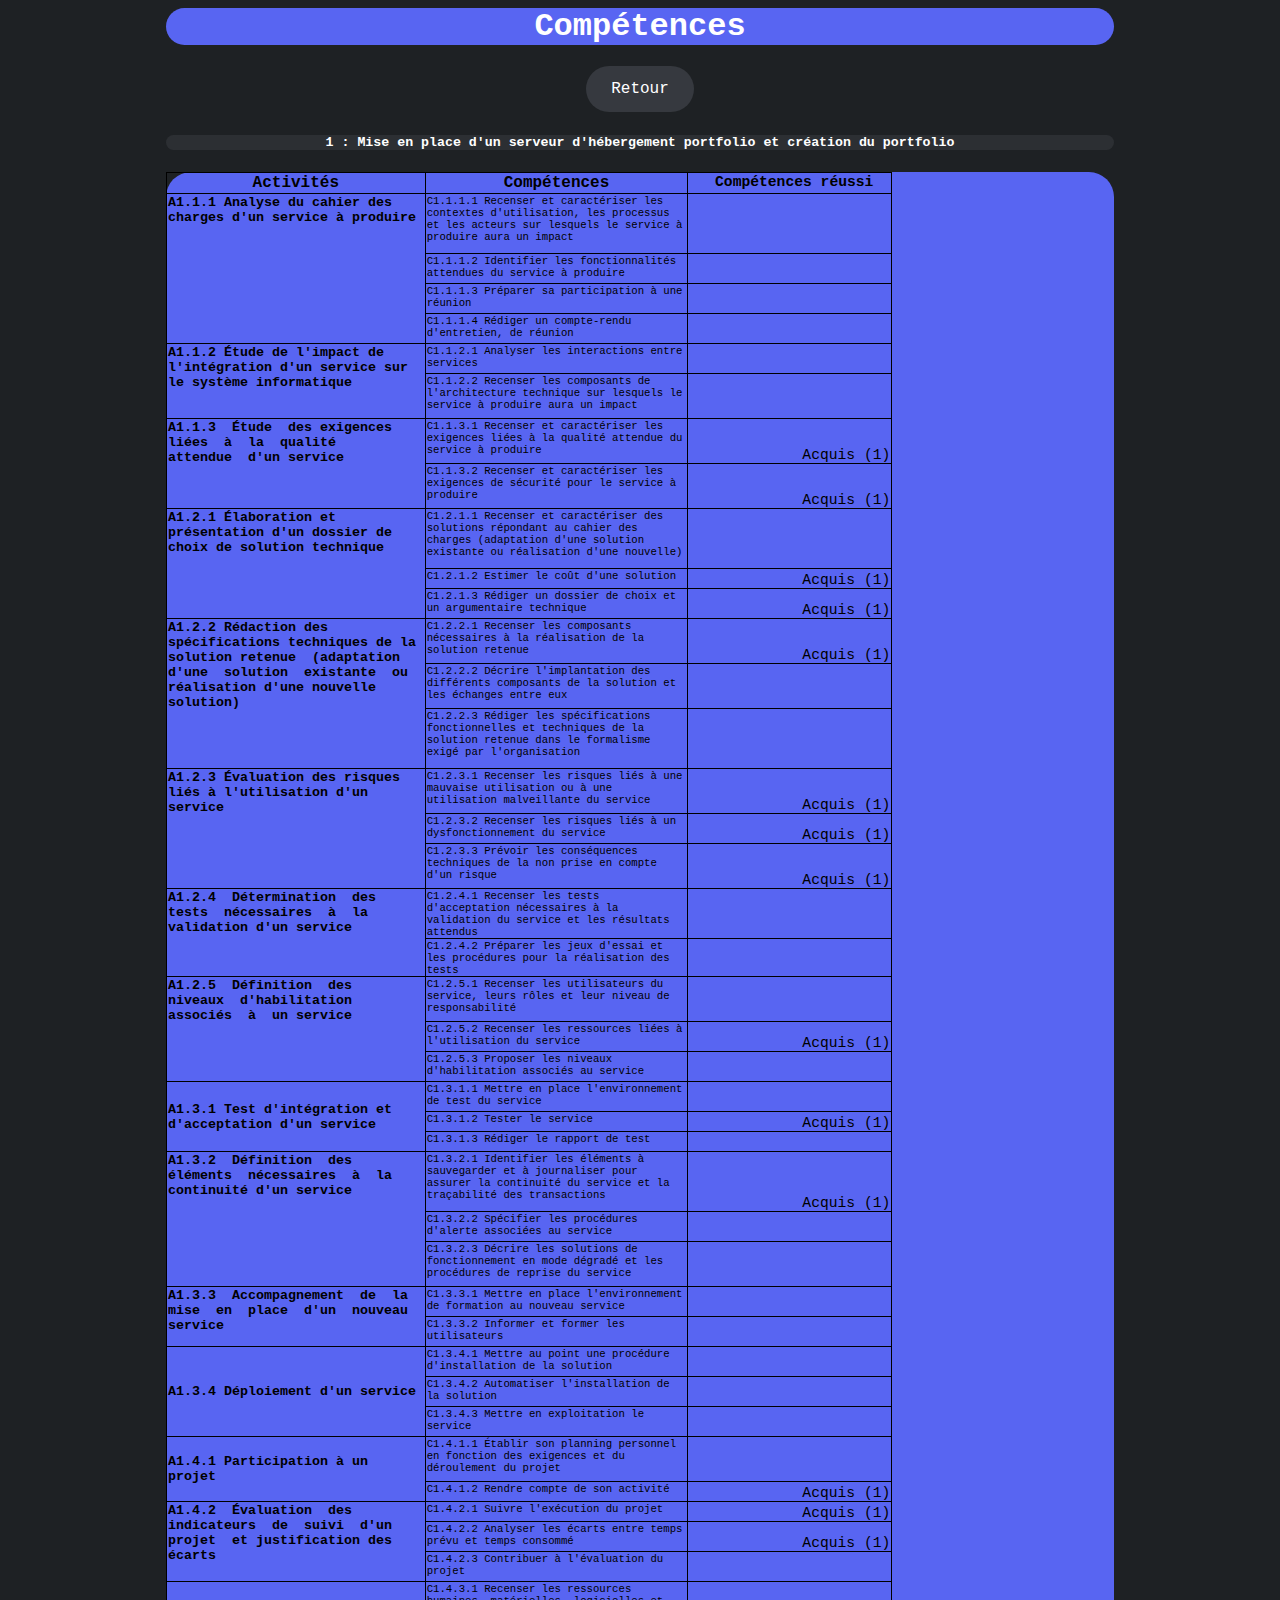
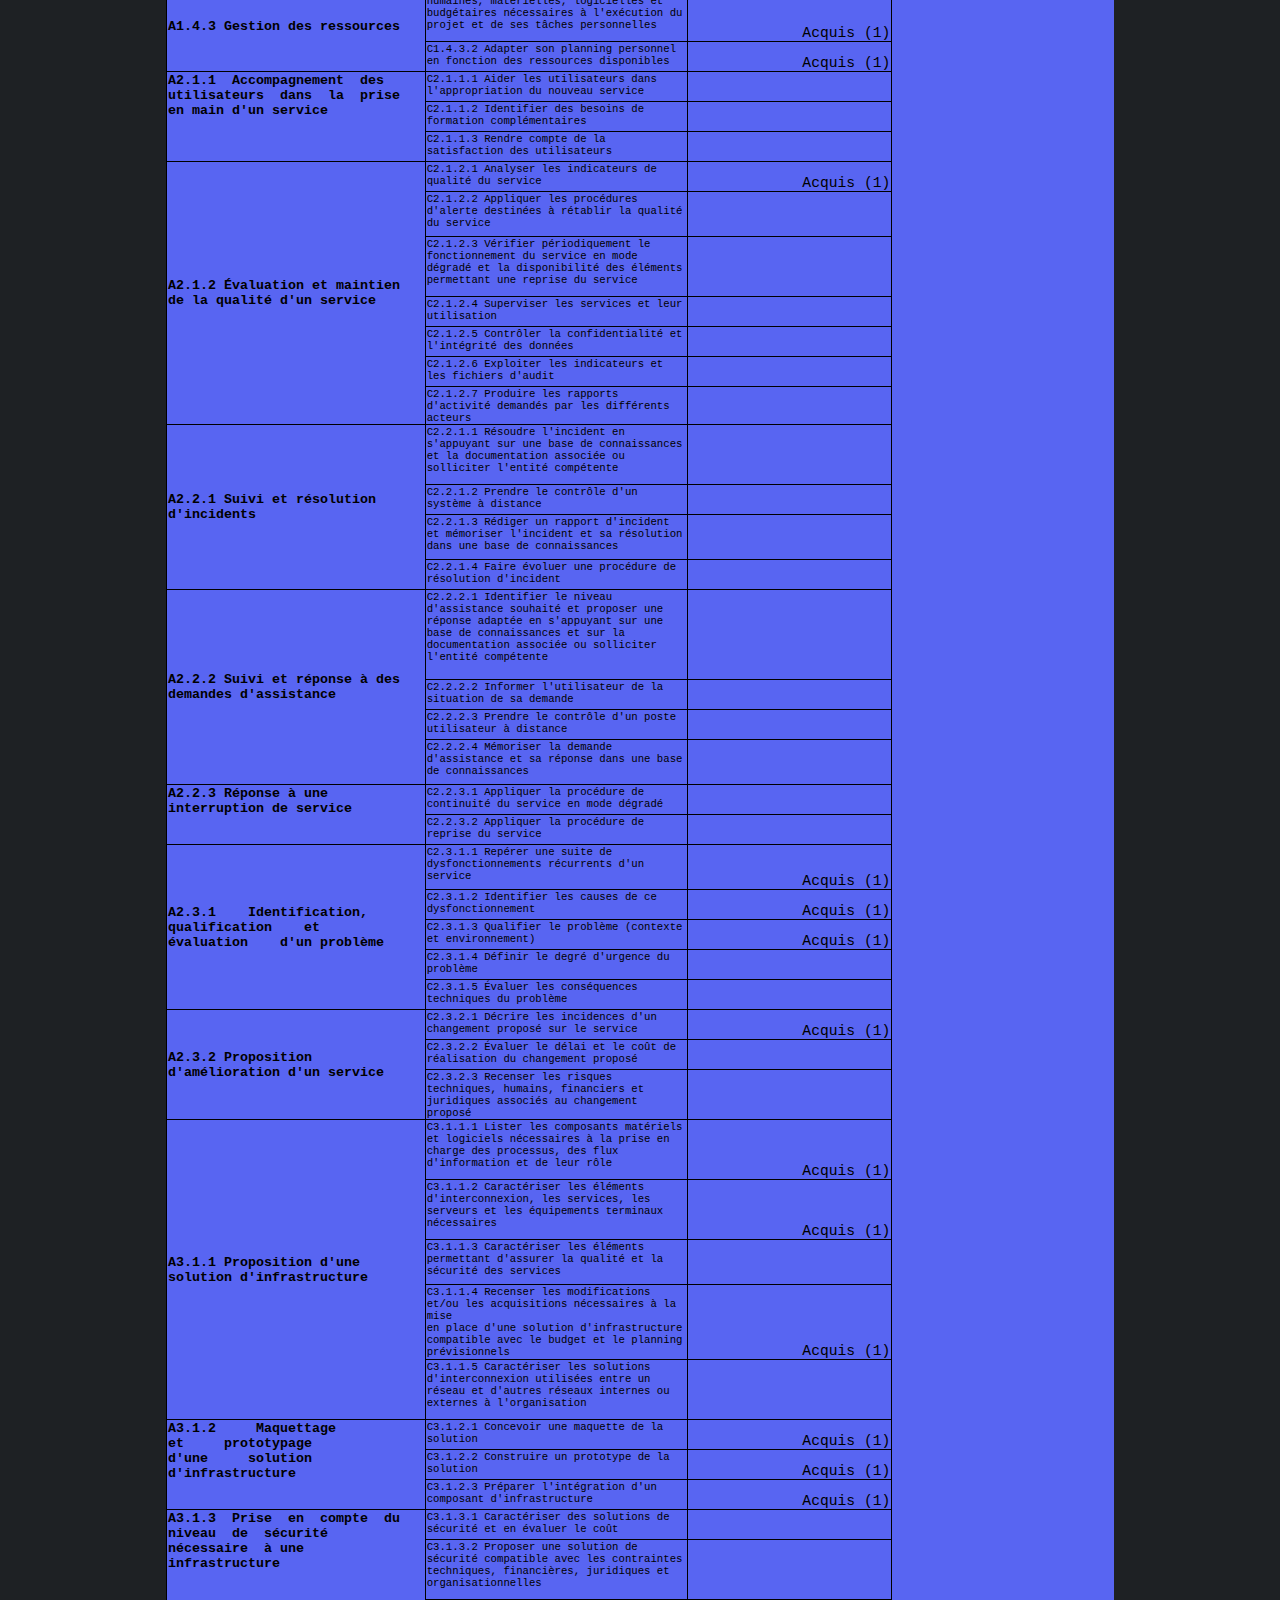
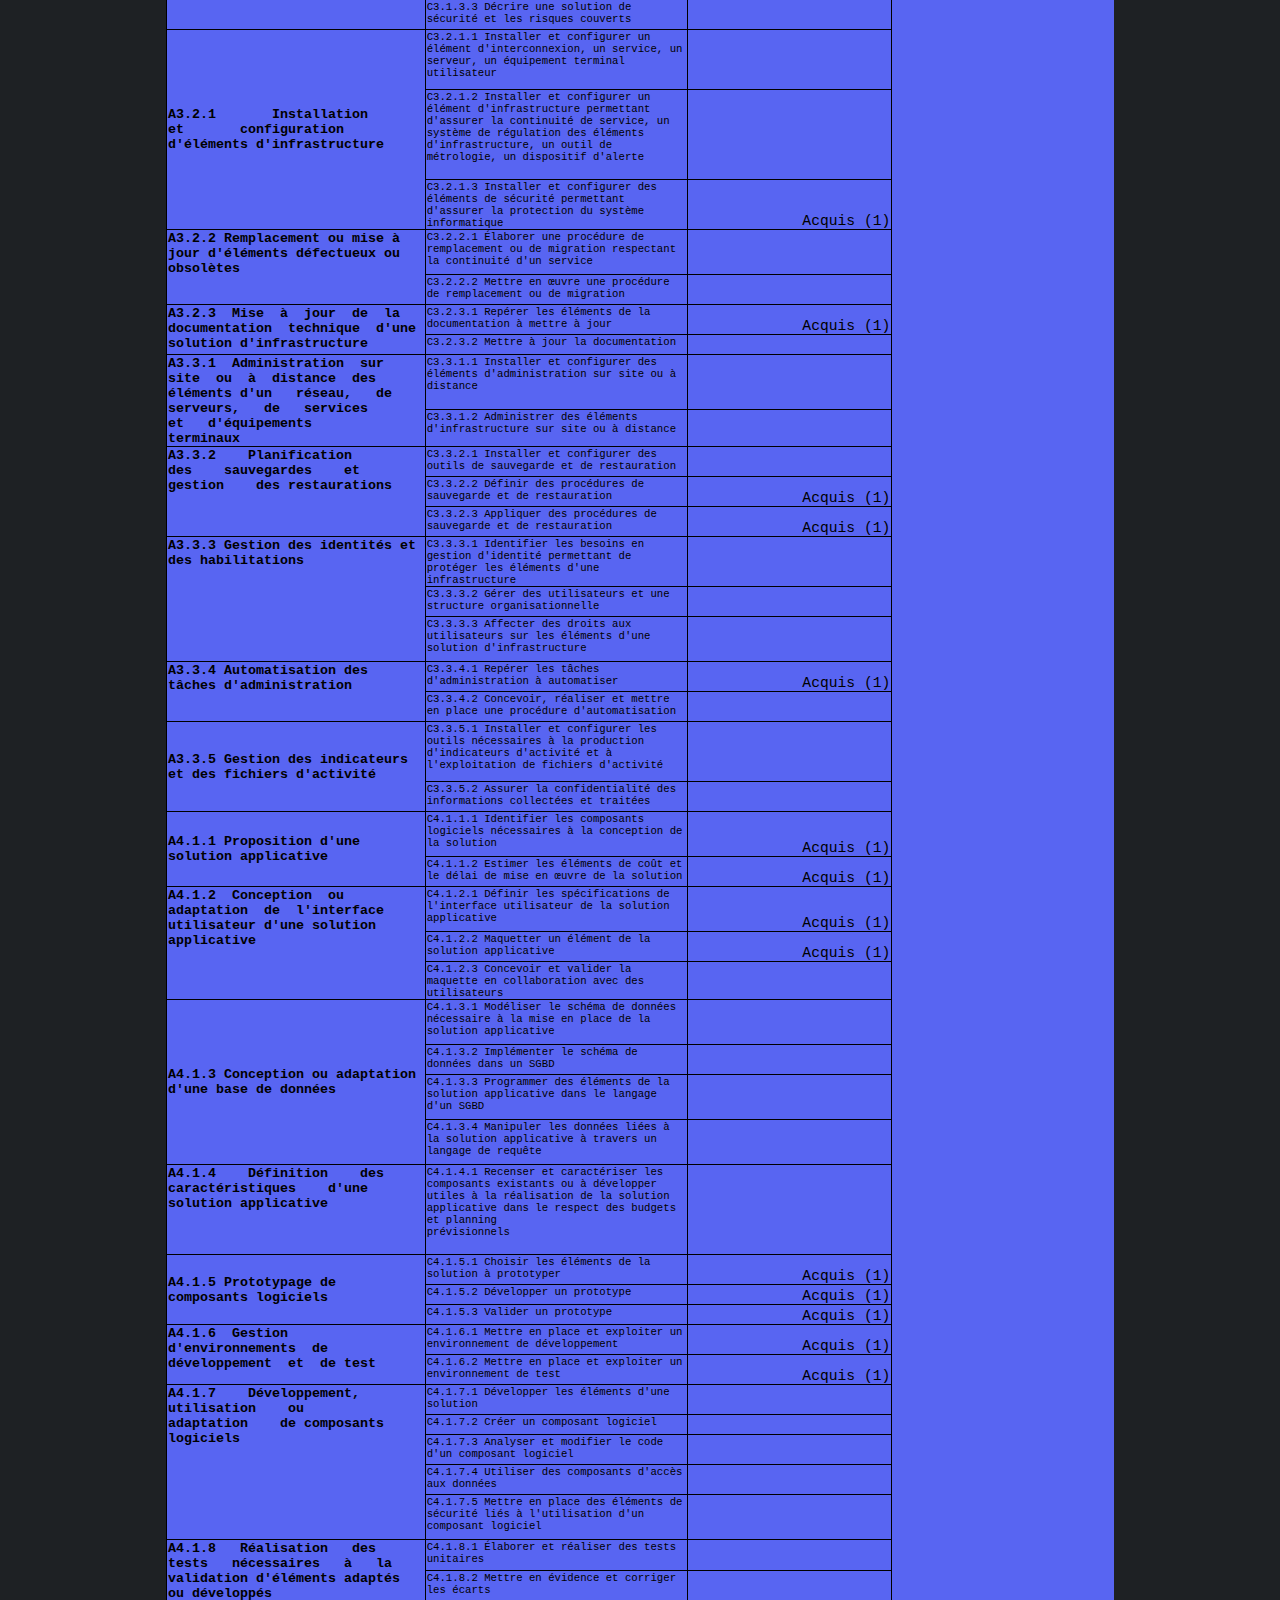
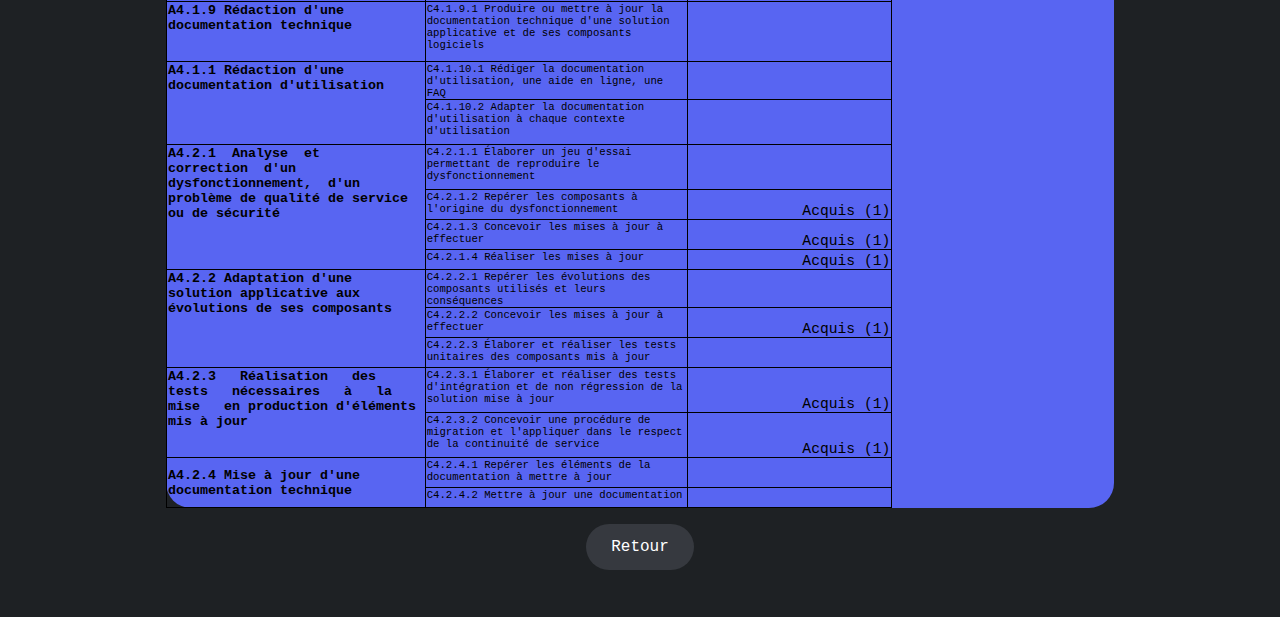
==== comp.htm @ 5c2ab067 "Add files via upload" ====
<html xmlns:o="urn:schemas-microsoft-com:office:office"
xmlns:x="urn:schemas-microsoft-com:office:excel"
xmlns="http://www.w3.org/TR/REC-html40">

<head>
<meta http-equiv=Content-Type content="text/html; charset=windows-1252">
<meta name=ProgId content=Excel.Sheet>
<meta name=Generator content="Microsoft Excel 12">
<link rel=File-List href="comp_archivos/filelist.xml">
<link rel="stylesheet" href="style.css">

<style id="Libro3_21391_Styles">
<!--table
	{mso-displayed-decimal-separator:"\.";
	mso-displayed-thousand-separator:"\,";}
.font521391
	{color:black;
	font-size:10.0pt;
	font-weight:700;
	font-style:normal;
	text-decoration:none;
	font-family:Consolas, monospace;
	mso-font-charset:0;}
.font621391
	{color:black;
	font-size:8.0pt;
	font-weight:400;
	font-style:normal;
	text-decoration:none;
	font-family:Consolas, monospace;
	mso-font-charset:0;}
.xl1521391
	{padding-top:1px;
	padding-right:1px;
	padding-left:1px;
	mso-ignore:padding;
	color:black;
	font-size:11.0pt;
	font-weight:400;
	font-style:normal;
	text-decoration:none;
	font-family:Calibri, sans-serif;
	mso-font-charset:0;
	mso-number-format:General;
	text-align:general;
	vertical-align:bottom;
	mso-background-source:auto;
	mso-pattern:auto;
	white-space:nowrap;}
.xl6321391
	{padding-top:1px;
	padding-right:1px;
	padding-left:1px;
	mso-ignore:padding;
	color:black;
	font-size:11.0pt;
	font-weight:400;
	font-style:normal;
	text-decoration:none;
	font-family:Consolas, monospace;
	mso-font-charset:0;
	mso-number-format:General;
	text-align:general;
	vertical-align:bottom;
	border:.5pt solid windowtext;
	mso-background-source:auto;
	mso-pattern:auto;
	white-space:nowrap;}
.xl6421391
	{padding-top:1px;
	padding-right:1px;
	padding-left:1px;
	mso-ignore:padding;
	color:black;
	font-size:11.0pt;
	font-weight:400;
	font-style:normal;
	text-decoration:none;
	font-family:Consolas, monospace;
	mso-font-charset:0;
	mso-number-format:General;
	text-align:left;
	vertical-align:top;
	border:.5pt solid windowtext;
	mso-background-source:auto;
	mso-pattern:auto;
	white-space:normal;}
.xl6521391
	{padding-top:1px;
	padding-right:1px;
	padding-left:1px;
	mso-ignore:padding;
	color:black;
	font-size:10.0pt;
	font-weight:700;
	font-style:normal;
	text-decoration:none;
	font-family:Consolas, monospace;
	mso-font-charset:0;
	mso-number-format:General;
	text-align:left;
	vertical-align:top;
	border:.5pt solid windowtext;
	mso-background-source:auto;
	mso-pattern:auto;
	white-space:normal;}
.xl6621391
	{padding-top:1px;
	padding-right:1px;
	padding-left:1px;
	mso-ignore:padding;
	color:black;
	font-size:10.0pt;
	font-weight:700;
	font-style:normal;
	text-decoration:none;
	font-family:Consolas, monospace;
	mso-font-charset:0;
	mso-number-format:General;
	text-align:left;
	vertical-align:middle;
	border:.5pt solid windowtext;
	mso-background-source:auto;
	mso-pattern:auto;
	white-space:normal;}
.xl6721391
	{padding-top:1px;
	padding-right:1px;
	padding-left:1px;
	mso-ignore:padding;
	color:black;
	font-size:8.0pt;
	font-weight:400;
	font-style:normal;
	text-decoration:none;
	font-family:Consolas, monospace;
	mso-font-charset:0;
	mso-number-format:General;
	text-align:left;
	vertical-align:top;
	border:.5pt solid windowtext;
	mso-background-source:auto;
	mso-pattern:auto;
	white-space:normal;}
.xl6821391
	{padding-top:1px;
	padding-right:1px;
	padding-left:1px;
	mso-ignore:padding;
	color:black;
	font-size:11.0pt;
	font-weight:700;
	font-style:normal;
	text-decoration:none;
	font-family:Consolas, monospace;
	mso-font-charset:0;
	mso-number-format:General;
	text-align:center;
	vertical-align:top;
	border:.5pt solid windowtext;
	mso-background-source:auto;
	mso-pattern:auto;
	white-space:nowrap;}
.xl6921391
	{padding-top:1px;
	padding-right:1px;
	padding-left:1px;
	mso-ignore:padding;
	color:black;
	font-size:12.0pt;
	font-weight:700;
	font-style:normal;
	text-decoration:none;
	font-family:Consolas, monospace;
	mso-font-charset:0;
	mso-number-format:General;
	text-align:center;
	vertical-align:top;
	border:.5pt solid windowtext;
	mso-background-source:auto;
	mso-pattern:auto;
	white-space:normal;}
-->
</style>
</head>

<body>
<!--[if !excel]>&nbsp;&nbsp;<![endif]-->
<!--La siguiente informaci�n se gener� mediante la caracter�stica Publicar como
p�gina Web de Microsoft Office Excel.-->
<!--Si se vuelve a publicar el mismo elemento desde Excel, se reemplazar� toda
la informaci�n comprendida entre las etiquetas DIV.-->
<!----------------------------->
<!--INICIO DE LOS RESULTADOS DEL ASISTENTE PARA PUBLICAR COMO P�GINA WEB DE
EXCEL -->
<!----------------------------->
<h1>Comp�tences</h1>
<p></p>
<a href="index.html">Retour</a>
<p></p>
<h5>1 : Mise en place d'un serveur d'h�bergement portfolio et cr�ation du portfolio</h5>

<div id="Libro3_21391" align=center x:publishsource="Excel">

<table border=0 cellpadding=0 cellspacing=0 width=724 style='border-collapse:
 collapse;table-layout:fixed;width:544pt'>
 <col width=256 style='mso-width-source:userset;mso-width-alt:9362;width:192pt'>
 <col width=2 style='mso-width-source:userset;mso-width-alt:73;width:2pt'>
 <col width=262 style='mso-width-source:userset;mso-width-alt:9581;width:197pt'>
 <col width=204 style='mso-width-source:userset;mso-width-alt:7460;width:153pt'>
 <tr height=21 style='height:15.75pt'>
  <td colspan=2 height=21 class=xl6921391 width=258 style='height:15.75pt;
  width:194pt'>Activit�s</td>
  <td class=xl6921391 width=262 style='border-left:none;width:197pt'>Comp�tences</td>
  <td class=xl6821391 width=204 style='border-left:none;width:153pt'><span
  style='mso-spacerun:yes'>�</span>Comp�tences r�ussi</td>
 </tr>
 <tr height=60 style='height:45.0pt'>
  <td colspan=2 rowspan=4 height=150 class=xl6521391 width=258
  style='height:112.5pt;width:194pt'>A1.1.1 Analyse du cahier des charges d'un service � produire</td>
  <td class=xl6721391 width=262 style='border-top:none;border-left:none;
  width:197pt'>C1.1.1.1 Recenser et caract�riser les contextes d'utilisation, les processus et les acteurs sur lesquels le service � produire aura un impact</td>
  <td class=xl6321391 align=right style='border-top:none;border-left:none'></td>
 </tr>
 <tr height=30 style='height:22.5pt'>
  <td height=30 class=xl6721391 width=262 style='height:22.5pt;border-top:none;
  border-left:none;width:197pt'>C1.1.1.2 Identifier les fonctionnalit�s attendues du service � produire</td>
  <td class=xl6321391 align=right style='border-top:none;border-left:none'></td>
 </tr>
 <tr height=30 style='height:22.5pt'>
  <td height=30 class=xl6721391 width=262 style='height:22.5pt;border-top:none;
  border-left:none;width:197pt'>C1.1.1.3 Pr�parer sa participation � une r�union</td>
  <td class=xl6321391 align=right style='border-top:none;border-left:none'></td>
 </tr>
 <tr height=30 style='height:22.5pt'>
  <td height=30 class=xl6721391 width=262 style='height:22.5pt;border-top:none;
  border-left:none;width:197pt'>C1.1.1.4 R�diger un compte-rendu d'entretien, de r�union</td>
  <td class=xl6321391 align=right style='border-top:none;border-left:none'></td>
 </tr>
 <tr height=30 style='height:22.5pt'>
  <td colspan=2 rowspan=2 height=75 class=xl6521391 width=258 style='height:
  56.25pt;width:194pt'>A1.1.2 �tude de l'impact de l'int�gration d'un service sur le syst�me informatique</td>
  <td class=xl6721391 width=262 style='border-top:none;border-left:none;
  width:197pt'>C1.1.2.1 Analyser les interactions entre services</td>
  <td class=xl6321391 align=right style='border-top:none;border-left:none'></td>
 </tr>
 <tr height=45 style='height:33.75pt'>
  <td height=45 class=xl6721391 width=262 style='height:33.75pt;border-top:
  none;border-left:none;width:197pt'>C1.1.2.2 Recenser les composants de l'architecture technique sur lesquels le service � produire aura un impact</td>
  <td class=xl6321391 align=right style='border-top:none;border-left:none'></td>
 </tr>
 <tr height=45 style='height:33.75pt'>
  <td colspan=2 rowspan=2 height=90 class=xl6521391 width=258 style='height:
  67.5pt;width:194pt'>A1.1.3<span style='mso-spacerun:yes'>� </span>�tude<span style='mso-spacerun:yes'>� </span>des<span style='mso-spacerun:yes'>�</span>exigences<span style='mso-spacerun:yes'>� </span>li�es<span
  style='mso-spacerun:yes'>� </span>�<span style='mso-spacerun:yes'>�
  </span>la<span style='mso-spacerun:yes'>� </span>qualit�<span
  style='mso-spacerun:yes'>� </span>attendue<span style='mso-spacerun:yes'>�
  </span>d'un service</td>
  <td class=xl6721391 width=262 style='border-top:none;border-left:none;
  width:197pt'>C1.1.3.1 Recenser et caract�riser les exigences li�es � la qualit� attendue du service � produire</td>
  <td class=xl6321391 align=right style='border-top:none;border-left:none'>Acquis (1)</td>
 </tr>
 <tr height=45 style='height:33.75pt'>
  <td height=45 class=xl6721391 width=262 style='height:33.75pt;border-top:
  none;border-left:none;width:197pt'>C1.1.3.2 Recenser et caract�riser les exigences de s�curit� pour le service � produire</td>
  <td class=xl6321391 align=right style='border-top:none;border-left:none'>Acquis (1)</td>
 </tr>
 <tr height=60 style='height:45.0pt'>
  <td colspan=2 rowspan=3 height=110 class=xl6521391 width=258
  style='height:82.5pt;width:194pt'>A1.2.1 �laboration et pr�sentation d'un dossier de choix de solution technique</td>
  <td class=xl6721391 width=262 style='border-top:none;border-left:none;
  width:197pt'>C1.2.1.1 Recenser et caract�riser des solutions r�pondant au cahier des charges (adaptation d'une solution existante ou r�alisation d'une nouvelle)</td>
  <td class=xl6321391 align=right style='border-top:none;border-left:none'></td>
 </tr>
 <tr height=20 style='height:15.0pt'>
  <td height=20 class=xl6721391 width=262 style='height:15.0pt;border-top:none;
  border-left:none;width:197pt'>C1.2.1.2 Estimer le co�t d'une solution</td>
  <td class=xl6321391 align=right style='border-top:none;border-left:none'>Acquis (1)</td>
 </tr>
 <tr height=30 style='height:22.5pt'>
  <td height=30 class=xl6721391 width=262 style='height:22.5pt;border-top:none;
  border-left:none;width:197pt'>C1.2.1.3 R�diger un dossier de choix et un
  argumentaire technique</td>
  <td class=xl6321391 align=right style='border-top:none;border-left:none'>Acquis (1)</td>
 </tr>
 <tr height=45 style='height:33.75pt'>
  <td colspan=2 rowspan=3 height=150 class=xl6521391 width=258
  style='height:112.5pt;width:194pt'>A1.2.2 R�daction des sp�cifications techniques de la solution retenue<span style='mso-spacerun:yes'>�
  </span>(adaptation<span style='mso-spacerun:yes'>� </span>d'une<span
  style='mso-spacerun:yes'>� </span>solution<span style='mso-spacerun:yes'>�
  </span>existante<span style='mso-spacerun:yes'>� </span>ou<span
  style='mso-spacerun:yes'>� </span>r�alisation d'une nouvelle solution)</td>
  <td class=xl6721391 width=262 style='border-top:none;border-left:none;
  width:197pt'>C1.2.2.1 Recenser les composants n�cessaires � la r�alisation de
  la solution retenue</td>
  <td class=xl6321391 align=right style='border-top:none;border-left:none'>Acquis (1)</td>
 </tr>
 <tr height=45 style='height:33.75pt'>
  <td height=45 class=xl6721391 width=262 style='height:33.75pt;border-top:
  none;border-left:none;width:197pt'>C1.2.2.2 D�crire l'implantation des diff�rents composants de la solution et les �changes entre eux</td>
  <td class=xl6321391 align=right style='border-top:none;border-left:none'></td>
 </tr>
 <tr height=60 style='height:45.0pt'>
  <td height=60 class=xl6721391 width=262 style='height:45.0pt;border-top:none;
  border-left:none;width:197pt'>C1.2.2.3 R�diger les sp�cifications fonctionnelles et techniques de la solution retenue dans le formalisme exig� par l'organisation</td>
  <td class=xl6321391 align=right style='border-top:none;border-left:none'></td>
 </tr>
 <tr height=45 style='height:33.75pt'>
  <td colspan=2 rowspan=3 height=120 class=xl6521391 width=258
  style='height:90.0pt;width:194pt'>A1.2.3 �valuation des risques li�s � l'utilisation d'un service</td>
  <td class=xl6721391 width=262 style='border-top:none;border-left:none;
  width:197pt'>C1.2.3.1 Recenser les risques li�s � une mauvaise utilisation ou � une utilisation malveillante du service</td>
  <td class=xl6321391 align=right style='border-top:none;border-left:none'>Acquis (1)</td>
 </tr>
 <tr height=30 style='height:22.5pt'>
  <td height=30 class=xl6721391 width=262 style='height:22.5pt;border-top:none;
  border-left:none;width:197pt'>C1.2.3.2 Recenser les risques li�s � un dysfonctionnement du service</td>
  <td class=xl6321391 align=right style='border-top:none;border-left:none'>Acquis (1)</td>
 </tr>
 <tr height=45 style='height:33.75pt'>
  <td height=45 class=xl6721391 width=262 style='height:33.75pt;border-top:
  none;border-left:none;width:197pt'>C1.2.3.3 Pr�voir les cons�quences techniques de la non prise en compte d'un risque</td>
  <td class=xl6321391 align=right style='border-top:none;border-left:none'>Acquis (1)</td>
 </tr>
 <tr height=45 style='height:33.75pt'>
  <td colspan=2 rowspan=2 height=75 class=xl6521391 width=258 style='height:
  56.25pt;width:194pt'>A1.2.4<span style='mso-spacerun:yes'>�
  </span>D�termination<span style='mso-spacerun:yes'>� </span>des<span
  style='mso-spacerun:yes'>� </span>tests<span style='mso-spacerun:yes'>�
  </span>n�cessaires<span style='mso-spacerun:yes'>� </span>�<span
  style='mso-spacerun:yes'>� </span>la<span style='mso-spacerun:yes'>�
  </span>validation d'un service</td>
  <td class=xl6721391 width=262 style='border-top:none;border-left:none;
  width:197pt'>C1.2.4.1 Recenser les tests d'acceptation n�cessaires � la validation du service et les r�sultats attendus</td>
  <td class=xl6321391 align=right style='border-top:none;border-left:none'></td>
 </tr>
 <tr height=30 style='height:22.5pt'>
  <td height=30 class=xl6721391 width=262 style='height:22.5pt;border-top:none;
  border-left:none;width:197pt'>C1.2.4.2 Pr�parer les jeux d'essai et les proc�dures pour la r�alisation des tests</td>
  <td class=xl6321391 align=right style='border-top:none;border-left:none'></td>
 </tr>
 <tr height=45 style='height:33.75pt'>
  <td colspan=2 rowspan=3 height=105 class=xl6521391 width=258
  style='height:78.75pt;width:194pt'>A1.2.5<span style='mso-spacerun:yes'>�
  </span>D�finition<span style='mso-spacerun:yes'>� </span>des<span
  style='mso-spacerun:yes'>� </span>niveaux<span style='mso-spacerun:yes'>�
  </span>d'habilitation<span style='mso-spacerun:yes'>� </span>associ�s<span
  style='mso-spacerun:yes'>� </span>�<span style='mso-spacerun:yes'>� </span>un
  service</td>
  <td class=xl6721391 width=262 style='border-top:none;border-left:none;
  width:197pt'>C1.2.5.1 Recenser les utilisateurs du service, leurs r�les et leur niveau de responsabilit�</td>
  <td class=xl6321391 align=right style='border-top:none;border-left:none'></td>
 </tr>
 <tr height=30 style='height:22.5pt'>
  <td height=30 class=xl6721391 width=262 style='height:22.5pt;border-top:none;
  border-left:none;width:197pt'>C1.2.5.2 Recenser les ressources li�es � l'utilisation du service</td>
  <td class=xl6321391 align=right style='border-top:none;border-left:none'>Acquis (1)</td>
 </tr>
 <tr height=30 style='height:22.5pt'>
  <td height=30 class=xl6721391 width=262 style='height:22.5pt;border-top:none;
  border-left:none;width:197pt'>C1.2.5.3 Proposer les niveaux d'habilitation associ�s au service</td>
  <td class=xl6321391 align=right style='border-top:none;border-left:none'></td>
 </tr>
 <tr height=30 style='height:22.5pt'>
  <td colspan=2 rowspan=3 height=70 class=xl6621391 width=258 style='height:
  52.5pt;width:194pt'>A1.3.1 Test d'int�gration et d'acceptation d'un service</td>
  <td class=xl6721391 width=262 style='border-top:none;border-left:none;
  width:197pt'>C1.3.1.1 Mettre en place l'environnement de test du service</td>
  <td class=xl6321391 align=right style='border-top:none;border-left:none'></td>
 </tr>
 <tr height=20 style='height:15.0pt'>
  <td height=20 class=xl6721391 width=262 style='height:15.0pt;border-top:none;
  border-left:none;width:197pt'>C1.3.1.2 Tester le service</td>
  <td class=xl6321391 align=right style='border-top:none;border-left:none'>Acquis (1)</td>
 </tr>
 <tr height=20 style='height:15.0pt'>
  <td height=20 class=xl6721391 width=262 style='height:15.0pt;border-top:none;
  border-left:none;width:197pt'>C1.3.1.3 R�diger le rapport de test</td>
  <td class=xl6321391 align=right style='border-top:none;border-left:none'></td>
 </tr>
 <tr height=60 style='height:45.0pt'>
  <td colspan=2 rowspan=3 height=135 class=xl6521391 width=258
  style='height:101.25pt;width:194pt'>A1.3.2<span style='mso-spacerun:yes'>�
  </span>D�finition<span style='mso-spacerun:yes'>� </span>des<span
  style='mso-spacerun:yes'>� </span>�l�ments<span style='mso-spacerun:yes'>�
  </span>n�cessaires<span style='mso-spacerun:yes'>� </span>�<span
  style='mso-spacerun:yes'>� </span>la<span style='mso-spacerun:yes'>�
  </span>continuit� d'un service</td>
  <td class=xl6721391 width=262 style='border-top:none;border-left:none;
  width:197pt'>C1.3.2.1 Identifier les �l�ments � sauvegarder et � journaliser pour assurer la continuit� du service et la tra�abilit� des transactions</td>
  <td class=xl6321391 align=right style='border-top:none;border-left:none'>Acquis (1)</td>
 </tr>
 <tr height=30 style='height:22.5pt'>
  <td height=30 class=xl6721391 width=262 style='height:22.5pt;border-top:none;
  border-left:none;width:197pt'>C1.3.2.2 Sp�cifier les proc�dures d'alerte associ�es au service</td>
  <td class=xl6321391 align=right style='border-top:none;border-left:none'></td>
 </tr>
 <tr height=45 style='height:33.75pt'>
  <td height=45 class=xl6721391 width=262 style='height:33.75pt;border-top:
  none;border-left:none;width:197pt'>C1.3.2.3 D�crire les solutions de fonctionnement en mode d�grad� et les proc�dures de reprise du service</td>
  <td class=xl6321391 align=right style='border-top:none;border-left:none'></td>
 </tr>
 <tr height=30 style='height:22.5pt'>
  <td colspan=2 rowspan=2 height=60 class=xl6521391 width=258 style='height:
  45.0pt;width:194pt'>A1.3.3<span style='mso-spacerun:yes'>�
  </span>Accompagnement<span style='mso-spacerun:yes'>� </span>de<span
  style='mso-spacerun:yes'>� </span>la<span style='mso-spacerun:yes'>�
  </span>mise<span style='mso-spacerun:yes'>� </span>en<span
  style='mso-spacerun:yes'>� </span>place<span style='mso-spacerun:yes'>�
  </span>d'un<span style='mso-spacerun:yes'>� </span>nouveau service</td>
  <td class=xl6721391 width=262 style='border-top:none;border-left:none;
  width:197pt'>C1.3.3.1 Mettre en place l'environnement de formation au nouveau service</td>
  <td class=xl6321391 align=right style='border-top:none;border-left:none'></td>
 </tr>
 <tr height=30 style='height:22.5pt'>
  <td height=30 class=xl6721391 width=262 style='height:22.5pt;border-top:none;
  border-left:none;width:197pt'>C1.3.3.2 Informer et former les utilisateurs</td>
  <td class=xl6321391 align=right style='border-top:none;border-left:none'></td>
 </tr>
 <tr height=30 style='height:22.5pt'>
  <td colspan=2 rowspan=3 height=90 class=xl6621391 width=258 style='height:
  67.5pt;width:194pt'>A1.3.4 D�ploiement d'un service</td>
  <td class=xl6721391 width=262 style='border-top:none;border-left:none;
  width:197pt'>C1.3.4.1 Mettre au point une proc�dure d'installation de la solution</td>
  <td class=xl6321391 align=right style='border-top:none;border-left:none'></td>
 </tr>
 <tr height=30 style='height:22.5pt'>
  <td height=30 class=xl6721391 width=262 style='height:22.5pt;border-top:none;
  border-left:none;width:197pt'>C1.3.4.2 Automatiser l'installation de la solution</td>
  <td class=xl6321391 align=right style='border-top:none;border-left:none'></td>
 </tr>
 <tr height=30 style='height:22.5pt'>
  <td height=30 class=xl6721391 width=262 style='height:22.5pt;border-top:none;
  border-left:none;width:197pt'>C1.3.4.3 Mettre en exploitation le service</td>
  <td class=xl6321391 align=right style='border-top:none;border-left:none'></td>
 </tr>
 <tr height=45 style='height:33.75pt'>
  <td colspan=2 rowspan=2 height=65 class=xl6621391 width=258 style='height:
  48.75pt;width:194pt'>A1.4.1 Participation � un projet</td>
  <td class=xl6721391 width=262 style='border-top:none;border-left:none;
  width:197pt'>C1.4.1.1 �tablir son planning personnel en fonction des exigences et du d�roulement du projet</td>
  <td class=xl6321391 align=right style='border-top:none;border-left:none'></td>
 </tr>
 <tr height=20 style='height:15.0pt'>
  <td height=20 class=xl6721391 width=262 style='height:15.0pt;border-top:none;
  border-left:none;width:197pt'>C1.4.1.2 Rendre compte de son activit�</td>
  <td class=xl6321391 align=right style='border-top:none;border-left:none'>Acquis (1)</td>
 </tr>
 <tr height=20 style='height:15.0pt'>
  <td colspan=2 rowspan=3 height=80 class=xl6521391 width=258 style='height:
  60.0pt;width:194pt'>A1.4.2<span style='mso-spacerun:yes'>�
  </span>�valuation<span style='mso-spacerun:yes'>� </span>des<span
  style='mso-spacerun:yes'>� </span>indicateurs<span style='mso-spacerun:yes'>�
  </span>de<span style='mso-spacerun:yes'>� </span>suivi<span
  style='mso-spacerun:yes'>� </span>d'un<span style='mso-spacerun:yes'>�
  </span>projet<span style='mso-spacerun:yes'>� </span>et justification des
  �carts</td>
  <td class=xl6721391 width=262 style='border-top:none;border-left:none;
  width:197pt'>C1.4.2.1 Suivre l'ex�cution du projet</td>
  <td class=xl6321391 align=right style='border-top:none;border-left:none'>Acquis (1)</td>
 </tr>
 <tr height=30 style='height:22.5pt'>
  <td height=30 class=xl6721391 width=262 style='height:22.5pt;border-top:none;
  border-left:none;width:197pt'>C1.4.2.2 Analyser les �carts entre temps pr�vu et temps consomm�</td>
  <td class=xl6321391 align=right style='border-top:none;border-left:none'>Acquis (1)</td>
 </tr>
 <tr height=30 style='height:22.5pt'>
  <td height=30 class=xl6721391 width=262 style='height:22.5pt;border-top:none;
  border-left:none;width:197pt'>C1.4.2.3 Contribuer � l'�valuation du projet</td>
  <td class=xl6321391 align=right style='border-top:none;border-left:none'></td>
 </tr>
 <tr height=60 style='height:45.0pt'>
  <td colspan=2 rowspan=2 height=90 class=xl6621391 width=258 style='height:
  67.5pt;width:194pt'>A1.4.3 Gestion des ressources</td>
  <td class=xl6721391 width=262 style='border-top:none;border-left:none;
  width:197pt'>C1.4.3.1 Recenser les ressources humaines, mat�rielles, logicielles et budg�taires n�cessaires � l'ex�cution du projet et de ses t�ches personnelles</td>
  <td class=xl6321391 align=right style='border-top:none;border-left:none'>Acquis (1)</td>
 </tr>
 <tr height=30 style='height:22.5pt'>
  <td height=30 class=xl6721391 width=262 style='height:22.5pt;border-top:none;
  border-left:none;width:197pt'>C1.4.3.2 Adapter son planning personnel en fonction des ressources disponibles</td>
  <td class=xl6321391 align=right style='border-top:none;border-left:none'>Acquis (1)</td>
 </tr>
 <tr height=30 style='height:22.5pt'>
  <td colspan=2 rowspan=3 height=90 class=xl6521391 width=258 style='height:
  67.5pt;width:194pt'>A2.1.1<span style='mso-spacerun:yes'>�
  </span>Accompagnement<span style='mso-spacerun:yes'>� </span>des<span
  style='mso-spacerun:yes'>� </span>utilisateurs<span
  style='mso-spacerun:yes'>� </span>dans<span style='mso-spacerun:yes'>�
  </span>la<span style='mso-spacerun:yes'>� </span>prise<span
  style='mso-spacerun:yes'>� </span>en main d'un service</td>
  <td class=xl6721391 width=262 style='border-top:none;border-left:none;
  width:197pt'>C2.1.1.1 Aider les utilisateurs dans l'appropriation du nouveau service</td>
  <td class=xl6321391 align=right style='border-top:none;border-left:none'></td>
 </tr>
 <tr height=30 style='height:22.5pt'>
  <td height=30 class=xl6721391 width=262 style='height:22.5pt;border-top:none;
  border-left:none;width:197pt'>C2.1.1.2 Identifier des besoins de formation compl�mentaires</td>
  <td class=xl6321391 align=right style='border-top:none;border-left:none'></td>
 </tr>
 <tr height=30 style='height:22.5pt'>
  <td height=30 class=xl6721391 width=262 style='height:22.5pt;border-top:none;
  border-left:none;width:197pt'>C2.1.1.3 Rendre compte de la satisfaction des utilisateurs</td>
  <td class=xl6321391 align=right style='border-top:none;border-left:none'></td>
 </tr>
 <tr height=30 style='height:22.5pt'>
  <td colspan=2 rowspan=7 height=255 class=xl6621391 width=258
  style='height:191.25pt;width:194pt'>A2.1.2 �valuation et maintien de la qualit� d'un service</td>
  <td class=xl6721391 width=262 style='border-top:none;border-left:none;
  width:197pt'>C2.1.2.1 Analyser les indicateurs de qualit� du service</td>
  <td class=xl6321391 align=right style='border-top:none;border-left:none'>Acquis (1)</td>
 </tr>
 <tr height=45 style='height:33.75pt'>
  <td height=45 class=xl6721391 width=262 style='height:33.75pt;border-top:
  none;border-left:none;width:197pt'>C2.1.2.2 Appliquer les proc�dures d'alerte destin�es � r�tablir la qualit� du service</td>
  <td class=xl6321391 align=right style='border-top:none;border-left:none'></td>
 </tr>
 <tr height=60 style='height:45.0pt'>
  <td height=60 class=xl6721391 width=262 style='height:45.0pt;border-top:none;
  border-left:none;width:197pt'>C2.1.2.3 V�rifier p�riodiquement le fonctionnement du service en mode d�grad� et la disponibilit� des �l�ments permettant une reprise du service</td>
  <td class=xl6321391 align=right style='border-top:none;border-left:none'></td>
 </tr>
 <tr height=30 style='height:22.5pt'>
  <td height=30 class=xl6721391 width=262 style='height:22.5pt;border-top:none;
  border-left:none;width:197pt'>C2.1.2.4 Superviser les services et leur utilisation</td>
  <td class=xl6321391 align=right style='border-top:none;border-left:none'></td>
 </tr>
 <tr height=30 style='height:22.5pt'>
  <td height=30 class=xl6721391 width=262 style='height:22.5pt;border-top:none;
  border-left:none;width:197pt'>C2.1.2.5 Contr�ler la confidentialit� et l'int�grit� des donn�es</td>
  <td class=xl6321391 align=right style='border-top:none;border-left:none'></td>
 </tr>
 <tr height=30 style='height:22.5pt'>
  <td height=30 class=xl6721391 width=262 style='height:22.5pt;border-top:none;
  border-left:none;width:197pt'>C2.1.2.6 Exploiter les indicateurs et les fichiers d'audit</td>
  <td class=xl6321391 align=right style='border-top:none;border-left:none'></td>
 </tr>
 <tr height=30 style='height:22.5pt'>
  <td height=30 class=xl6721391 width=262 style='height:22.5pt;border-top:none;
  border-left:none;width:197pt'>C2.1.2.7 Produire les rapports d'activit� demand�s par les diff�rents acteurs</td>
  <td class=xl6321391 align=right style='border-top:none;border-left:none'></td>
 </tr>
 <tr height=60 style='height:45.0pt'>
  <td colspan=2 rowspan=4 height=165 class=xl6621391 width=258
  style='height:123.75pt;width:194pt'>A2.2.1 Suivi et r�solution d'incidents</td>
  <td class=xl6721391 width=262 style='border-top:none;border-left:none;
  width:197pt'>C2.2.1.1 R�soudre l'incident en s'appuyant sur une base de connaissances et la documentation associ�e ou solliciter l'entit� comp�tente</td>
  <td class=xl6321391 align=right style='border-top:none;border-left:none'></td>
 </tr>
 <tr height=30 style='height:22.5pt'>
  <td height=30 class=xl6721391 width=262 style='height:22.5pt;border-top:none;
  border-left:none;width:197pt'>C2.2.1.2 Prendre le contr�le d'un syst�me � distance</td>
  <td class=xl6321391 align=right style='border-top:none;border-left:none'></td>
 </tr>
 <tr height=45 style='height:33.75pt'>
  <td height=45 class=xl6721391 width=262 style='height:33.75pt;border-top:
  none;border-left:none;width:197pt'>C2.2.1.3 R�diger un rapport d'incident et m�moriser l'incident et sa r�solution dans une base de connaissances</td>
  <td class=xl6321391 align=right style='border-top:none;border-left:none'></td>
 </tr>
 <tr height=30 style='height:22.5pt'>
  <td height=30 class=xl6721391 width=262 style='height:22.5pt;border-top:none;
  border-left:none;width:197pt'>C2.2.1.4 Faire �voluer une proc�dure de r�solution d'incident</td>
  <td class=xl6321391 align=right style='border-top:none;border-left:none'></td>
 </tr>
 <tr height=90 style='height:67.5pt'>
  <td colspan=2 rowspan=4 height=195 class=xl6621391 width=258
  style='height:146.25pt;width:194pt'>A2.2.2 Suivi et r�ponse � des demandes d'assistance</td>
  <td class=xl6721391 width=262 style='border-top:none;border-left:none;
  width:197pt'>C2.2.2.1 Identifier le niveau d'assistance souhait� et proposer une r�ponse adapt�e en s'appuyant sur une base de connaissances et sur la documentation associ�e ou solliciter l'entit� comp�tente</td>
  <td class=xl6321391 align=right style='border-top:none;border-left:none'></td>
 </tr>
 <tr height=30 style='height:22.5pt'>
  <td height=30 class=xl6721391 width=262 style='height:22.5pt;border-top:none;
  border-left:none;width:197pt'>C2.2.2.2 Informer l'utilisateur de la situation de sa demande</td>
  <td class=xl6321391 align=right style='border-top:none;border-left:none'></td>
 </tr>
 <tr height=30 style='height:22.5pt'>
  <td height=30 class=xl6721391 width=262 style='height:22.5pt;border-top:none;
  border-left:none;width:197pt'>C2.2.2.3 Prendre le contr�le d'un poste utilisateur � distance</td>
  <td class=xl6321391 align=right style='border-top:none;border-left:none'></td>
 </tr>
 <tr height=45 style='height:33.75pt'>
  <td height=45 class=xl6721391 width=262 style='height:33.75pt;border-top:
  none;border-left:none;width:197pt'>C2.2.2.4 M�moriser la demande d'assistance et sa r�ponse dans une base de connaissances</td>
  <td class=xl6321391 align=right style='border-top:none;border-left:none'></td>
 </tr>
 <tr height=30 style='height:22.5pt'>
  <td colspan=2 rowspan=2 height=60 class=xl6521391 width=258 style='height:
  45.0pt;width:194pt'>A2.2.3 R�ponse � une interruption de service</td>
  <td class=xl6721391 width=262 style='border-top:none;border-left:none;
  width:197pt'>C2.2.3.1 Appliquer la proc�dure de continuit� du service en mode d�grad�</td>
  <td class=xl6321391 align=right style='border-top:none;border-left:none'></td>
 </tr>
 <tr height=30 style='height:22.5pt'>
  <td height=30 class=xl6721391 width=262 style='height:22.5pt;border-top:none;
  border-left:none;width:197pt'>C2.2.3.2 Appliquer la proc�dure de reprise du service</td>
  <td class=xl6321391 align=right style='border-top:none;border-left:none'></td>
 </tr>
 <tr height=45 style='height:33.75pt'>
  <td colspan=2 rowspan=5 height=165 class=xl6621391 width=258
  style='height:123.75pt;width:194pt'>A2.3.1<span style='mso-spacerun:yes'>���
  </span>Identification,<span style='mso-spacerun:yes'>���
  </span>qualification<span style='mso-spacerun:yes'>��� </span>et<span
  style='mso-spacerun:yes'>��� </span>�valuation<span
  style='mso-spacerun:yes'>��� </span>d'un probl�me</td>
  <td class=xl6721391 width=262 style='border-top:none;border-left:none;
  width:197pt'>C2.3.1.1 Rep�rer une suite de dysfonctionnements r�currents d'un service</td>
  <td class=xl6321391 align=right style='border-top:none;border-left:none'>Acquis (1)</td>
 </tr>
 <tr height=30 style='height:22.5pt'>
  <td height=30 class=xl6721391 width=262 style='height:22.5pt;border-top:none;
  border-left:none;width:197pt'>C2.3.1.2 Identifier les causes de ce dysfonctionnement</td>
  <td class=xl6321391 align=right style='border-top:none;border-left:none'>Acquis (1)</td>
 </tr>
 <tr height=30 style='height:22.5pt'>
  <td height=30 class=xl6721391 width=262 style='height:22.5pt;border-top:none;
  border-left:none;width:197pt'>C2.3.1.3 Qualifier le probl�me (contexte et environnement)</td>
  <td class=xl6321391 align=right style='border-top:none;border-left:none'>Acquis (1)</td>
 </tr>
 <tr height=30 style='height:22.5pt'>
  <td height=30 class=xl6721391 width=262 style='height:22.5pt;border-top:none;
  border-left:none;width:197pt'>C2.3.1.4 D�finir le degr� d'urgence du probl�me</td>
  <td class=xl6321391 align=right style='border-top:none;border-left:none'></td>
 </tr>
 <tr height=30 style='height:22.5pt'>
  <td height=30 class=xl6721391 width=262 style='height:22.5pt;border-top:none;
  border-left:none;width:197pt'>C2.3.1.5 �valuer les cons�quences techniques du probl�me</td>
  <td class=xl6321391 align=right style='border-top:none;border-left:none'></td>
 </tr>
 <tr height=30 style='height:22.5pt'>
  <td colspan=2 rowspan=3 height=105 class=xl6621391 width=258
  style='height:78.75pt;width:194pt'>A2.3.2 Proposition d'am�lioration d'un service</td>
  <td class=xl6721391 width=262 style='border-top:none;border-left:none;
  width:197pt'>C2.3.2.1 D�crire les incidences d'un changement propos� sur le service</td>
  <td class=xl6321391 align=right style='border-top:none;border-left:none'>Acquis (1)</td>
 </tr>
 <tr height=30 style='height:22.5pt'>
  <td height=30 class=xl6721391 width=262 style='height:22.5pt;border-top:none;
  border-left:none;width:197pt'>C2.3.2.2 �valuer le d�lai et le co�t de r�alisation du changement propos�</td>
  <td class=xl6321391 align=right style='border-top:none;border-left:none'></td>
 </tr>
 <tr height=45 style='height:33.75pt'>
  <td height=45 class=xl6721391 width=262 style='height:33.75pt;border-top:
  none;border-left:none;width:197pt'>C2.3.2.3 Recenser les risques techniques, humains, financiers et juridiques associ�s au changement propos�</td>
  <td class=xl6321391 align=right style='border-top:none;border-left:none'></td>
 </tr>
 <tr height=60 style='height:45.0pt'>
  <td colspan=2 rowspan=5 height=300 class=xl6621391 width=258
  style='height:225.0pt;width:194pt'>A3.1.1 Proposition d'une solution d'infrastructure</td>
  <td class=xl6721391 width=262 style='border-top:none;border-left:none;
  width:197pt'>C3.1.1.1 Lister les composants mat�riels et logiciels n�cessaires � la prise en charge des processus, des flux d'information et de leur r�le</td>
  <td class=xl6321391 align=right style='border-top:none;border-left:none'>Acquis (1)</td>
 </tr>
 <tr height=60 style='height:45.0pt'>
  <td height=60 class=xl6721391 width=262 style='height:45.0pt;border-top:none;
  border-left:none;width:197pt'>C3.1.1.2 Caract�riser les �l�ments d'interconnexion, les services, les serveurs et les �quipements terminaux n�cessaires</td>
  <td class=xl6321391 align=right style='border-top:none;border-left:none'>Acquis (1)</td>
 </tr>
 <tr height=45 style='height:33.75pt'>
  <td height=45 class=xl6721391 width=262 style='height:33.75pt;border-top:
  none;border-left:none;width:197pt'>C3.1.1.3 Caract�riser les �l�ments permettant d'assurer la qualit� et la s�curit� des services</td>
  <td class=xl6321391 align=right style='border-top:none;border-left:none'></td>
 </tr>
 <tr height=75 style='height:56.25pt'>
  <td height=75 class=xl6421391 width=262 style='height:56.25pt;border-top:
  none;border-left:none;width:197pt'><font class="font621391">C3.1.1.4 Recenser les modifications et/ou les acquisitions n�cessaires � la mise<br>en place d'une solution d'infrastructure compatible avec le budget et le planning pr�visionnels</font></td>
  <td class=xl6321391 align=right style='border-top:none;border-left:none'>Acquis (1)</td>
 </tr>
 <tr height=60 style='height:45.0pt'>
  <td height=60 class=xl6721391 width=262 style='height:45.0pt;border-top:none;
  border-left:none;width:197pt'>C3.1.1.5 Caract�riser les solutions d'interconnexion utilis�es entre un r�seau et d'autres r�seaux internes ou externes � l'organisation</td>
  <td class=xl6321391 align=right style='border-top:none;border-left:none'></td>
 </tr>
 <tr height=30 style='height:22.5pt'>
  <td colspan=2 rowspan=3 height=90 class=xl6521391 width=258 style='height:
  67.5pt;width:194pt'>A3.1.2<span style='mso-spacerun:yes'>����
  </span>Maquettage<span style='mso-spacerun:yes'>���� </span>et<span
  style='mso-spacerun:yes'>���� </span>prototypage<span
  style='mso-spacerun:yes'>���� </span>d'une<span style='mso-spacerun:yes'>����
  </span>solution d'infrastructure</td>
  <td class=xl6721391 width=262 style='border-top:none;border-left:none;
  width:197pt'>C3.1.2.1 Concevoir une maquette de la solution</td>
  <td class=xl6321391 align=right style='border-top:none;border-left:none'>Acquis (1)</td>
 </tr>
 <tr height=30 style='height:22.5pt'>
  <td height=30 class=xl6721391 width=262 style='height:22.5pt;border-top:none;
  border-left:none;width:197pt'>C3.1.2.2 Construire un prototype de la solution</td>
  <td class=xl6321391 align=right style='border-top:none;border-left:none'>Acquis (1)</td>
 </tr>
 <tr height=30 style='height:22.5pt'>
  <td height=30 class=xl6721391 width=262 style='height:22.5pt;border-top:none;
  border-left:none;width:197pt'>C3.1.2.3 Pr�parer l'int�gration d'un composant d'infrastructure</td>
  <td class=xl6321391 align=right style='border-top:none;border-left:none'>Acquis (1)</td>
 </tr>
 <tr height=30 style='height:22.5pt'>
  <td colspan=2 rowspan=3 height=120 class=xl6521391 width=258
  style='height:90.0pt;width:194pt'>A3.1.3<span style='mso-spacerun:yes'>�
  </span>Prise<span style='mso-spacerun:yes'>� </span>en<span
  style='mso-spacerun:yes'>� </span>compte<span style='mso-spacerun:yes'>�
  </span>du<span style='mso-spacerun:yes'>� </span>niveau<span
  style='mso-spacerun:yes'>� </span>de<span style='mso-spacerun:yes'>�
  </span>s�curit�<span style='mso-spacerun:yes'>� </span>n�cessaire<span
  style='mso-spacerun:yes'>� </span>� une infrastructure</td>
  <td class=xl6721391 width=262 style='border-top:none;border-left:none;
  width:197pt'>C3.1.3.1 Caract�riser des solutions de s�curit� et en �valuer le co�t</td>
  <td class=xl6321391 align=right style='border-top:none;border-left:none'></td>
 </tr>
 <tr height=60 style='height:45.0pt'>
  <td height=60 class=xl6721391 width=262 style='height:45.0pt;border-top:none;
  border-left:none;width:197pt'>C3.1.3.2 Proposer une solution de s�curit� compatible avec les contraintes techniques, financi�res, juridiques et organisationnelles</td>
  <td class=xl6321391 align=right style='border-top:none;border-left:none'></td>
 </tr>
 <tr height=30 style='height:22.5pt'>
  <td height=30 class=xl6721391 width=262 style='height:22.5pt;border-top:none;
  border-left:none;width:197pt'>C3.1.3.3 D�crire une solution de s�curit� et les risques couverts</td>
  <td class=xl6321391 align=right style='border-top:none;border-left:none'></td>
 </tr>
 <tr height=60 style='height:45.0pt'>
  <td colspan=2 rowspan=3 height=195 class=xl6621391 width=258
  style='height:146.25pt;width:194pt'>A3.2.1<span
  style='mso-spacerun:yes'>������ </span>Installation<span
  style='mso-spacerun:yes'>������ </span>et<span
  style='mso-spacerun:yes'>������ </span>configuration<span
  style='mso-spacerun:yes'>������ </span>d'�l�ments d'infrastructure</td>
  <td class=xl6721391 width=262 style='border-top:none;border-left:none;
  width:197pt'>C3.2.1.1 Installer et configurer un �l�ment d'interconnexion, un service, un serveur, un �quipement terminal utilisateur</td>
  <td class=xl6321391 align=right style='border-top:none;border-left:none'></td>
 </tr>
 <tr height=90 style='height:67.5pt'>
  <td height=90 class=xl6721391 width=262 style='height:67.5pt;border-top:none;
  border-left:none;width:197pt'>C3.2.1.2 Installer et configurer un �l�ment d'infrastructure permettant d'assurer la continuit� de service, un syst�me de r�gulation des �l�ments d'infrastructure, un outil de m�trologie, un dispositif d'alerte</td>
  <td class=xl6321391 align=right style='border-top:none;border-left:none'></td>
 </tr>
 <tr height=45 style='height:33.75pt'>
  <td height=45 class=xl6721391 width=262 style='height:33.75pt;border-top:
  none;border-left:none;width:197pt'>C3.2.1.3 Installer et configurer des �l�ments de s�curit� permettant d'assurer la protection du syst�me informatique</td>
  <td class=xl6321391 align=right style='border-top:none;border-left:none'>Acquis (1)</td>
 </tr>
 <tr height=45 style='height:33.75pt'>
  <td colspan=2 rowspan=2 height=75 class=xl6521391 width=258 style='height:
  56.25pt;width:194pt'>A3.2.2 Remplacement ou mise � jour d'�l�ments d�fectueux ou obsol�tes</td>
  <td class=xl6721391 width=262 style='border-top:none;border-left:none;
  width:197pt'>C3.2.2.1 �laborer une proc�dure de remplacement ou de migration respectant la continuit� d'un service</td>
  <td class=xl6321391 align=right style='border-top:none;border-left:none'></td>
 </tr>
 <tr height=30 style='height:22.5pt'>
  <td height=30 class=xl6721391 width=262 style='height:22.5pt;border-top:none;
  border-left:none;width:197pt'>C3.2.2.2 Mettre en �uvre une proc�dure de remplacement ou de migration</td>
  <td class=xl6321391 align=right style='border-top:none;border-left:none'></td>
 </tr>
 <tr height=30 style='height:22.5pt'>
  <td colspan=2 rowspan=2 height=50 class=xl6521391 width=258 style='height:
  37.5pt;width:194pt'>A3.2.3<span style='mso-spacerun:yes'>� </span>Mise<span
  style='mso-spacerun:yes'>� </span>�<span style='mso-spacerun:yes'>�
  </span>jour<span style='mso-spacerun:yes'>� </span>de<span
  style='mso-spacerun:yes'>� </span>la<span style='mso-spacerun:yes'>�
  </span>documentation<span style='mso-spacerun:yes'>� </span>technique<span
  style='mso-spacerun:yes'>� </span>d'une solution d'infrastructure</td>
  <td class=xl6721391 width=262 style='border-top:none;border-left:none;
  width:197pt'>C3.2.3.1 Rep�rer les �l�ments de la documentation � mettre � jour</td>
  <td class=xl6321391 align=right style='border-top:none;border-left:none'>Acquis (1)</td>
 </tr>
 <tr height=20 style='height:15.0pt'>
  <td height=20 class=xl6721391 width=262 style='height:15.0pt;border-top:none;
  border-left:none;width:197pt'>C3.2.3.2 Mettre � jour la documentation</td>
  <td class=xl6321391 align=right style='border-top:none;border-left:none'></td>
 </tr>
 <tr height=45 style='height:33.75pt'>
  <td colspan=2 rowspan=2 height=75 class=xl6421391 width=258 style='height:
  56.25pt;width:194pt'><font class="font521391">A3.3.1<span
  style='mso-spacerun:yes'>� </span>Administration<span
  style='mso-spacerun:yes'>� </span>sur<span style='mso-spacerun:yes'>�
  </span>site<span style='mso-spacerun:yes'>� </span>ou<span
  style='mso-spacerun:yes'>� </span>�<span style='mso-spacerun:yes'>�
  </span>distance<span style='mso-spacerun:yes'>� </span>des<span
  style='mso-spacerun:yes'>� </span>�l�ments d'un<span
  style='mso-spacerun:yes'>�� </span>r�seau,<span style='mso-spacerun:yes'>��
  </span>de<span style='mso-spacerun:yes'>�� </span>serveurs,<span
  style='mso-spacerun:yes'>�� </span>de<span style='mso-spacerun:yes'>��
  </span>services<span style='mso-spacerun:yes'>�� </span>et<span
  style='mso-spacerun:yes'>�� </span>d'�quipements<br>
    terminaux</font></td>
  <td class=xl6721391 width=262 style='border-top:none;border-left:none;
  width:197pt'>C3.3.1.1 Installer et configurer des �l�ments d'administration sur site ou � distance</td>
  <td class=xl6321391 align=right style='border-top:none;border-left:none'></td>
 </tr>
 <tr height=30 style='height:22.5pt'>
  <td height=30 class=xl6721391 width=262 style='height:22.5pt;border-top:none;
  border-left:none;width:197pt'>C3.3.1.2 Administrer des �l�ments d'infrastructure sur site ou � distance</td>
  <td class=xl6321391 align=right style='border-top:none;border-left:none'></td>
 </tr>
 <tr height=30 style='height:22.5pt'>
  <td colspan=2 rowspan=3 height=90 class=xl6521391 width=258 style='height:
  67.5pt;width:194pt'>A3.3.2<span style='mso-spacerun:yes'>���
  </span>Planification<span style='mso-spacerun:yes'>��� </span>des<span
  style='mso-spacerun:yes'>��� </span>sauvegardes<span
  style='mso-spacerun:yes'>��� </span>et<span style='mso-spacerun:yes'>���
  </span>gestion<span style='mso-spacerun:yes'>��� </span>des restaurations</td>
  <td class=xl6721391 width=262 style='border-top:none;border-left:none;
  width:197pt'>C3.3.2.1 Installer et configurer des outils de sauvegarde et de restauration</td>
  <td class=xl6321391 align=right style='border-top:none;border-left:none'></td>
 </tr>
 <tr height=30 style='height:22.5pt'>
  <td height=30 class=xl6721391 width=262 style='height:22.5pt;border-top:none;
  border-left:none;width:197pt'>C3.3.2.2 D�finir des proc�dures de sauvegarde et de restauration</td>
  <td class=xl6321391 align=right style='border-top:none;border-left:none'>Acquis (1)</td>
 </tr>
 <tr height=30 style='height:22.5pt'>
  <td height=30 class=xl6721391 width=262 style='height:22.5pt;border-top:none;
  border-left:none;width:197pt'>C3.3.2.3 Appliquer des proc�dures de sauvegarde et de restauration</td>
  <td class=xl6321391 align=right style='border-top:none;border-left:none'>Acquis (1)</td>
 </tr>
 <tr height=45 style='height:33.75pt'>
  <td colspan=2 rowspan=3 height=120 class=xl6521391 width=258
  style='height:90.0pt;width:194pt'>A3.3.3 Gestion des identit�s et des habilitations</td>
  <td class=xl6721391 width=262 style='border-top:none;border-left:none;
  width:197pt'>C3.3.3.1 Identifier les besoins en gestion d'identit� permettant de prot�ger les �l�ments d'une infrastructure</td>
  <td class=xl6321391 align=right style='border-top:none;border-left:none'></td>
 </tr>
 <tr height=30 style='height:22.5pt'>
  <td height=30 class=xl6721391 width=262 style='height:22.5pt;border-top:none;
  border-left:none;width:197pt'>C3.3.3.2 G�rer des utilisateurs et une structure organisationnelle</td>
  <td class=xl6321391 align=right style='border-top:none;border-left:none'></td>
 </tr>
 <tr height=45 style='height:33.75pt'>
  <td height=45 class=xl6721391 width=262 style='height:33.75pt;border-top:
  none;border-left:none;width:197pt'>C3.3.3.3 Affecter des droits aux utilisateurs sur les �l�ments d'une solution d'infrastructure</td>
  <td class=xl6321391 align=right style='border-top:none;border-left:none'></td>
 </tr>
 <tr height=30 style='height:22.5pt'>
  <td colspan=2 rowspan=2 height=60 class=xl6521391 width=258 style='height:
  45.0pt;width:194pt'>A3.3.4 Automatisation des t�ches d'administration</td>
  <td class=xl6721391 width=262 style='border-top:none;border-left:none;
  width:197pt'>C3.3.4.1 Rep�rer les t�ches d'administration � automatiser</td>
  <td class=xl6321391 align=right style='border-top:none;border-left:none'>Acquis (1)</td>
 </tr>
 <tr height=30 style='height:22.5pt'>
  <td height=30 class=xl6721391 width=262 style='height:22.5pt;border-top:none;
  border-left:none;width:197pt'>C3.3.4.2 Concevoir, r�aliser et mettre en place une proc�dure d'automatisation</td>
  <td class=xl6321391 align=right style='border-top:none;border-left:none'></td>
 </tr>
 <tr height=60 style='height:45.0pt'>
  <td colspan=2 rowspan=2 height=90 class=xl6621391 width=258 style='height:
  67.5pt;width:194pt'>A3.3.5 Gestion des indicateurs et des fichiers d'activit�</td>
  <td class=xl6721391 width=262 style='border-top:none;border-left:none;
  width:197pt'>C3.3.5.1 Installer et configurer les outils n�cessaires � la production d'indicateurs d'activit� et � l'exploitation de fichiers d'activit�</td>
  <td class=xl6321391 align=right style='border-top:none;border-left:none'></td>
 </tr>
 <tr height=30 style='height:22.5pt'>
  <td height=30 class=xl6721391 width=262 style='height:22.5pt;border-top:none;
  border-left:none;width:197pt'>C3.3.5.2 Assurer la confidentialit� des informations collect�es et trait�es</td>
  <td class=xl6321391 align=right style='border-top:none;border-left:none'></td>
 </tr>
 <tr height=45 style='height:33.75pt'>
  <td colspan=2 rowspan=2 height=75 class=xl6621391 width=258 style='height:
  56.25pt;width:194pt'>A4.1.1 Proposition d'une solution applicative</td>
  <td class=xl6721391 width=262 style='border-top:none;border-left:none;
  width:197pt'>C4.1.1.1 Identifier les composants logiciels n�cessaires � la conception de la solution</td>
  <td class=xl6321391 align=right style='border-top:none;border-left:none'>Acquis (1)</td>
 </tr>
 <tr height=30 style='height:22.5pt'>
  <td height=30 class=xl6721391 width=262 style='height:22.5pt;border-top:none;
  border-left:none;width:197pt'>C4.1.1.2 Estimer les �l�ments de co�t et le d�lai de mise en �uvre de la solution</td>
  <td class=xl6321391 align=right style='border-top:none;border-left:none'>Acquis (1)</td>
 </tr>
 <tr height=45 style='height:33.75pt'>
  <td colspan=2 rowspan=3 height=105 class=xl6521391 width=258
  style='height:78.75pt;width:194pt'>A4.1.2<span style='mso-spacerun:yes'>�
  </span>Conception<span style='mso-spacerun:yes'>� </span>ou<span
  style='mso-spacerun:yes'>� </span>adaptation<span style='mso-spacerun:yes'>�
  </span>de<span style='mso-spacerun:yes'>� </span>l'interface<span
  style='mso-spacerun:yes'>� </span>utilisateur d'une solution applicative</td>
  <td class=xl6721391 width=262 style='border-top:none;border-left:none;
  width:197pt'>C4.1.2.1 D�finir les sp�cifications de l'interface utilisateur de la solution applicative</td>
  <td class=xl6321391 align=right style='border-top:none;border-left:none'>Acquis (1)</td>
 </tr>
 <tr height=30 style='height:22.5pt'>
  <td height=30 class=xl6721391 width=262 style='height:22.5pt;border-top:none;
  border-left:none;width:197pt'>C4.1.2.2 Maquetter un �l�ment de la solution applicative</td>
  <td class=xl6321391 align=right style='border-top:none;border-left:none'>Acquis (1)</td>
 </tr>
 <tr height=30 style='height:22.5pt'>
  <td height=30 class=xl6721391 width=262 style='height:22.5pt;border-top:none;
  border-left:none;width:197pt'>C4.1.2.3 Concevoir et valider la maquette en collaboration avec des utilisateurs</td>
  <td class=xl6321391 align=right style='border-top:none;border-left:none'></td>
 </tr>
 <tr height=45 style='height:33.75pt'>
  <td colspan=2 rowspan=4 height=165 class=xl6621391 width=258
  style='height:123.75pt;width:194pt'>A4.1.3 Conception ou adaptation d'une base de donn�es</td>
  <td class=xl6721391 width=262 style='border-top:none;border-left:none;
  width:197pt'>C4.1.3.1 Mod�liser le sch�ma de donn�es n�cessaire � la mise en place de la solution applicative</td>
  <td class=xl6321391 align=right style='border-top:none;border-left:none'></td>
 </tr>
 <tr height=30 style='height:22.5pt'>
  <td height=30 class=xl6721391 width=262 style='height:22.5pt;border-top:none;
  border-left:none;width:197pt'>C4.1.3.2 Impl�menter le sch�ma de donn�es dans un SGBD</td>
  <td class=xl6321391 align=right style='border-top:none;border-left:none'></td>
 </tr>
 <tr height=45 style='height:33.75pt'>
  <td height=45 class=xl6721391 width=262 style='height:33.75pt;border-top:
  none;border-left:none;width:197pt'>C4.1.3.3 Programmer des �l�ments de la solution applicative dans le langage d'un SGBD</td>
  <td class=xl6321391 align=right style='border-top:none;border-left:none'></td>
 </tr>
 <tr height=45 style='height:33.75pt'>
  <td height=45 class=xl6721391 width=262 style='height:33.75pt;border-top:
  none;border-left:none;width:197pt'>C4.1.3.4 Manipuler les donn�es li�es � la solution applicative � travers un langage de requ�te</td>
  <td class=xl6321391 align=right style='border-top:none;border-left:none'></td>
 </tr>
 <tr height=90 style='height:67.5pt'>
  <td colspan=2 height=90 class=xl6521391 width=258 style='height:67.5pt;
  width:194pt'>A4.1.4<span style='mso-spacerun:yes'>��� </span>D�finition<span
  style='mso-spacerun:yes'>��� </span>des<span style='mso-spacerun:yes'>���
  </span>caract�ristiques<span style='mso-spacerun:yes'>��� </span>d'une<span
  style='mso-spacerun:yes'>��� </span>solution applicative</td>
  <td class=xl6421391 width=262 style='border-top:none;border-left:none;
  width:197pt'><font class="font621391">C4.1.4.1 Recenser et caract�riser les composants existants ou � d�velopper utiles � la r�alisation de la solution applicative dans le respect des budgets et planning<br> pr�visionnels</font></td>
  <td class=xl6321391 align=right style='border-top:none;border-left:none'></td>
 </tr>
 <tr height=30 style='height:22.5pt'>
  <td colspan=2 rowspan=3 height=70 class=xl6621391 width=258 style='height:
  52.5pt;width:194pt'>A4.1.5 Prototypage de composants logiciels</td>
  <td class=xl6721391 width=262 style='border-top:none;border-left:none;
  width:197pt'>C4.1.5.1 Choisir les �l�ments de la solution � prototyper</td>
  <td class=xl6321391 align=right style='border-top:none;border-left:none'>Acquis (1)</td>
 </tr>
 <tr height=20 style='height:15.0pt'>
  <td height=20 class=xl6721391 width=262 style='height:15.0pt;border-top:none;
  border-left:none;width:197pt'>C4.1.5.2 D�velopper un prototype</td>
  <td class=xl6321391 align=right style='border-top:none;border-left:none'>Acquis (1)</td>
 </tr>
 <tr height=20 style='height:15.0pt'>
  <td height=20 class=xl6721391 width=262 style='height:15.0pt;border-top:none;
  border-left:none;width:197pt'>C4.1.5.3 Valider un prototype</td>
  <td class=xl6321391 align=right style='border-top:none;border-left:none'>Acquis (1)</td>
 </tr>
 <tr height=30 style='height:22.5pt'>
  <td colspan=2 rowspan=2 height=60 class=xl6521391 width=258 style='height:
  45.0pt;width:194pt'>A4.1.6<span style='mso-spacerun:yes'>�
  </span>Gestion<span style='mso-spacerun:yes'>� </span>d'environnements<span
  style='mso-spacerun:yes'>� </span>de<span style='mso-spacerun:yes'>�
  </span>d�veloppement<span style='mso-spacerun:yes'>� </span>et<span
  style='mso-spacerun:yes'>� </span>de test</td>
  <td class=xl6721391 width=262 style='border-top:none;border-left:none;
  width:197pt'>C4.1.6.1 Mettre en place et exploiter un environnement de
  d�veloppement</td>
  <td class=xl6321391 align=right style='border-top:none;border-left:none'>Acquis (1)</td>
 </tr>
 <tr height=30 style='height:22.5pt'>
  <td height=30 class=xl6721391 width=262 style='height:22.5pt;border-top:none;
  border-left:none;width:197pt'>C4.1.6.2 Mettre en place et exploiter un
  environnement de test</td>
  <td class=xl6321391 align=right style='border-top:none;border-left:none'>Acquis (1)</td>
 </tr>
 <tr height=30 style='height:22.5pt'>
  <td colspan=2 rowspan=5 height=155 class=xl6521391 width=258
  style='height:116.25pt;width:194pt'>A4.1.7<span style='mso-spacerun:yes'>���
  </span>D�veloppement,<span style='mso-spacerun:yes'>���
  </span>utilisation<span style='mso-spacerun:yes'>��� </span>ou<span
  style='mso-spacerun:yes'>��� </span>adaptation<span
  style='mso-spacerun:yes'>��� </span>de composants logiciels</td>
  <td class=xl6721391 width=262 style='border-top:none;border-left:none;
  width:197pt'>C4.1.7.1 D�velopper les �l�ments d'une solution</td>
  <td class=xl6321391 align=right style='border-top:none;border-left:none'></td>
 </tr>
 <tr height=20 style='height:15.0pt'>
  <td height=20 class=xl6721391 width=262 style='height:15.0pt;border-top:none;
  border-left:none;width:197pt'>C4.1.7.2 Cr�er un composant logiciel</td>
  <td class=xl6321391 align=right style='border-top:none;border-left:none'></td>
 </tr>
 <tr height=30 style='height:22.5pt'>
  <td height=30 class=xl6721391 width=262 style='height:22.5pt;border-top:none;
  border-left:none;width:197pt'>C4.1.7.3 Analyser et modifier le code d'un
  composant logiciel</td>
  <td class=xl6321391 align=right style='border-top:none;border-left:none'></td>
 </tr>
 <tr height=30 style='height:22.5pt'>
  <td height=30 class=xl6721391 width=262 style='height:22.5pt;border-top:none;
  border-left:none;width:197pt'>C4.1.7.4 Utiliser des composants d'acc�s aux
  donn�es</td>
  <td class=xl6321391 align=right style='border-top:none;border-left:none'></td>
 </tr>
 <tr height=45 style='height:33.75pt'>
  <td height=45 class=xl6721391 width=262 style='height:33.75pt;border-top:
  none;border-left:none;width:197pt'>C4.1.7.5 Mettre en place des �l�ments de
  s�curit� li�s � l'utilisation d'un composant logiciel</td>
  <td class=xl6321391 align=right style='border-top:none;border-left:none'></td>
 </tr>
 <tr height=30 style='height:22.5pt'>
  <td colspan=2 rowspan=2 height=60 class=xl6521391 width=258 style='height:
  45.0pt;width:194pt'>A4.1.8<span style='mso-spacerun:yes'>��
  </span>R�alisation<span style='mso-spacerun:yes'>�� </span>des<span
  style='mso-spacerun:yes'>�� </span>tests<span style='mso-spacerun:yes'>��
  </span>n�cessaires<span style='mso-spacerun:yes'>�� </span>�<span
  style='mso-spacerun:yes'>�� </span>la<span style='mso-spacerun:yes'>��
  </span>validation d'�l�ments adapt�s ou d�velopp�s</td>
  <td class=xl6721391 width=262 style='border-top:none;border-left:none;
  width:197pt'>C4.1.8.1 �laborer et r�aliser des tests unitaires</td>
  <td class=xl6321391 align=right style='border-top:none;border-left:none'></td>
 </tr>
 <tr height=30 style='height:22.5pt'>
  <td height=30 class=xl6721391 width=262 style='height:22.5pt;border-top:none;
  border-left:none;width:197pt'>C4.1.8.2 Mettre en �vidence et corriger les
  �carts</td>
  <td class=xl6321391 align=right style='border-top:none;border-left:none'></td>
 </tr>
 <tr height=60 style='height:45.0pt'>
  <td colspan=2 height=60 class=xl6521391 width=258 style='height:45.0pt;
  width:194pt'>A4.1.9 R�daction d'une documentation technique</td>
  <td class=xl6721391 width=262 style='border-top:none;border-left:none;
  width:197pt'>C4.1.9.1 Produire ou mettre � jour la documentation technique
  d'une solution applicative et de ses composants logiciels</td>
  <td class=xl6321391 align=right style='border-top:none;border-left:none'></td>
 </tr>
 <tr height=30 style='height:22.5pt'>
  <td colspan=2 rowspan=2 height=75 class=xl6521391 width=258 style='height:
  56.25pt;width:194pt'>A4.1.1 R�daction d'une documentation d'utilisation</td>
  <td class=xl6721391 width=262 style='border-top:none;border-left:none;
  width:197pt'>C4.1.10.1 R�diger la documentation d'utilisation, une aide en
  ligne, une FAQ</td>
  <td class=xl6321391 align=right style='border-top:none;border-left:none'></td>
 </tr>
 <tr height=45 style='height:33.75pt'>
  <td height=45 class=xl6721391 width=262 style='height:33.75pt;border-top:
  none;border-left:none;width:197pt'>C4.1.10.2 Adapter la documentation
  d'utilisation � chaque contexte d'utilisation</td>
  <td class=xl6321391 align=right style='border-top:none;border-left:none'></td>
 </tr>
 <tr height=45 style='height:33.75pt'>
  <td colspan=2 rowspan=4 height=125 class=xl6521391 width=258
  style='height:93.75pt;width:194pt'>A4.2.1<span style='mso-spacerun:yes'>�
  </span>Analyse<span style='mso-spacerun:yes'>� </span>et<span
  style='mso-spacerun:yes'>� </span>correction<span style='mso-spacerun:yes'>�
  </span>d'un<span style='mso-spacerun:yes'>� </span>dysfonctionnement,<span
  style='mso-spacerun:yes'>� </span>d'un probl�me de qualit� de service ou de
  s�curit�</td>
  <td class=xl6721391 width=262 style='border-top:none;border-left:none;
  width:197pt'>C4.2.1.1 �laborer un jeu d'essai permettant de reproduire le
  dysfonctionnement</td>
  <td class=xl6321391 align=right style='border-top:none;border-left:none'></td>
 </tr>
 <tr height=30 style='height:22.5pt'>
  <td height=30 class=xl6721391 width=262 style='height:22.5pt;border-top:none;
  border-left:none;width:197pt'>C4.2.1.2 Rep�rer les composants � l'origine du
  dysfonctionnement</td>
  <td class=xl6321391 align=right style='border-top:none;border-left:none'>Acquis (1)</td>
 </tr>
 <tr height=30 style='height:22.5pt'>
  <td height=30 class=xl6721391 width=262 style='height:22.5pt;border-top:none;
  border-left:none;width:197pt'>C4.2.1.3 Concevoir les mises � jour � effectuer</td>
  <td class=xl6321391 align=right style='border-top:none;border-left:none'>Acquis (1)</td>
 </tr>
 <tr height=20 style='height:15.0pt'>
  <td height=20 class=xl6721391 width=262 style='height:15.0pt;border-top:none;
  border-left:none;width:197pt'>C4.2.1.4 R�aliser les mises � jour</td>
  <td class=xl6321391 align=right style='border-top:none;border-left:none'>Acquis (1)</td>
 </tr>
 <tr height=30 style='height:22.5pt'>
  <td colspan=2 rowspan=3 height=90 class=xl6521391 width=258 style='height:
  67.5pt;width:194pt'>A4.2.2 Adaptation d'une solution applicative aux
  �volutions de ses composants</td>
  <td class=xl6721391 width=262 style='border-top:none;border-left:none;
  width:197pt'>C4.2.2.1 Rep�rer les �volutions des composants utilis�s et leurs
  cons�quences</td>
  <td class=xl6321391 align=right style='border-top:none;border-left:none'></td>
 </tr>
 <tr height=30 style='height:22.5pt'>
  <td height=30 class=xl6721391 width=262 style='height:22.5pt;border-top:none;
  border-left:none;width:197pt'>C4.2.2.2 Concevoir les mises � jour � effectuer</td>
  <td class=xl6321391 align=right style='border-top:none;border-left:none'>Acquis (1)</td>
 </tr>
 <tr height=30 style='height:22.5pt'>
  <td height=30 class=xl6721391 width=262 style='height:22.5pt;border-top:none;
  border-left:none;width:197pt'>C4.2.2.3 �laborer et r�aliser les tests
  unitaires des composants mis � jour</td>
  <td class=xl6321391 align=right style='border-top:none;border-left:none'></td>
 </tr>
 <tr height=45 style='height:33.75pt'>
  <td colspan=2 rowspan=2 height=90 class=xl6521391 width=258 style='height:
  67.5pt;width:194pt'>A4.2.3<span style='mso-spacerun:yes'>��
  </span>R�alisation<span style='mso-spacerun:yes'>�� </span>des<span
  style='mso-spacerun:yes'>�� </span>tests<span style='mso-spacerun:yes'>��
  </span>n�cessaires<span style='mso-spacerun:yes'>�� </span>�<span
  style='mso-spacerun:yes'>�� </span>la<span style='mso-spacerun:yes'>��
  </span>mise<span style='mso-spacerun:yes'>�� </span>en production d'�l�ments
  mis � jour</td>
  <td class=xl6721391 width=262 style='border-top:none;border-left:none;
  width:197pt'>C4.2.3.1 �laborer et r�aliser des tests d'int�gration et de non
  r�gression de la solution mise � jour</td>
  <td class=xl6321391 align=right style='border-top:none;border-left:none'>Acquis (1)</td>
 </tr>
 <tr height=45 style='height:33.75pt'>
  <td height=45 class=xl6721391 width=262 style='height:33.75pt;border-top:
  none;border-left:none;width:197pt'>C4.2.3.2 Concevoir une proc�dure de
  migration et l'appliquer dans le respect de la continuit� de service</td>
  <td class=xl6321391 align=right style='border-top:none;border-left:none'>Acquis (1)</td>
 </tr>
 <tr height=30 style='height:22.5pt'>
  <td colspan=2 rowspan=2 height=50 class=xl6621391 width=258 style='height:
  37.5pt;width:194pt'>A4.2.4 Mise � jour d'une documentation technique</td>
  <td class=xl6721391 width=262 style='border-top:none;border-left:none;
  width:197pt'>C4.2.4.1 Rep�rer les �l�ments de la documentation � mettre �
  jour</td>
  <td class=xl6321391 align=right style='border-top:none;border-left:none'></td>
 </tr>
 <tr height=20 style='height:15.0pt'>
  <td height=20 class=xl6721391 width=262 style='height:15.0pt;border-top:none;
  border-left:none;width:197pt'>C4.2.4.2 Mettre � jour une documentation</td>
  <td class=xl6321391 align=right style='border-top:none;border-left:none'></td>
 </tr>
 <![if supportMisalignedColumns]>
 <tr height=0 style='display:none'>
  <td width=256 style='width:192pt'></td>
  <td width=2 style='width:2pt'></td>
  <td width=262 style='width:197pt'></td>
  <td width=204 style='width:153pt'></td>
 </tr>
 <![endif]>
</table>

</div>

<p></p>
<a href="index.html">Retour</a>
<!----------------------------->
<!--FINAL DE LOS RESULTADOS DEL ASISTENTE PARA PUBLICAR COMO P�GINA WEB DE
EXCEL-->
<!----------------------------->
</body>

</html>
---- style.css ----
body {
font-family: Consolas, monaco, monospace; 
text-align: center;
background-color: #1e2124; 
}

div {
margin-left: auto;
margin-right: auto;
text-align: center;
background-color :  #5865f2;
width: 75%;
border: 15px white;
color: white;
border-radius: 25px;
}

h3 {
color: white;
margin-left: auto;
margin-right: auto;
text-align: center;
background-color :  #5865f2;
width: 75%;
border-radius: 25px;
}

h1 {
color: white;
margin-left: auto;
margin-right: auto;
text-align: center;
background-color :  #5865f2;
width: 75%;
border-radius: 25px;
}


h5 {
color: white;
margin-left: auto;
margin-right: auto;
text-align: center;
background-color :  #2C2F33 ;
width: 75%;
border-radius: 25px;
}


a{
color: #7289da;
}


.container{
  display: flex;
  justify-content: center;
  align-items: center;
  padding: 0 1rem;
  background-color:#36393e; 
  padding: 3rem 0;
}

img{
border-radius: 25px;
}

iframe{
border-radius: 25px;
}


ul {
  list-style-type: none;
  margin: 0;
  padding: 0;
border-radius: 25px;
background-color: #36393e;
}

li {
  display: inline;
}

a:link, a:visited {
  background-color: #36393f;
  color: white;
  padding: 14px 25px;
  text-align: center;
  text-decoration: none;
  display: inline-block;
  border-radius: 25px;
}

a:hover, a:active {
  background-color: white;
  color: black;
}
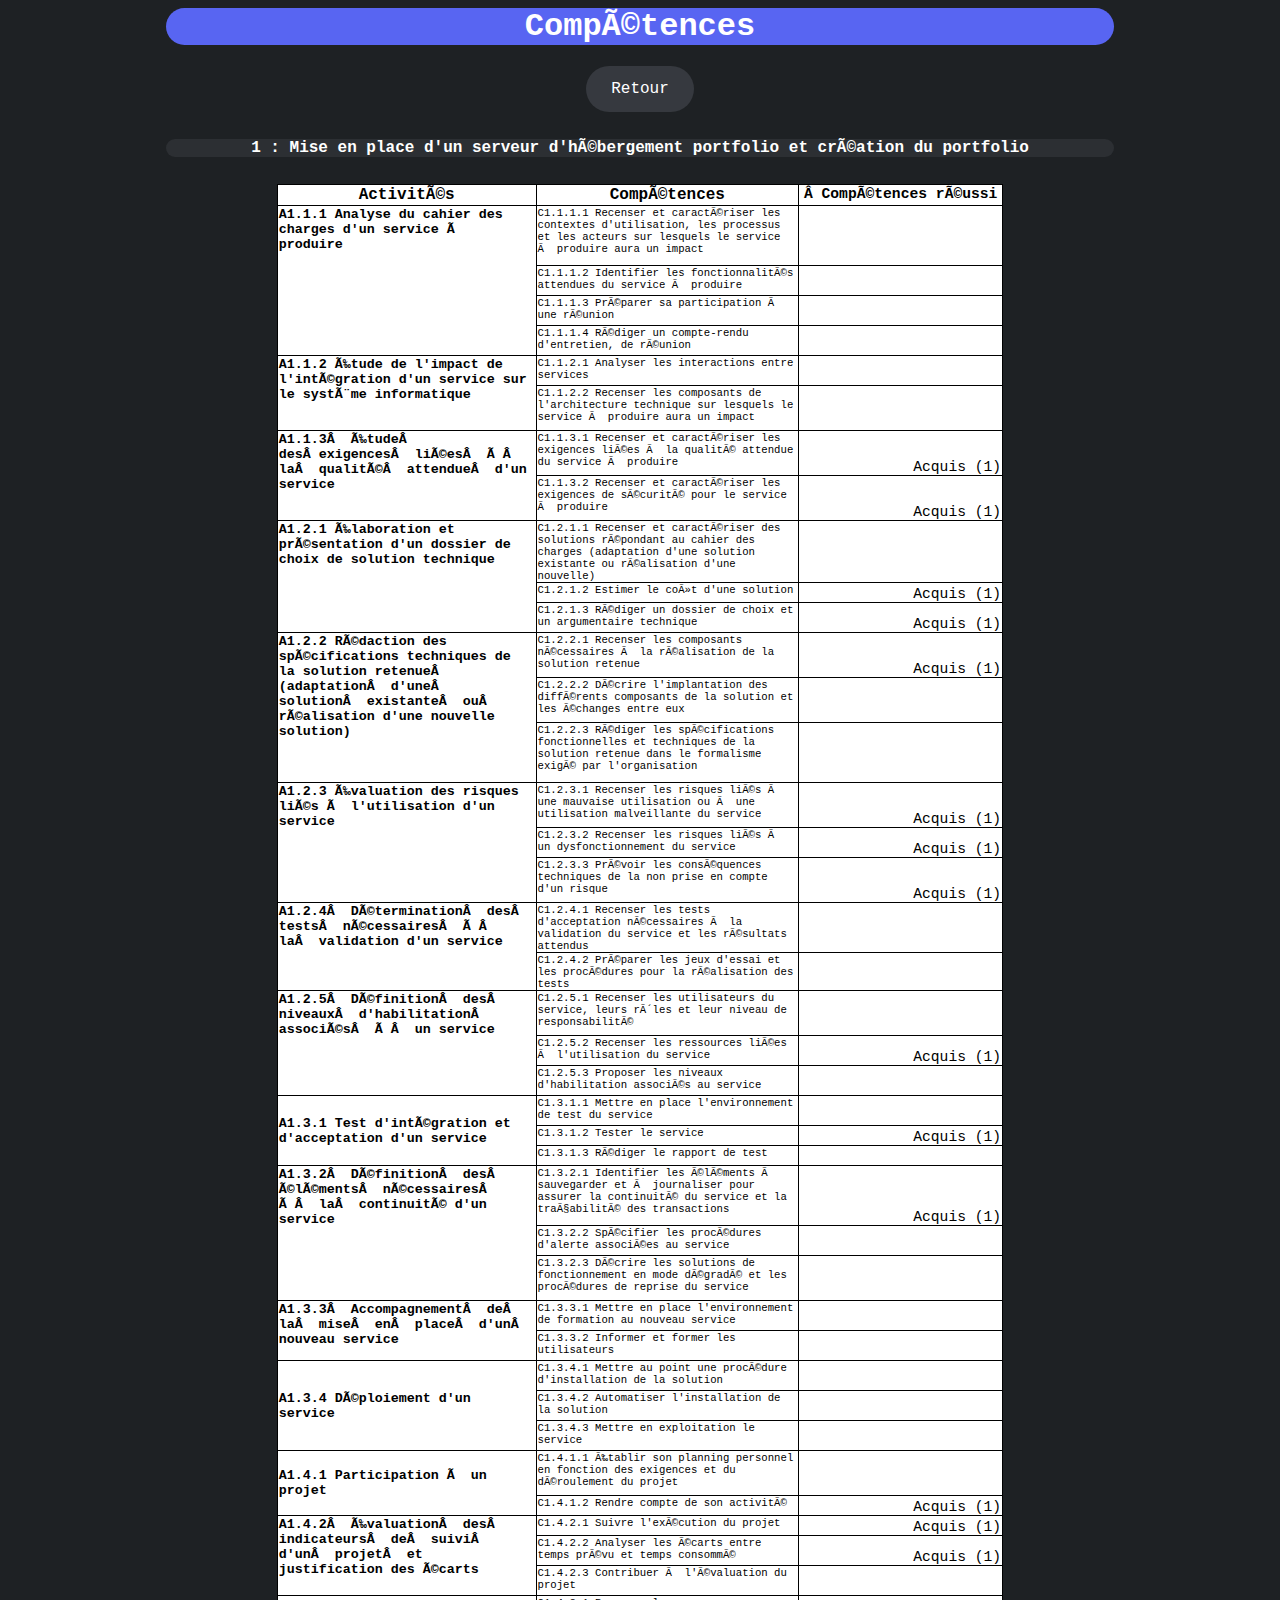
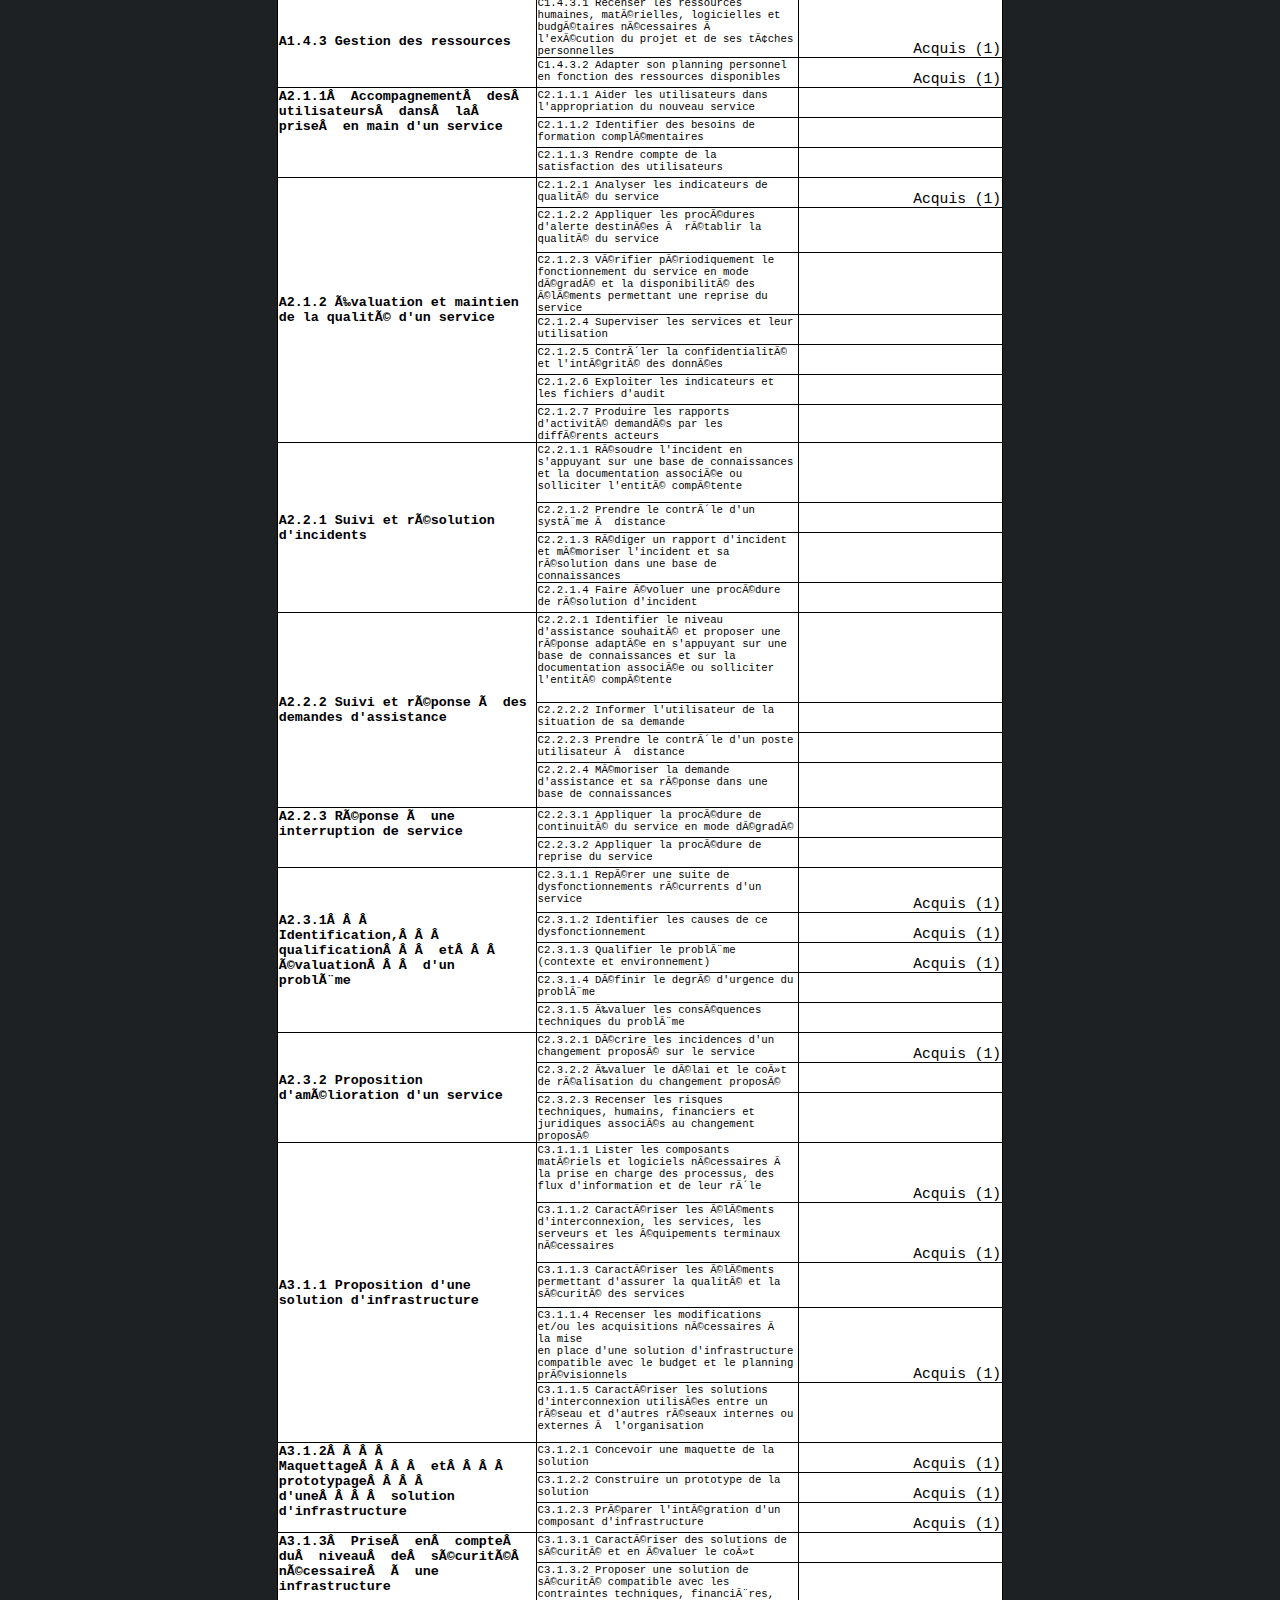
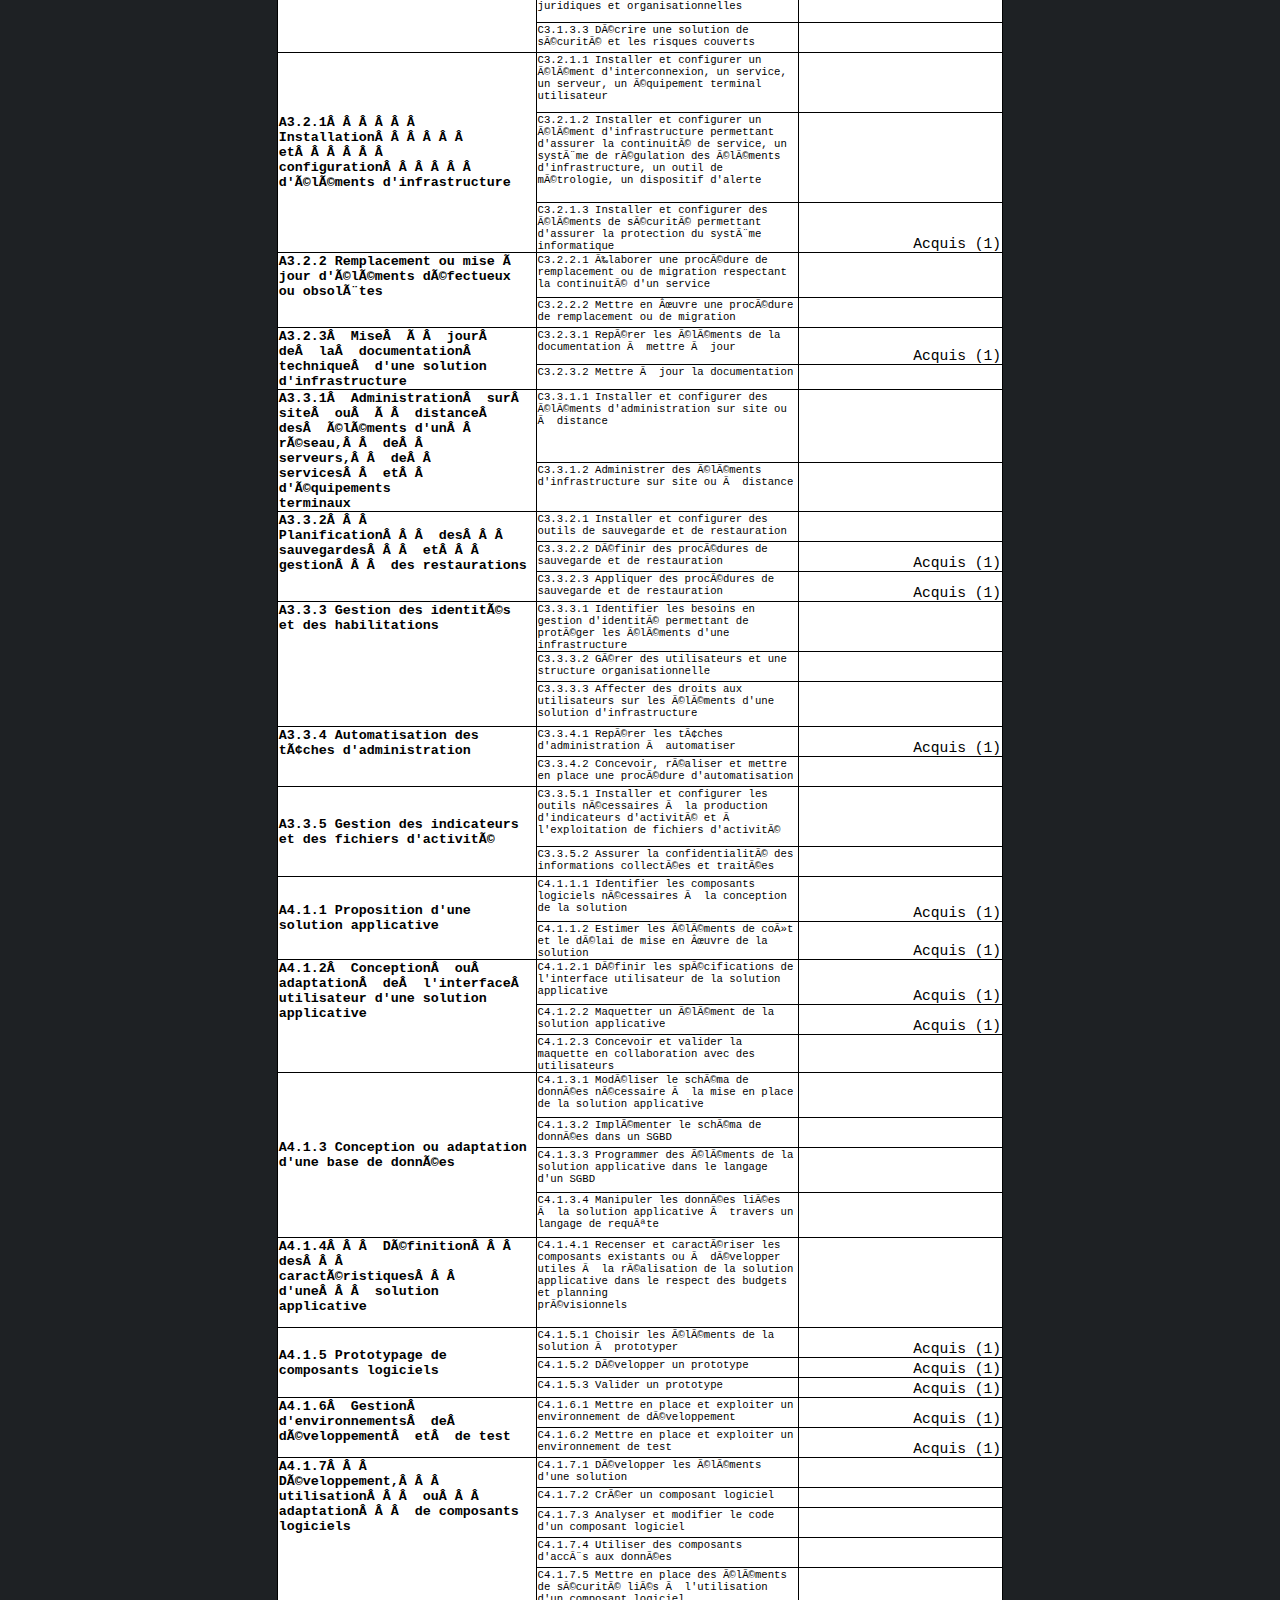
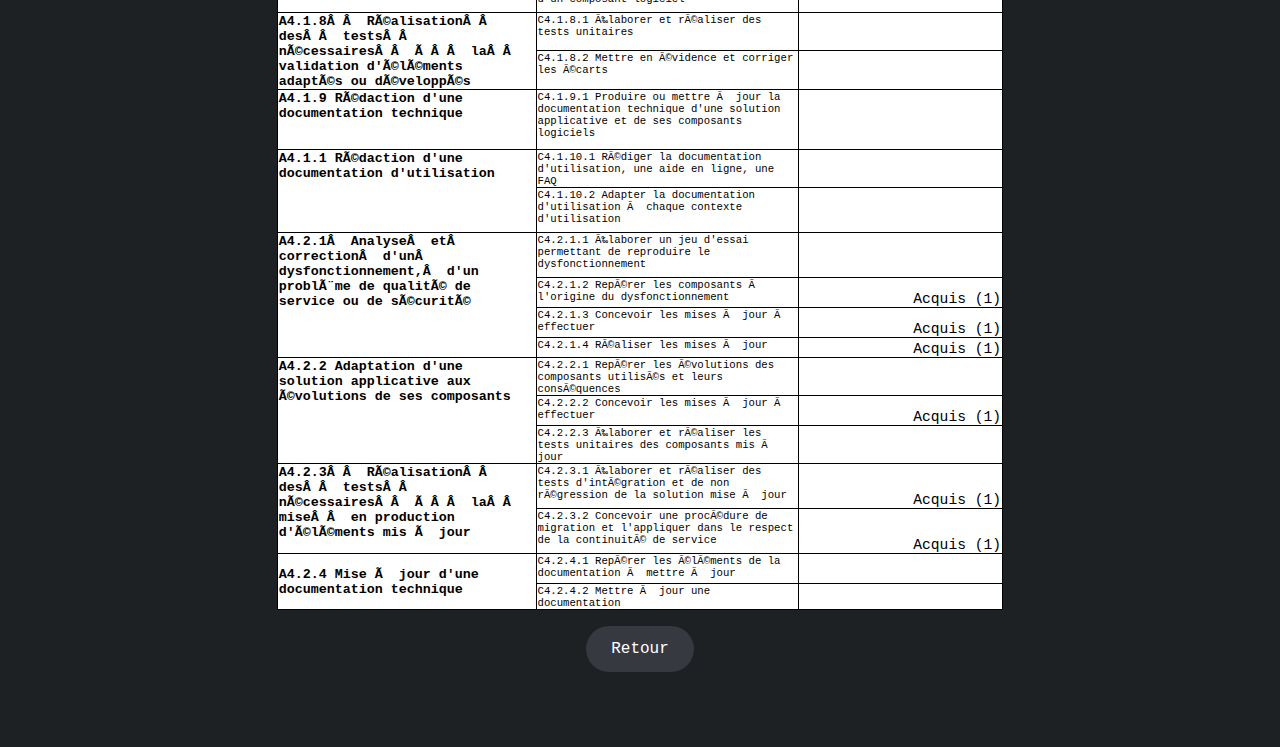
==== commit 09287bdb: "Update comp.htm" ====
--- a/comp.htm
+++ b/comp.htm
@@ -8,7 +8,7 @@
 <meta name=Generator content="Microsoft Excel 12">
 <link rel=File-List href="comp_archivos/filelist.xml">
 <link rel="stylesheet" href="style.css">
-
+<meta charset="utf-8">
 <style id="Libro3_21391_Styles">
 <!--table
 	{mso-displayed-decimal-separator:"\.";
@@ -186,19 +186,19 @@
 
 <body>
 <!--[if !excel]>&nbsp;&nbsp;<![endif]-->
-<!--La siguiente informaci�n se gener� mediante la caracter�stica Publicar como
-p�gina Web de Microsoft Office Excel.-->
-<!--Si se vuelve a publicar el mismo elemento desde Excel, se reemplazar� toda
-la informaci�n comprendida entre las etiquetas DIV.-->
+<!--La siguiente información se generó mediante la característica Publicar como
+página Web de Microsoft Office Excel.-->
+<!--Si se vuelve a publicar el mismo elemento desde Excel, se reemplazará toda
+la información comprendida entre las etiquetas DIV.-->
 <!----------------------------->
-<!--INICIO DE LOS RESULTADOS DEL ASISTENTE PARA PUBLICAR COMO P�GINA WEB DE
+<!--INICIO DE LOS RESULTADOS DEL ASISTENTE PARA PUBLICAR COMO PÁGINA WEB DE
 EXCEL -->
 <!----------------------------->
-<h1>Comp�tences</h1>
+<h1>Compétences</h1>
 <p></p>
 <a href="index.html">Retour</a>
 <p></p>
-<h5>1 : Mise en place d'un serveur d'h�bergement portfolio et cr�ation du portfolio</h5>
+<h5>1 : Mise en place d'un serveur d'hébergement portfolio et création du portfolio</h5>
 
 <div id="Libro3_21391" align=center x:publishsource="Excel">
 
@@ -210,160 +210,160 @@
  <col width=204 style='mso-width-source:userset;mso-width-alt:7460;width:153pt'>
  <tr height=21 style='height:15.75pt'>
   <td colspan=2 height=21 class=xl6921391 width=258 style='height:15.75pt;
-  width:194pt'>Activit�s</td>
-  <td class=xl6921391 width=262 style='border-left:none;width:197pt'>Comp�tences</td>
+  width:194pt'>Activités</td>
+  <td class=xl6921391 width=262 style='border-left:none;width:197pt'>Compétences</td>
   <td class=xl6821391 width=204 style='border-left:none;width:153pt'><span
-  style='mso-spacerun:yes'>�</span>Comp�tences r�ussi</td>
+  style='mso-spacerun:yes'> </span>Compétences réussi</td>
  </tr>
  <tr height=60 style='height:45.0pt'>
   <td colspan=2 rowspan=4 height=150 class=xl6521391 width=258
-  style='height:112.5pt;width:194pt'>A1.1.1 Analyse du cahier des charges d'un service � produire</td>
-  <td class=xl6721391 width=262 style='border-top:none;border-left:none;
-  width:197pt'>C1.1.1.1 Recenser et caract�riser les contextes d'utilisation, les processus et les acteurs sur lesquels le service � produire aura un impact</td>
-  <td class=xl6321391 align=right style='border-top:none;border-left:none'></td>
- </tr>
- <tr height=30 style='height:22.5pt'>
-  <td height=30 class=xl6721391 width=262 style='height:22.5pt;border-top:none;
-  border-left:none;width:197pt'>C1.1.1.2 Identifier les fonctionnalit�s attendues du service � produire</td>
-  <td class=xl6321391 align=right style='border-top:none;border-left:none'></td>
- </tr>
- <tr height=30 style='height:22.5pt'>
-  <td height=30 class=xl6721391 width=262 style='height:22.5pt;border-top:none;
-  border-left:none;width:197pt'>C1.1.1.3 Pr�parer sa participation � une r�union</td>
-  <td class=xl6321391 align=right style='border-top:none;border-left:none'></td>
- </tr>
- <tr height=30 style='height:22.5pt'>
-  <td height=30 class=xl6721391 width=262 style='height:22.5pt;border-top:none;
-  border-left:none;width:197pt'>C1.1.1.4 R�diger un compte-rendu d'entretien, de r�union</td>
+  style='height:112.5pt;width:194pt'>A1.1.1 Analyse du cahier des charges d'un service à produire</td>
+  <td class=xl6721391 width=262 style='border-top:none;border-left:none;
+  width:197pt'>C1.1.1.1 Recenser et caractériser les contextes d'utilisation, les processus et les acteurs sur lesquels le service à produire aura un impact</td>
+  <td class=xl6321391 align=right style='border-top:none;border-left:none'></td>
+ </tr>
+ <tr height=30 style='height:22.5pt'>
+  <td height=30 class=xl6721391 width=262 style='height:22.5pt;border-top:none;
+  border-left:none;width:197pt'>C1.1.1.2 Identifier les fonctionnalités attendues du service à produire</td>
+  <td class=xl6321391 align=right style='border-top:none;border-left:none'></td>
+ </tr>
+ <tr height=30 style='height:22.5pt'>
+  <td height=30 class=xl6721391 width=262 style='height:22.5pt;border-top:none;
+  border-left:none;width:197pt'>C1.1.1.3 Préparer sa participation à une réunion</td>
+  <td class=xl6321391 align=right style='border-top:none;border-left:none'></td>
+ </tr>
+ <tr height=30 style='height:22.5pt'>
+  <td height=30 class=xl6721391 width=262 style='height:22.5pt;border-top:none;
+  border-left:none;width:197pt'>C1.1.1.4 Rédiger un compte-rendu d'entretien, de réunion</td>
   <td class=xl6321391 align=right style='border-top:none;border-left:none'></td>
  </tr>
  <tr height=30 style='height:22.5pt'>
   <td colspan=2 rowspan=2 height=75 class=xl6521391 width=258 style='height:
-  56.25pt;width:194pt'>A1.1.2 �tude de l'impact de l'int�gration d'un service sur le syst�me informatique</td>
+  56.25pt;width:194pt'>A1.1.2 Étude de l'impact de l'intégration d'un service sur le système informatique</td>
   <td class=xl6721391 width=262 style='border-top:none;border-left:none;
   width:197pt'>C1.1.2.1 Analyser les interactions entre services</td>
   <td class=xl6321391 align=right style='border-top:none;border-left:none'></td>
  </tr>
  <tr height=45 style='height:33.75pt'>
   <td height=45 class=xl6721391 width=262 style='height:33.75pt;border-top:
-  none;border-left:none;width:197pt'>C1.1.2.2 Recenser les composants de l'architecture technique sur lesquels le service � produire aura un impact</td>
+  none;border-left:none;width:197pt'>C1.1.2.2 Recenser les composants de l'architecture technique sur lesquels le service à produire aura un impact</td>
   <td class=xl6321391 align=right style='border-top:none;border-left:none'></td>
  </tr>
  <tr height=45 style='height:33.75pt'>
   <td colspan=2 rowspan=2 height=90 class=xl6521391 width=258 style='height:
-  67.5pt;width:194pt'>A1.1.3<span style='mso-spacerun:yes'>� </span>�tude<span style='mso-spacerun:yes'>� </span>des<span style='mso-spacerun:yes'>�</span>exigences<span style='mso-spacerun:yes'>� </span>li�es<span
-  style='mso-spacerun:yes'>� </span>�<span style='mso-spacerun:yes'>�
-  </span>la<span style='mso-spacerun:yes'>� </span>qualit�<span
-  style='mso-spacerun:yes'>� </span>attendue<span style='mso-spacerun:yes'>�
+  67.5pt;width:194pt'>A1.1.3<span style='mso-spacerun:yes'>  </span>Étude<span style='mso-spacerun:yes'>  </span>des<span style='mso-spacerun:yes'> </span>exigences<span style='mso-spacerun:yes'>  </span>liées<span
+  style='mso-spacerun:yes'>  </span>à<span style='mso-spacerun:yes'> 
+  </span>la<span style='mso-spacerun:yes'>  </span>qualité<span
+  style='mso-spacerun:yes'>  </span>attendue<span style='mso-spacerun:yes'> 
   </span>d'un service</td>
   <td class=xl6721391 width=262 style='border-top:none;border-left:none;
-  width:197pt'>C1.1.3.1 Recenser et caract�riser les exigences li�es � la qualit� attendue du service � produire</td>
-  <td class=xl6321391 align=right style='border-top:none;border-left:none'>Acquis (1)</td>
- </tr>
- <tr height=45 style='height:33.75pt'>
-  <td height=45 class=xl6721391 width=262 style='height:33.75pt;border-top:
-  none;border-left:none;width:197pt'>C1.1.3.2 Recenser et caract�riser les exigences de s�curit� pour le service � produire</td>
+  width:197pt'>C1.1.3.1 Recenser et caractériser les exigences liées à la qualité attendue du service à produire</td>
+  <td class=xl6321391 align=right style='border-top:none;border-left:none'>Acquis (1)</td>
+ </tr>
+ <tr height=45 style='height:33.75pt'>
+  <td height=45 class=xl6721391 width=262 style='height:33.75pt;border-top:
+  none;border-left:none;width:197pt'>C1.1.3.2 Recenser et caractériser les exigences de sécurité pour le service à produire</td>
   <td class=xl6321391 align=right style='border-top:none;border-left:none'>Acquis (1)</td>
  </tr>
  <tr height=60 style='height:45.0pt'>
   <td colspan=2 rowspan=3 height=110 class=xl6521391 width=258
-  style='height:82.5pt;width:194pt'>A1.2.1 �laboration et pr�sentation d'un dossier de choix de solution technique</td>
-  <td class=xl6721391 width=262 style='border-top:none;border-left:none;
-  width:197pt'>C1.2.1.1 Recenser et caract�riser des solutions r�pondant au cahier des charges (adaptation d'une solution existante ou r�alisation d'une nouvelle)</td>
+  style='height:82.5pt;width:194pt'>A1.2.1 Élaboration et présentation d'un dossier de choix de solution technique</td>
+  <td class=xl6721391 width=262 style='border-top:none;border-left:none;
+  width:197pt'>C1.2.1.1 Recenser et caractériser des solutions répondant au cahier des charges (adaptation d'une solution existante ou réalisation d'une nouvelle)</td>
   <td class=xl6321391 align=right style='border-top:none;border-left:none'></td>
  </tr>
  <tr height=20 style='height:15.0pt'>
   <td height=20 class=xl6721391 width=262 style='height:15.0pt;border-top:none;
-  border-left:none;width:197pt'>C1.2.1.2 Estimer le co�t d'une solution</td>
-  <td class=xl6321391 align=right style='border-top:none;border-left:none'>Acquis (1)</td>
- </tr>
- <tr height=30 style='height:22.5pt'>
-  <td height=30 class=xl6721391 width=262 style='height:22.5pt;border-top:none;
-  border-left:none;width:197pt'>C1.2.1.3 R�diger un dossier de choix et un
+  border-left:none;width:197pt'>C1.2.1.2 Estimer le coût d'une solution</td>
+  <td class=xl6321391 align=right style='border-top:none;border-left:none'>Acquis (1)</td>
+ </tr>
+ <tr height=30 style='height:22.5pt'>
+  <td height=30 class=xl6721391 width=262 style='height:22.5pt;border-top:none;
+  border-left:none;width:197pt'>C1.2.1.3 Rédiger un dossier de choix et un
   argumentaire technique</td>
   <td class=xl6321391 align=right style='border-top:none;border-left:none'>Acquis (1)</td>
  </tr>
  <tr height=45 style='height:33.75pt'>
   <td colspan=2 rowspan=3 height=150 class=xl6521391 width=258
-  style='height:112.5pt;width:194pt'>A1.2.2 R�daction des sp�cifications techniques de la solution retenue<span style='mso-spacerun:yes'>�
-  </span>(adaptation<span style='mso-spacerun:yes'>� </span>d'une<span
-  style='mso-spacerun:yes'>� </span>solution<span style='mso-spacerun:yes'>�
-  </span>existante<span style='mso-spacerun:yes'>� </span>ou<span
-  style='mso-spacerun:yes'>� </span>r�alisation d'une nouvelle solution)</td>
-  <td class=xl6721391 width=262 style='border-top:none;border-left:none;
-  width:197pt'>C1.2.2.1 Recenser les composants n�cessaires � la r�alisation de
+  style='height:112.5pt;width:194pt'>A1.2.2 Rédaction des spécifications techniques de la solution retenue<span style='mso-spacerun:yes'> 
+  </span>(adaptation<span style='mso-spacerun:yes'>  </span>d'une<span
+  style='mso-spacerun:yes'>  </span>solution<span style='mso-spacerun:yes'> 
+  </span>existante<span style='mso-spacerun:yes'>  </span>ou<span
+  style='mso-spacerun:yes'>  </span>réalisation d'une nouvelle solution)</td>
+  <td class=xl6721391 width=262 style='border-top:none;border-left:none;
+  width:197pt'>C1.2.2.1 Recenser les composants nécessaires à la réalisation de
   la solution retenue</td>
   <td class=xl6321391 align=right style='border-top:none;border-left:none'>Acquis (1)</td>
  </tr>
  <tr height=45 style='height:33.75pt'>
   <td height=45 class=xl6721391 width=262 style='height:33.75pt;border-top:
-  none;border-left:none;width:197pt'>C1.2.2.2 D�crire l'implantation des diff�rents composants de la solution et les �changes entre eux</td>
+  none;border-left:none;width:197pt'>C1.2.2.2 Décrire l'implantation des différents composants de la solution et les échanges entre eux</td>
   <td class=xl6321391 align=right style='border-top:none;border-left:none'></td>
  </tr>
  <tr height=60 style='height:45.0pt'>
   <td height=60 class=xl6721391 width=262 style='height:45.0pt;border-top:none;
-  border-left:none;width:197pt'>C1.2.2.3 R�diger les sp�cifications fonctionnelles et techniques de la solution retenue dans le formalisme exig� par l'organisation</td>
+  border-left:none;width:197pt'>C1.2.2.3 Rédiger les spécifications fonctionnelles et techniques de la solution retenue dans le formalisme exigé par l'organisation</td>
   <td class=xl6321391 align=right style='border-top:none;border-left:none'></td>
  </tr>
  <tr height=45 style='height:33.75pt'>
   <td colspan=2 rowspan=3 height=120 class=xl6521391 width=258
-  style='height:90.0pt;width:194pt'>A1.2.3 �valuation des risques li�s � l'utilisation d'un service</td>
-  <td class=xl6721391 width=262 style='border-top:none;border-left:none;
-  width:197pt'>C1.2.3.1 Recenser les risques li�s � une mauvaise utilisation ou � une utilisation malveillante du service</td>
-  <td class=xl6321391 align=right style='border-top:none;border-left:none'>Acquis (1)</td>
- </tr>
- <tr height=30 style='height:22.5pt'>
-  <td height=30 class=xl6721391 width=262 style='height:22.5pt;border-top:none;
-  border-left:none;width:197pt'>C1.2.3.2 Recenser les risques li�s � un dysfonctionnement du service</td>
-  <td class=xl6321391 align=right style='border-top:none;border-left:none'>Acquis (1)</td>
- </tr>
- <tr height=45 style='height:33.75pt'>
-  <td height=45 class=xl6721391 width=262 style='height:33.75pt;border-top:
-  none;border-left:none;width:197pt'>C1.2.3.3 Pr�voir les cons�quences techniques de la non prise en compte d'un risque</td>
+  style='height:90.0pt;width:194pt'>A1.2.3 Évaluation des risques liés à l'utilisation d'un service</td>
+  <td class=xl6721391 width=262 style='border-top:none;border-left:none;
+  width:197pt'>C1.2.3.1 Recenser les risques liés à une mauvaise utilisation ou à une utilisation malveillante du service</td>
+  <td class=xl6321391 align=right style='border-top:none;border-left:none'>Acquis (1)</td>
+ </tr>
+ <tr height=30 style='height:22.5pt'>
+  <td height=30 class=xl6721391 width=262 style='height:22.5pt;border-top:none;
+  border-left:none;width:197pt'>C1.2.3.2 Recenser les risques liés à un dysfonctionnement du service</td>
+  <td class=xl6321391 align=right style='border-top:none;border-left:none'>Acquis (1)</td>
+ </tr>
+ <tr height=45 style='height:33.75pt'>
+  <td height=45 class=xl6721391 width=262 style='height:33.75pt;border-top:
+  none;border-left:none;width:197pt'>C1.2.3.3 Prévoir les conséquences techniques de la non prise en compte d'un risque</td>
   <td class=xl6321391 align=right style='border-top:none;border-left:none'>Acquis (1)</td>
  </tr>
  <tr height=45 style='height:33.75pt'>
   <td colspan=2 rowspan=2 height=75 class=xl6521391 width=258 style='height:
-  56.25pt;width:194pt'>A1.2.4<span style='mso-spacerun:yes'>�
-  </span>D�termination<span style='mso-spacerun:yes'>� </span>des<span
-  style='mso-spacerun:yes'>� </span>tests<span style='mso-spacerun:yes'>�
-  </span>n�cessaires<span style='mso-spacerun:yes'>� </span>�<span
-  style='mso-spacerun:yes'>� </span>la<span style='mso-spacerun:yes'>�
+  56.25pt;width:194pt'>A1.2.4<span style='mso-spacerun:yes'> 
+  </span>Détermination<span style='mso-spacerun:yes'>  </span>des<span
+  style='mso-spacerun:yes'>  </span>tests<span style='mso-spacerun:yes'> 
+  </span>nécessaires<span style='mso-spacerun:yes'>  </span>à<span
+  style='mso-spacerun:yes'>  </span>la<span style='mso-spacerun:yes'> 
   </span>validation d'un service</td>
   <td class=xl6721391 width=262 style='border-top:none;border-left:none;
-  width:197pt'>C1.2.4.1 Recenser les tests d'acceptation n�cessaires � la validation du service et les r�sultats attendus</td>
-  <td class=xl6321391 align=right style='border-top:none;border-left:none'></td>
- </tr>
- <tr height=30 style='height:22.5pt'>
-  <td height=30 class=xl6721391 width=262 style='height:22.5pt;border-top:none;
-  border-left:none;width:197pt'>C1.2.4.2 Pr�parer les jeux d'essai et les proc�dures pour la r�alisation des tests</td>
+  width:197pt'>C1.2.4.1 Recenser les tests d'acceptation nécessaires à la validation du service et les résultats attendus</td>
+  <td class=xl6321391 align=right style='border-top:none;border-left:none'></td>
+ </tr>
+ <tr height=30 style='height:22.5pt'>
+  <td height=30 class=xl6721391 width=262 style='height:22.5pt;border-top:none;
+  border-left:none;width:197pt'>C1.2.4.2 Préparer les jeux d'essai et les procédures pour la réalisation des tests</td>
   <td class=xl6321391 align=right style='border-top:none;border-left:none'></td>
  </tr>
  <tr height=45 style='height:33.75pt'>
   <td colspan=2 rowspan=3 height=105 class=xl6521391 width=258
-  style='height:78.75pt;width:194pt'>A1.2.5<span style='mso-spacerun:yes'>�
-  </span>D�finition<span style='mso-spacerun:yes'>� </span>des<span
-  style='mso-spacerun:yes'>� </span>niveaux<span style='mso-spacerun:yes'>�
-  </span>d'habilitation<span style='mso-spacerun:yes'>� </span>associ�s<span
-  style='mso-spacerun:yes'>� </span>�<span style='mso-spacerun:yes'>� </span>un
+  style='height:78.75pt;width:194pt'>A1.2.5<span style='mso-spacerun:yes'> 
+  </span>Définition<span style='mso-spacerun:yes'>  </span>des<span
+  style='mso-spacerun:yes'>  </span>niveaux<span style='mso-spacerun:yes'> 
+  </span>d'habilitation<span style='mso-spacerun:yes'>  </span>associés<span
+  style='mso-spacerun:yes'>  </span>à<span style='mso-spacerun:yes'>  </span>un
   service</td>
   <td class=xl6721391 width=262 style='border-top:none;border-left:none;
-  width:197pt'>C1.2.5.1 Recenser les utilisateurs du service, leurs r�les et leur niveau de responsabilit�</td>
-  <td class=xl6321391 align=right style='border-top:none;border-left:none'></td>
- </tr>
- <tr height=30 style='height:22.5pt'>
-  <td height=30 class=xl6721391 width=262 style='height:22.5pt;border-top:none;
-  border-left:none;width:197pt'>C1.2.5.2 Recenser les ressources li�es � l'utilisation du service</td>
-  <td class=xl6321391 align=right style='border-top:none;border-left:none'>Acquis (1)</td>
- </tr>
- <tr height=30 style='height:22.5pt'>
-  <td height=30 class=xl6721391 width=262 style='height:22.5pt;border-top:none;
-  border-left:none;width:197pt'>C1.2.5.3 Proposer les niveaux d'habilitation associ�s au service</td>
+  width:197pt'>C1.2.5.1 Recenser les utilisateurs du service, leurs rôles et leur niveau de responsabilité</td>
+  <td class=xl6321391 align=right style='border-top:none;border-left:none'></td>
+ </tr>
+ <tr height=30 style='height:22.5pt'>
+  <td height=30 class=xl6721391 width=262 style='height:22.5pt;border-top:none;
+  border-left:none;width:197pt'>C1.2.5.2 Recenser les ressources liées à l'utilisation du service</td>
+  <td class=xl6321391 align=right style='border-top:none;border-left:none'>Acquis (1)</td>
+ </tr>
+ <tr height=30 style='height:22.5pt'>
+  <td height=30 class=xl6721391 width=262 style='height:22.5pt;border-top:none;
+  border-left:none;width:197pt'>C1.2.5.3 Proposer les niveaux d'habilitation associés au service</td>
   <td class=xl6321391 align=right style='border-top:none;border-left:none'></td>
  </tr>
  <tr height=30 style='height:22.5pt'>
   <td colspan=2 rowspan=3 height=70 class=xl6621391 width=258 style='height:
-  52.5pt;width:194pt'>A1.3.1 Test d'int�gration et d'acceptation d'un service</td>
+  52.5pt;width:194pt'>A1.3.1 Test d'intégration et d'acceptation d'un service</td>
   <td class=xl6721391 width=262 style='border-top:none;border-left:none;
   width:197pt'>C1.3.1.1 Mettre en place l'environnement de test du service</td>
   <td class=xl6321391 align=right style='border-top:none;border-left:none'></td>
@@ -375,39 +375,39 @@
  </tr>
  <tr height=20 style='height:15.0pt'>
   <td height=20 class=xl6721391 width=262 style='height:15.0pt;border-top:none;
-  border-left:none;width:197pt'>C1.3.1.3 R�diger le rapport de test</td>
+  border-left:none;width:197pt'>C1.3.1.3 Rédiger le rapport de test</td>
   <td class=xl6321391 align=right style='border-top:none;border-left:none'></td>
  </tr>
  <tr height=60 style='height:45.0pt'>
   <td colspan=2 rowspan=3 height=135 class=xl6521391 width=258
-  style='height:101.25pt;width:194pt'>A1.3.2<span style='mso-spacerun:yes'>�
-  </span>D�finition<span style='mso-spacerun:yes'>� </span>des<span
-  style='mso-spacerun:yes'>� </span>�l�ments<span style='mso-spacerun:yes'>�
-  </span>n�cessaires<span style='mso-spacerun:yes'>� </span>�<span
-  style='mso-spacerun:yes'>� </span>la<span style='mso-spacerun:yes'>�
-  </span>continuit� d'un service</td>
-  <td class=xl6721391 width=262 style='border-top:none;border-left:none;
-  width:197pt'>C1.3.2.1 Identifier les �l�ments � sauvegarder et � journaliser pour assurer la continuit� du service et la tra�abilit� des transactions</td>
-  <td class=xl6321391 align=right style='border-top:none;border-left:none'>Acquis (1)</td>
- </tr>
- <tr height=30 style='height:22.5pt'>
-  <td height=30 class=xl6721391 width=262 style='height:22.5pt;border-top:none;
-  border-left:none;width:197pt'>C1.3.2.2 Sp�cifier les proc�dures d'alerte associ�es au service</td>
-  <td class=xl6321391 align=right style='border-top:none;border-left:none'></td>
- </tr>
- <tr height=45 style='height:33.75pt'>
-  <td height=45 class=xl6721391 width=262 style='height:33.75pt;border-top:
-  none;border-left:none;width:197pt'>C1.3.2.3 D�crire les solutions de fonctionnement en mode d�grad� et les proc�dures de reprise du service</td>
+  style='height:101.25pt;width:194pt'>A1.3.2<span style='mso-spacerun:yes'> 
+  </span>Définition<span style='mso-spacerun:yes'>  </span>des<span
+  style='mso-spacerun:yes'>  </span>éléments<span style='mso-spacerun:yes'> 
+  </span>nécessaires<span style='mso-spacerun:yes'>  </span>à<span
+  style='mso-spacerun:yes'>  </span>la<span style='mso-spacerun:yes'> 
+  </span>continuité d'un service</td>
+  <td class=xl6721391 width=262 style='border-top:none;border-left:none;
+  width:197pt'>C1.3.2.1 Identifier les éléments à sauvegarder et à journaliser pour assurer la continuité du service et la traçabilité des transactions</td>
+  <td class=xl6321391 align=right style='border-top:none;border-left:none'>Acquis (1)</td>
+ </tr>
+ <tr height=30 style='height:22.5pt'>
+  <td height=30 class=xl6721391 width=262 style='height:22.5pt;border-top:none;
+  border-left:none;width:197pt'>C1.3.2.2 Spécifier les procédures d'alerte associées au service</td>
+  <td class=xl6321391 align=right style='border-top:none;border-left:none'></td>
+ </tr>
+ <tr height=45 style='height:33.75pt'>
+  <td height=45 class=xl6721391 width=262 style='height:33.75pt;border-top:
+  none;border-left:none;width:197pt'>C1.3.2.3 Décrire les solutions de fonctionnement en mode dégradé et les procédures de reprise du service</td>
   <td class=xl6321391 align=right style='border-top:none;border-left:none'></td>
  </tr>
  <tr height=30 style='height:22.5pt'>
   <td colspan=2 rowspan=2 height=60 class=xl6521391 width=258 style='height:
-  45.0pt;width:194pt'>A1.3.3<span style='mso-spacerun:yes'>�
-  </span>Accompagnement<span style='mso-spacerun:yes'>� </span>de<span
-  style='mso-spacerun:yes'>� </span>la<span style='mso-spacerun:yes'>�
-  </span>mise<span style='mso-spacerun:yes'>� </span>en<span
-  style='mso-spacerun:yes'>� </span>place<span style='mso-spacerun:yes'>�
-  </span>d'un<span style='mso-spacerun:yes'>� </span>nouveau service</td>
+  45.0pt;width:194pt'>A1.3.3<span style='mso-spacerun:yes'> 
+  </span>Accompagnement<span style='mso-spacerun:yes'>  </span>de<span
+  style='mso-spacerun:yes'>  </span>la<span style='mso-spacerun:yes'> 
+  </span>mise<span style='mso-spacerun:yes'>  </span>en<span
+  style='mso-spacerun:yes'>  </span>place<span style='mso-spacerun:yes'> 
+  </span>d'un<span style='mso-spacerun:yes'>  </span>nouveau service</td>
   <td class=xl6721391 width=262 style='border-top:none;border-left:none;
   width:197pt'>C1.3.3.1 Mettre en place l'environnement de formation au nouveau service</td>
   <td class=xl6321391 align=right style='border-top:none;border-left:none'></td>
@@ -419,9 +419,9 @@
  </tr>
  <tr height=30 style='height:22.5pt'>
   <td colspan=2 rowspan=3 height=90 class=xl6621391 width=258 style='height:
-  67.5pt;width:194pt'>A1.3.4 D�ploiement d'un service</td>
-  <td class=xl6721391 width=262 style='border-top:none;border-left:none;
-  width:197pt'>C1.3.4.1 Mettre au point une proc�dure d'installation de la solution</td>
+  67.5pt;width:194pt'>A1.3.4 Déploiement d'un service</td>
+  <td class=xl6721391 width=262 style='border-top:none;border-left:none;
+  width:197pt'>C1.3.4.1 Mettre au point une procédure d'installation de la solution</td>
   <td class=xl6321391 align=right style='border-top:none;border-left:none'></td>
  </tr>
  <tr height=30 style='height:22.5pt'>
@@ -436,44 +436,44 @@
  </tr>
  <tr height=45 style='height:33.75pt'>
   <td colspan=2 rowspan=2 height=65 class=xl6621391 width=258 style='height:
-  48.75pt;width:194pt'>A1.4.1 Participation � un projet</td>
-  <td class=xl6721391 width=262 style='border-top:none;border-left:none;
-  width:197pt'>C1.4.1.1 �tablir son planning personnel en fonction des exigences et du d�roulement du projet</td>
+  48.75pt;width:194pt'>A1.4.1 Participation à un projet</td>
+  <td class=xl6721391 width=262 style='border-top:none;border-left:none;
+  width:197pt'>C1.4.1.1 Établir son planning personnel en fonction des exigences et du déroulement du projet</td>
   <td class=xl6321391 align=right style='border-top:none;border-left:none'></td>
  </tr>
  <tr height=20 style='height:15.0pt'>
   <td height=20 class=xl6721391 width=262 style='height:15.0pt;border-top:none;
-  border-left:none;width:197pt'>C1.4.1.2 Rendre compte de son activit�</td>
+  border-left:none;width:197pt'>C1.4.1.2 Rendre compte de son activité</td>
   <td class=xl6321391 align=right style='border-top:none;border-left:none'>Acquis (1)</td>
  </tr>
  <tr height=20 style='height:15.0pt'>
   <td colspan=2 rowspan=3 height=80 class=xl6521391 width=258 style='height:
-  60.0pt;width:194pt'>A1.4.2<span style='mso-spacerun:yes'>�
-  </span>�valuation<span style='mso-spacerun:yes'>� </span>des<span
-  style='mso-spacerun:yes'>� </span>indicateurs<span style='mso-spacerun:yes'>�
-  </span>de<span style='mso-spacerun:yes'>� </span>suivi<span
-  style='mso-spacerun:yes'>� </span>d'un<span style='mso-spacerun:yes'>�
-  </span>projet<span style='mso-spacerun:yes'>� </span>et justification des
-  �carts</td>
-  <td class=xl6721391 width=262 style='border-top:none;border-left:none;
-  width:197pt'>C1.4.2.1 Suivre l'ex�cution du projet</td>
-  <td class=xl6321391 align=right style='border-top:none;border-left:none'>Acquis (1)</td>
- </tr>
- <tr height=30 style='height:22.5pt'>
-  <td height=30 class=xl6721391 width=262 style='height:22.5pt;border-top:none;
-  border-left:none;width:197pt'>C1.4.2.2 Analyser les �carts entre temps pr�vu et temps consomm�</td>
-  <td class=xl6321391 align=right style='border-top:none;border-left:none'>Acquis (1)</td>
- </tr>
- <tr height=30 style='height:22.5pt'>
-  <td height=30 class=xl6721391 width=262 style='height:22.5pt;border-top:none;
-  border-left:none;width:197pt'>C1.4.2.3 Contribuer � l'�valuation du projet</td>
+  60.0pt;width:194pt'>A1.4.2<span style='mso-spacerun:yes'> 
+  </span>Évaluation<span style='mso-spacerun:yes'>  </span>des<span
+  style='mso-spacerun:yes'>  </span>indicateurs<span style='mso-spacerun:yes'> 
+  </span>de<span style='mso-spacerun:yes'>  </span>suivi<span
+  style='mso-spacerun:yes'>  </span>d'un<span style='mso-spacerun:yes'> 
+  </span>projet<span style='mso-spacerun:yes'>  </span>et justification des
+  écarts</td>
+  <td class=xl6721391 width=262 style='border-top:none;border-left:none;
+  width:197pt'>C1.4.2.1 Suivre l'exécution du projet</td>
+  <td class=xl6321391 align=right style='border-top:none;border-left:none'>Acquis (1)</td>
+ </tr>
+ <tr height=30 style='height:22.5pt'>
+  <td height=30 class=xl6721391 width=262 style='height:22.5pt;border-top:none;
+  border-left:none;width:197pt'>C1.4.2.2 Analyser les écarts entre temps prévu et temps consommé</td>
+  <td class=xl6321391 align=right style='border-top:none;border-left:none'>Acquis (1)</td>
+ </tr>
+ <tr height=30 style='height:22.5pt'>
+  <td height=30 class=xl6721391 width=262 style='height:22.5pt;border-top:none;
+  border-left:none;width:197pt'>C1.4.2.3 Contribuer à l'évaluation du projet</td>
   <td class=xl6321391 align=right style='border-top:none;border-left:none'></td>
  </tr>
  <tr height=60 style='height:45.0pt'>
   <td colspan=2 rowspan=2 height=90 class=xl6621391 width=258 style='height:
   67.5pt;width:194pt'>A1.4.3 Gestion des ressources</td>
   <td class=xl6721391 width=262 style='border-top:none;border-left:none;
-  width:197pt'>C1.4.3.1 Recenser les ressources humaines, mat�rielles, logicielles et budg�taires n�cessaires � l'ex�cution du projet et de ses t�ches personnelles</td>
+  width:197pt'>C1.4.3.1 Recenser les ressources humaines, matérielles, logicielles et budgétaires nécessaires à l'exécution du projet et de ses tâches personnelles</td>
   <td class=xl6321391 align=right style='border-top:none;border-left:none'>Acquis (1)</td>
  </tr>
  <tr height=30 style='height:22.5pt'>
@@ -483,19 +483,19 @@
  </tr>
  <tr height=30 style='height:22.5pt'>
   <td colspan=2 rowspan=3 height=90 class=xl6521391 width=258 style='height:
-  67.5pt;width:194pt'>A2.1.1<span style='mso-spacerun:yes'>�
-  </span>Accompagnement<span style='mso-spacerun:yes'>� </span>des<span
-  style='mso-spacerun:yes'>� </span>utilisateurs<span
-  style='mso-spacerun:yes'>� </span>dans<span style='mso-spacerun:yes'>�
-  </span>la<span style='mso-spacerun:yes'>� </span>prise<span
-  style='mso-spacerun:yes'>� </span>en main d'un service</td>
+  67.5pt;width:194pt'>A2.1.1<span style='mso-spacerun:yes'> 
+  </span>Accompagnement<span style='mso-spacerun:yes'>  </span>des<span
+  style='mso-spacerun:yes'>  </span>utilisateurs<span
+  style='mso-spacerun:yes'>  </span>dans<span style='mso-spacerun:yes'> 
+  </span>la<span style='mso-spacerun:yes'>  </span>prise<span
+  style='mso-spacerun:yes'>  </span>en main d'un service</td>
   <td class=xl6721391 width=262 style='border-top:none;border-left:none;
   width:197pt'>C2.1.1.1 Aider les utilisateurs dans l'appropriation du nouveau service</td>
   <td class=xl6321391 align=right style='border-top:none;border-left:none'></td>
  </tr>
  <tr height=30 style='height:22.5pt'>
   <td height=30 class=xl6721391 width=262 style='height:22.5pt;border-top:none;
-  border-left:none;width:197pt'>C2.1.1.2 Identifier des besoins de formation compl�mentaires</td>
+  border-left:none;width:197pt'>C2.1.1.2 Identifier des besoins de formation complémentaires</td>
   <td class=xl6321391 align=right style='border-top:none;border-left:none'></td>
  </tr>
  <tr height=30 style='height:22.5pt'>
@@ -505,19 +505,19 @@
  </tr>
  <tr height=30 style='height:22.5pt'>
   <td colspan=2 rowspan=7 height=255 class=xl6621391 width=258
-  style='height:191.25pt;width:194pt'>A2.1.2 �valuation et maintien de la qualit� d'un service</td>
-  <td class=xl6721391 width=262 style='border-top:none;border-left:none;
-  width:197pt'>C2.1.2.1 Analyser les indicateurs de qualit� du service</td>
-  <td class=xl6321391 align=right style='border-top:none;border-left:none'>Acquis (1)</td>
- </tr>
- <tr height=45 style='height:33.75pt'>
-  <td height=45 class=xl6721391 width=262 style='height:33.75pt;border-top:
-  none;border-left:none;width:197pt'>C2.1.2.2 Appliquer les proc�dures d'alerte destin�es � r�tablir la qualit� du service</td>
+  style='height:191.25pt;width:194pt'>A2.1.2 Évaluation et maintien de la qualité d'un service</td>
+  <td class=xl6721391 width=262 style='border-top:none;border-left:none;
+  width:197pt'>C2.1.2.1 Analyser les indicateurs de qualité du service</td>
+  <td class=xl6321391 align=right style='border-top:none;border-left:none'>Acquis (1)</td>
+ </tr>
+ <tr height=45 style='height:33.75pt'>
+  <td height=45 class=xl6721391 width=262 style='height:33.75pt;border-top:
+  none;border-left:none;width:197pt'>C2.1.2.2 Appliquer les procédures d'alerte destinées à rétablir la qualité du service</td>
   <td class=xl6321391 align=right style='border-top:none;border-left:none'></td>
  </tr>
  <tr height=60 style='height:45.0pt'>
   <td height=60 class=xl6721391 width=262 style='height:45.0pt;border-top:none;
-  border-left:none;width:197pt'>C2.1.2.3 V�rifier p�riodiquement le fonctionnement du service en mode d�grad� et la disponibilit� des �l�ments permettant une reprise du service</td>
+  border-left:none;width:197pt'>C2.1.2.3 Vérifier périodiquement le fonctionnement du service en mode dégradé et la disponibilité des éléments permettant une reprise du service</td>
   <td class=xl6321391 align=right style='border-top:none;border-left:none'></td>
  </tr>
  <tr height=30 style='height:22.5pt'>
@@ -527,7 +527,7 @@
  </tr>
  <tr height=30 style='height:22.5pt'>
   <td height=30 class=xl6721391 width=262 style='height:22.5pt;border-top:none;
-  border-left:none;width:197pt'>C2.1.2.5 Contr�ler la confidentialit� et l'int�grit� des donn�es</td>
+  border-left:none;width:197pt'>C2.1.2.5 Contrôler la confidentialité et l'intégrité des données</td>
   <td class=xl6321391 align=right style='border-top:none;border-left:none'></td>
  </tr>
  <tr height=30 style='height:22.5pt'>
@@ -537,36 +537,36 @@
  </tr>
  <tr height=30 style='height:22.5pt'>
   <td height=30 class=xl6721391 width=262 style='height:22.5pt;border-top:none;
-  border-left:none;width:197pt'>C2.1.2.7 Produire les rapports d'activit� demand�s par les diff�rents acteurs</td>
+  border-left:none;width:197pt'>C2.1.2.7 Produire les rapports d'activité demandés par les différents acteurs</td>
   <td class=xl6321391 align=right style='border-top:none;border-left:none'></td>
  </tr>
  <tr height=60 style='height:45.0pt'>
   <td colspan=2 rowspan=4 height=165 class=xl6621391 width=258
-  style='height:123.75pt;width:194pt'>A2.2.1 Suivi et r�solution d'incidents</td>
-  <td class=xl6721391 width=262 style='border-top:none;border-left:none;
-  width:197pt'>C2.2.1.1 R�soudre l'incident en s'appuyant sur une base de connaissances et la documentation associ�e ou solliciter l'entit� comp�tente</td>
-  <td class=xl6321391 align=right style='border-top:none;border-left:none'></td>
- </tr>
- <tr height=30 style='height:22.5pt'>
-  <td height=30 class=xl6721391 width=262 style='height:22.5pt;border-top:none;
-  border-left:none;width:197pt'>C2.2.1.2 Prendre le contr�le d'un syst�me � distance</td>
-  <td class=xl6321391 align=right style='border-top:none;border-left:none'></td>
- </tr>
- <tr height=45 style='height:33.75pt'>
-  <td height=45 class=xl6721391 width=262 style='height:33.75pt;border-top:
-  none;border-left:none;width:197pt'>C2.2.1.3 R�diger un rapport d'incident et m�moriser l'incident et sa r�solution dans une base de connaissances</td>
-  <td class=xl6321391 align=right style='border-top:none;border-left:none'></td>
- </tr>
- <tr height=30 style='height:22.5pt'>
-  <td height=30 class=xl6721391 width=262 style='height:22.5pt;border-top:none;
-  border-left:none;width:197pt'>C2.2.1.4 Faire �voluer une proc�dure de r�solution d'incident</td>
+  style='height:123.75pt;width:194pt'>A2.2.1 Suivi et résolution d'incidents</td>
+  <td class=xl6721391 width=262 style='border-top:none;border-left:none;
+  width:197pt'>C2.2.1.1 Résoudre l'incident en s'appuyant sur une base de connaissances et la documentation associée ou solliciter l'entité compétente</td>
+  <td class=xl6321391 align=right style='border-top:none;border-left:none'></td>
+ </tr>
+ <tr height=30 style='height:22.5pt'>
+  <td height=30 class=xl6721391 width=262 style='height:22.5pt;border-top:none;
+  border-left:none;width:197pt'>C2.2.1.2 Prendre le contrôle d'un système à distance</td>
+  <td class=xl6321391 align=right style='border-top:none;border-left:none'></td>
+ </tr>
+ <tr height=45 style='height:33.75pt'>
+  <td height=45 class=xl6721391 width=262 style='height:33.75pt;border-top:
+  none;border-left:none;width:197pt'>C2.2.1.3 Rédiger un rapport d'incident et mémoriser l'incident et sa résolution dans une base de connaissances</td>
+  <td class=xl6321391 align=right style='border-top:none;border-left:none'></td>
+ </tr>
+ <tr height=30 style='height:22.5pt'>
+  <td height=30 class=xl6721391 width=262 style='height:22.5pt;border-top:none;
+  border-left:none;width:197pt'>C2.2.1.4 Faire évoluer une procédure de résolution d'incident</td>
   <td class=xl6321391 align=right style='border-top:none;border-left:none'></td>
  </tr>
  <tr height=90 style='height:67.5pt'>
   <td colspan=2 rowspan=4 height=195 class=xl6621391 width=258
-  style='height:146.25pt;width:194pt'>A2.2.2 Suivi et r�ponse � des demandes d'assistance</td>
-  <td class=xl6721391 width=262 style='border-top:none;border-left:none;
-  width:197pt'>C2.2.2.1 Identifier le niveau d'assistance souhait� et proposer une r�ponse adapt�e en s'appuyant sur une base de connaissances et sur la documentation associ�e ou solliciter l'entit� comp�tente</td>
+  style='height:146.25pt;width:194pt'>A2.2.2 Suivi et réponse à des demandes d'assistance</td>
+  <td class=xl6721391 width=262 style='border-top:none;border-left:none;
+  width:197pt'>C2.2.2.1 Identifier le niveau d'assistance souhaité et proposer une réponse adaptée en s'appuyant sur une base de connaissances et sur la documentation associée ou solliciter l'entité compétente</td>
   <td class=xl6321391 align=right style='border-top:none;border-left:none'></td>
  </tr>
  <tr height=30 style='height:22.5pt'>
@@ -576,35 +576,35 @@
  </tr>
  <tr height=30 style='height:22.5pt'>
   <td height=30 class=xl6721391 width=262 style='height:22.5pt;border-top:none;
-  border-left:none;width:197pt'>C2.2.2.3 Prendre le contr�le d'un poste utilisateur � distance</td>
-  <td class=xl6321391 align=right style='border-top:none;border-left:none'></td>
- </tr>
- <tr height=45 style='height:33.75pt'>
-  <td height=45 class=xl6721391 width=262 style='height:33.75pt;border-top:
-  none;border-left:none;width:197pt'>C2.2.2.4 M�moriser la demande d'assistance et sa r�ponse dans une base de connaissances</td>
+  border-left:none;width:197pt'>C2.2.2.3 Prendre le contrôle d'un poste utilisateur à distance</td>
+  <td class=xl6321391 align=right style='border-top:none;border-left:none'></td>
+ </tr>
+ <tr height=45 style='height:33.75pt'>
+  <td height=45 class=xl6721391 width=262 style='height:33.75pt;border-top:
+  none;border-left:none;width:197pt'>C2.2.2.4 Mémoriser la demande d'assistance et sa réponse dans une base de connaissances</td>
   <td class=xl6321391 align=right style='border-top:none;border-left:none'></td>
  </tr>
  <tr height=30 style='height:22.5pt'>
   <td colspan=2 rowspan=2 height=60 class=xl6521391 width=258 style='height:
-  45.0pt;width:194pt'>A2.2.3 R�ponse � une interruption de service</td>
-  <td class=xl6721391 width=262 style='border-top:none;border-left:none;
-  width:197pt'>C2.2.3.1 Appliquer la proc�dure de continuit� du service en mode d�grad�</td>
-  <td class=xl6321391 align=right style='border-top:none;border-left:none'></td>
- </tr>
- <tr height=30 style='height:22.5pt'>
-  <td height=30 class=xl6721391 width=262 style='height:22.5pt;border-top:none;
-  border-left:none;width:197pt'>C2.2.3.2 Appliquer la proc�dure de reprise du service</td>
+  45.0pt;width:194pt'>A2.2.3 Réponse à une interruption de service</td>
+  <td class=xl6721391 width=262 style='border-top:none;border-left:none;
+  width:197pt'>C2.2.3.1 Appliquer la procédure de continuité du service en mode dégradé</td>
+  <td class=xl6321391 align=right style='border-top:none;border-left:none'></td>
+ </tr>
+ <tr height=30 style='height:22.5pt'>
+  <td height=30 class=xl6721391 width=262 style='height:22.5pt;border-top:none;
+  border-left:none;width:197pt'>C2.2.3.2 Appliquer la procédure de reprise du service</td>
   <td class=xl6321391 align=right style='border-top:none;border-left:none'></td>
  </tr>
  <tr height=45 style='height:33.75pt'>
   <td colspan=2 rowspan=5 height=165 class=xl6621391 width=258
-  style='height:123.75pt;width:194pt'>A2.3.1<span style='mso-spacerun:yes'>���
-  </span>Identification,<span style='mso-spacerun:yes'>���
-  </span>qualification<span style='mso-spacerun:yes'>��� </span>et<span
-  style='mso-spacerun:yes'>��� </span>�valuation<span
-  style='mso-spacerun:yes'>��� </span>d'un probl�me</td>
-  <td class=xl6721391 width=262 style='border-top:none;border-left:none;
-  width:197pt'>C2.3.1.1 Rep�rer une suite de dysfonctionnements r�currents d'un service</td>
+  style='height:123.75pt;width:194pt'>A2.3.1<span style='mso-spacerun:yes'>   
+  </span>Identification,<span style='mso-spacerun:yes'>   
+  </span>qualification<span style='mso-spacerun:yes'>    </span>et<span
+  style='mso-spacerun:yes'>    </span>évaluation<span
+  style='mso-spacerun:yes'>    </span>d'un problème</td>
+  <td class=xl6721391 width=262 style='border-top:none;border-left:none;
+  width:197pt'>C2.3.1.1 Repérer une suite de dysfonctionnements récurrents d'un service</td>
   <td class=xl6321391 align=right style='border-top:none;border-left:none'>Acquis (1)</td>
  </tr>
  <tr height=30 style='height:22.5pt'>
@@ -614,69 +614,69 @@
  </tr>
  <tr height=30 style='height:22.5pt'>
   <td height=30 class=xl6721391 width=262 style='height:22.5pt;border-top:none;
-  border-left:none;width:197pt'>C2.3.1.3 Qualifier le probl�me (contexte et environnement)</td>
-  <td class=xl6321391 align=right style='border-top:none;border-left:none'>Acquis (1)</td>
- </tr>
- <tr height=30 style='height:22.5pt'>
-  <td height=30 class=xl6721391 width=262 style='height:22.5pt;border-top:none;
-  border-left:none;width:197pt'>C2.3.1.4 D�finir le degr� d'urgence du probl�me</td>
-  <td class=xl6321391 align=right style='border-top:none;border-left:none'></td>
- </tr>
- <tr height=30 style='height:22.5pt'>
-  <td height=30 class=xl6721391 width=262 style='height:22.5pt;border-top:none;
-  border-left:none;width:197pt'>C2.3.1.5 �valuer les cons�quences techniques du probl�me</td>
+  border-left:none;width:197pt'>C2.3.1.3 Qualifier le problème (contexte et environnement)</td>
+  <td class=xl6321391 align=right style='border-top:none;border-left:none'>Acquis (1)</td>
+ </tr>
+ <tr height=30 style='height:22.5pt'>
+  <td height=30 class=xl6721391 width=262 style='height:22.5pt;border-top:none;
+  border-left:none;width:197pt'>C2.3.1.4 Définir le degré d'urgence du problème</td>
+  <td class=xl6321391 align=right style='border-top:none;border-left:none'></td>
+ </tr>
+ <tr height=30 style='height:22.5pt'>
+  <td height=30 class=xl6721391 width=262 style='height:22.5pt;border-top:none;
+  border-left:none;width:197pt'>C2.3.1.5 Évaluer les conséquences techniques du problème</td>
   <td class=xl6321391 align=right style='border-top:none;border-left:none'></td>
  </tr>
  <tr height=30 style='height:22.5pt'>
   <td colspan=2 rowspan=3 height=105 class=xl6621391 width=258
-  style='height:78.75pt;width:194pt'>A2.3.2 Proposition d'am�lioration d'un service</td>
-  <td class=xl6721391 width=262 style='border-top:none;border-left:none;
-  width:197pt'>C2.3.2.1 D�crire les incidences d'un changement propos� sur le service</td>
-  <td class=xl6321391 align=right style='border-top:none;border-left:none'>Acquis (1)</td>
- </tr>
- <tr height=30 style='height:22.5pt'>
-  <td height=30 class=xl6721391 width=262 style='height:22.5pt;border-top:none;
-  border-left:none;width:197pt'>C2.3.2.2 �valuer le d�lai et le co�t de r�alisation du changement propos�</td>
-  <td class=xl6321391 align=right style='border-top:none;border-left:none'></td>
- </tr>
- <tr height=45 style='height:33.75pt'>
-  <td height=45 class=xl6721391 width=262 style='height:33.75pt;border-top:
-  none;border-left:none;width:197pt'>C2.3.2.3 Recenser les risques techniques, humains, financiers et juridiques associ�s au changement propos�</td>
+  style='height:78.75pt;width:194pt'>A2.3.2 Proposition d'amélioration d'un service</td>
+  <td class=xl6721391 width=262 style='border-top:none;border-left:none;
+  width:197pt'>C2.3.2.1 Décrire les incidences d'un changement proposé sur le service</td>
+  <td class=xl6321391 align=right style='border-top:none;border-left:none'>Acquis (1)</td>
+ </tr>
+ <tr height=30 style='height:22.5pt'>
+  <td height=30 class=xl6721391 width=262 style='height:22.5pt;border-top:none;
+  border-left:none;width:197pt'>C2.3.2.2 Évaluer le délai et le coût de réalisation du changement proposé</td>
+  <td class=xl6321391 align=right style='border-top:none;border-left:none'></td>
+ </tr>
+ <tr height=45 style='height:33.75pt'>
+  <td height=45 class=xl6721391 width=262 style='height:33.75pt;border-top:
+  none;border-left:none;width:197pt'>C2.3.2.3 Recenser les risques techniques, humains, financiers et juridiques associés au changement proposé</td>
   <td class=xl6321391 align=right style='border-top:none;border-left:none'></td>
  </tr>
  <tr height=60 style='height:45.0pt'>
   <td colspan=2 rowspan=5 height=300 class=xl6621391 width=258
   style='height:225.0pt;width:194pt'>A3.1.1 Proposition d'une solution d'infrastructure</td>
   <td class=xl6721391 width=262 style='border-top:none;border-left:none;
-  width:197pt'>C3.1.1.1 Lister les composants mat�riels et logiciels n�cessaires � la prise en charge des processus, des flux d'information et de leur r�le</td>
+  width:197pt'>C3.1.1.1 Lister les composants matériels et logiciels nécessaires à la prise en charge des processus, des flux d'information et de leur rôle</td>
   <td class=xl6321391 align=right style='border-top:none;border-left:none'>Acquis (1)</td>
  </tr>
  <tr height=60 style='height:45.0pt'>
   <td height=60 class=xl6721391 width=262 style='height:45.0pt;border-top:none;
-  border-left:none;width:197pt'>C3.1.1.2 Caract�riser les �l�ments d'interconnexion, les services, les serveurs et les �quipements terminaux n�cessaires</td>
-  <td class=xl6321391 align=right style='border-top:none;border-left:none'>Acquis (1)</td>
- </tr>
- <tr height=45 style='height:33.75pt'>
-  <td height=45 class=xl6721391 width=262 style='height:33.75pt;border-top:
-  none;border-left:none;width:197pt'>C3.1.1.3 Caract�riser les �l�ments permettant d'assurer la qualit� et la s�curit� des services</td>
+  border-left:none;width:197pt'>C3.1.1.2 Caractériser les éléments d'interconnexion, les services, les serveurs et les équipements terminaux nécessaires</td>
+  <td class=xl6321391 align=right style='border-top:none;border-left:none'>Acquis (1)</td>
+ </tr>
+ <tr height=45 style='height:33.75pt'>
+  <td height=45 class=xl6721391 width=262 style='height:33.75pt;border-top:
+  none;border-left:none;width:197pt'>C3.1.1.3 Caractériser les éléments permettant d'assurer la qualité et la sécurité des services</td>
   <td class=xl6321391 align=right style='border-top:none;border-left:none'></td>
  </tr>
  <tr height=75 style='height:56.25pt'>
   <td height=75 class=xl6421391 width=262 style='height:56.25pt;border-top:
-  none;border-left:none;width:197pt'><font class="font621391">C3.1.1.4 Recenser les modifications et/ou les acquisitions n�cessaires � la mise<br>en place d'une solution d'infrastructure compatible avec le budget et le planning pr�visionnels</font></td>
+  none;border-left:none;width:197pt'><font class="font621391">C3.1.1.4 Recenser les modifications et/ou les acquisitions nécessaires à la mise<br>en place d'une solution d'infrastructure compatible avec le budget et le planning prévisionnels</font></td>
   <td class=xl6321391 align=right style='border-top:none;border-left:none'>Acquis (1)</td>
  </tr>
  <tr height=60 style='height:45.0pt'>
   <td height=60 class=xl6721391 width=262 style='height:45.0pt;border-top:none;
-  border-left:none;width:197pt'>C3.1.1.5 Caract�riser les solutions d'interconnexion utilis�es entre un r�seau et d'autres r�seaux internes ou externes � l'organisation</td>
+  border-left:none;width:197pt'>C3.1.1.5 Caractériser les solutions d'interconnexion utilisées entre un réseau et d'autres réseaux internes ou externes à l'organisation</td>
   <td class=xl6321391 align=right style='border-top:none;border-left:none'></td>
  </tr>
  <tr height=30 style='height:22.5pt'>
   <td colspan=2 rowspan=3 height=90 class=xl6521391 width=258 style='height:
-  67.5pt;width:194pt'>A3.1.2<span style='mso-spacerun:yes'>����
-  </span>Maquettage<span style='mso-spacerun:yes'>���� </span>et<span
-  style='mso-spacerun:yes'>���� </span>prototypage<span
-  style='mso-spacerun:yes'>���� </span>d'une<span style='mso-spacerun:yes'>����
+  67.5pt;width:194pt'>A3.1.2<span style='mso-spacerun:yes'>    
+  </span>Maquettage<span style='mso-spacerun:yes'>     </span>et<span
+  style='mso-spacerun:yes'>     </span>prototypage<span
+  style='mso-spacerun:yes'>     </span>d'une<span style='mso-spacerun:yes'>    
   </span>solution d'infrastructure</td>
   <td class=xl6721391 width=262 style='border-top:none;border-left:none;
   width:197pt'>C3.1.2.1 Concevoir une maquette de la solution</td>
@@ -689,194 +689,194 @@
  </tr>
  <tr height=30 style='height:22.5pt'>
   <td height=30 class=xl6721391 width=262 style='height:22.5pt;border-top:none;
-  border-left:none;width:197pt'>C3.1.2.3 Pr�parer l'int�gration d'un composant d'infrastructure</td>
+  border-left:none;width:197pt'>C3.1.2.3 Préparer l'intégration d'un composant d'infrastructure</td>
   <td class=xl6321391 align=right style='border-top:none;border-left:none'>Acquis (1)</td>
  </tr>
  <tr height=30 style='height:22.5pt'>
   <td colspan=2 rowspan=3 height=120 class=xl6521391 width=258
-  style='height:90.0pt;width:194pt'>A3.1.3<span style='mso-spacerun:yes'>�
-  </span>Prise<span style='mso-spacerun:yes'>� </span>en<span
-  style='mso-spacerun:yes'>� </span>compte<span style='mso-spacerun:yes'>�
-  </span>du<span style='mso-spacerun:yes'>� </span>niveau<span
-  style='mso-spacerun:yes'>� </span>de<span style='mso-spacerun:yes'>�
-  </span>s�curit�<span style='mso-spacerun:yes'>� </span>n�cessaire<span
-  style='mso-spacerun:yes'>� </span>� une infrastructure</td>
-  <td class=xl6721391 width=262 style='border-top:none;border-left:none;
-  width:197pt'>C3.1.3.1 Caract�riser des solutions de s�curit� et en �valuer le co�t</td>
+  style='height:90.0pt;width:194pt'>A3.1.3<span style='mso-spacerun:yes'> 
+  </span>Prise<span style='mso-spacerun:yes'>  </span>en<span
+  style='mso-spacerun:yes'>  </span>compte<span style='mso-spacerun:yes'> 
+  </span>du<span style='mso-spacerun:yes'>  </span>niveau<span
+  style='mso-spacerun:yes'>  </span>de<span style='mso-spacerun:yes'> 
+  </span>sécurité<span style='mso-spacerun:yes'>  </span>nécessaire<span
+  style='mso-spacerun:yes'>  </span>à une infrastructure</td>
+  <td class=xl6721391 width=262 style='border-top:none;border-left:none;
+  width:197pt'>C3.1.3.1 Caractériser des solutions de sécurité et en évaluer le coût</td>
   <td class=xl6321391 align=right style='border-top:none;border-left:none'></td>
  </tr>
  <tr height=60 style='height:45.0pt'>
   <td height=60 class=xl6721391 width=262 style='height:45.0pt;border-top:none;
-  border-left:none;width:197pt'>C3.1.3.2 Proposer une solution de s�curit� compatible avec les contraintes techniques, financi�res, juridiques et organisationnelles</td>
-  <td class=xl6321391 align=right style='border-top:none;border-left:none'></td>
- </tr>
- <tr height=30 style='height:22.5pt'>
-  <td height=30 class=xl6721391 width=262 style='height:22.5pt;border-top:none;
-  border-left:none;width:197pt'>C3.1.3.3 D�crire une solution de s�curit� et les risques couverts</td>
+  border-left:none;width:197pt'>C3.1.3.2 Proposer une solution de sécurité compatible avec les contraintes techniques, financières, juridiques et organisationnelles</td>
+  <td class=xl6321391 align=right style='border-top:none;border-left:none'></td>
+ </tr>
+ <tr height=30 style='height:22.5pt'>
+  <td height=30 class=xl6721391 width=262 style='height:22.5pt;border-top:none;
+  border-left:none;width:197pt'>C3.1.3.3 Décrire une solution de sécurité et les risques couverts</td>
   <td class=xl6321391 align=right style='border-top:none;border-left:none'></td>
  </tr>
  <tr height=60 style='height:45.0pt'>
   <td colspan=2 rowspan=3 height=195 class=xl6621391 width=258
   style='height:146.25pt;width:194pt'>A3.2.1<span
-  style='mso-spacerun:yes'>������ </span>Installation<span
-  style='mso-spacerun:yes'>������ </span>et<span
-  style='mso-spacerun:yes'>������ </span>configuration<span
-  style='mso-spacerun:yes'>������ </span>d'�l�ments d'infrastructure</td>
-  <td class=xl6721391 width=262 style='border-top:none;border-left:none;
-  width:197pt'>C3.2.1.1 Installer et configurer un �l�ment d'interconnexion, un service, un serveur, un �quipement terminal utilisateur</td>
+  style='mso-spacerun:yes'>       </span>Installation<span
+  style='mso-spacerun:yes'>       </span>et<span
+  style='mso-spacerun:yes'>       </span>configuration<span
+  style='mso-spacerun:yes'>       </span>d'éléments d'infrastructure</td>
+  <td class=xl6721391 width=262 style='border-top:none;border-left:none;
+  width:197pt'>C3.2.1.1 Installer et configurer un élément d'interconnexion, un service, un serveur, un équipement terminal utilisateur</td>
   <td class=xl6321391 align=right style='border-top:none;border-left:none'></td>
  </tr>
  <tr height=90 style='height:67.5pt'>
   <td height=90 class=xl6721391 width=262 style='height:67.5pt;border-top:none;
-  border-left:none;width:197pt'>C3.2.1.2 Installer et configurer un �l�ment d'infrastructure permettant d'assurer la continuit� de service, un syst�me de r�gulation des �l�ments d'infrastructure, un outil de m�trologie, un dispositif d'alerte</td>
-  <td class=xl6321391 align=right style='border-top:none;border-left:none'></td>
- </tr>
- <tr height=45 style='height:33.75pt'>
-  <td height=45 class=xl6721391 width=262 style='height:33.75pt;border-top:
-  none;border-left:none;width:197pt'>C3.2.1.3 Installer et configurer des �l�ments de s�curit� permettant d'assurer la protection du syst�me informatique</td>
+  border-left:none;width:197pt'>C3.2.1.2 Installer et configurer un élément d'infrastructure permettant d'assurer la continuité de service, un système de régulation des éléments d'infrastructure, un outil de métrologie, un dispositif d'alerte</td>
+  <td class=xl6321391 align=right style='border-top:none;border-left:none'></td>
+ </tr>
+ <tr height=45 style='height:33.75pt'>
+  <td height=45 class=xl6721391 width=262 style='height:33.75pt;border-top:
+  none;border-left:none;width:197pt'>C3.2.1.3 Installer et configurer des éléments de sécurité permettant d'assurer la protection du système informatique</td>
   <td class=xl6321391 align=right style='border-top:none;border-left:none'>Acquis (1)</td>
  </tr>
  <tr height=45 style='height:33.75pt'>
   <td colspan=2 rowspan=2 height=75 class=xl6521391 width=258 style='height:
-  56.25pt;width:194pt'>A3.2.2 Remplacement ou mise � jour d'�l�ments d�fectueux ou obsol�tes</td>
-  <td class=xl6721391 width=262 style='border-top:none;border-left:none;
-  width:197pt'>C3.2.2.1 �laborer une proc�dure de remplacement ou de migration respectant la continuit� d'un service</td>
-  <td class=xl6321391 align=right style='border-top:none;border-left:none'></td>
- </tr>
- <tr height=30 style='height:22.5pt'>
-  <td height=30 class=xl6721391 width=262 style='height:22.5pt;border-top:none;
-  border-left:none;width:197pt'>C3.2.2.2 Mettre en �uvre une proc�dure de remplacement ou de migration</td>
+  56.25pt;width:194pt'>A3.2.2 Remplacement ou mise à jour d'éléments défectueux ou obsolètes</td>
+  <td class=xl6721391 width=262 style='border-top:none;border-left:none;
+  width:197pt'>C3.2.2.1 Élaborer une procédure de remplacement ou de migration respectant la continuité d'un service</td>
+  <td class=xl6321391 align=right style='border-top:none;border-left:none'></td>
+ </tr>
+ <tr height=30 style='height:22.5pt'>
+  <td height=30 class=xl6721391 width=262 style='height:22.5pt;border-top:none;
+  border-left:none;width:197pt'>C3.2.2.2 Mettre en uvre une procédure de remplacement ou de migration</td>
   <td class=xl6321391 align=right style='border-top:none;border-left:none'></td>
  </tr>
  <tr height=30 style='height:22.5pt'>
   <td colspan=2 rowspan=2 height=50 class=xl6521391 width=258 style='height:
-  37.5pt;width:194pt'>A3.2.3<span style='mso-spacerun:yes'>� </span>Mise<span
-  style='mso-spacerun:yes'>� </span>�<span style='mso-spacerun:yes'>�
-  </span>jour<span style='mso-spacerun:yes'>� </span>de<span
-  style='mso-spacerun:yes'>� </span>la<span style='mso-spacerun:yes'>�
-  </span>documentation<span style='mso-spacerun:yes'>� </span>technique<span
-  style='mso-spacerun:yes'>� </span>d'une solution d'infrastructure</td>
-  <td class=xl6721391 width=262 style='border-top:none;border-left:none;
-  width:197pt'>C3.2.3.1 Rep�rer les �l�ments de la documentation � mettre � jour</td>
+  37.5pt;width:194pt'>A3.2.3<span style='mso-spacerun:yes'>  </span>Mise<span
+  style='mso-spacerun:yes'>  </span>à<span style='mso-spacerun:yes'> 
+  </span>jour<span style='mso-spacerun:yes'>  </span>de<span
+  style='mso-spacerun:yes'>  </span>la<span style='mso-spacerun:yes'> 
+  </span>documentation<span style='mso-spacerun:yes'>  </span>technique<span
+  style='mso-spacerun:yes'>  </span>d'une solution d'infrastructure</td>
+  <td class=xl6721391 width=262 style='border-top:none;border-left:none;
+  width:197pt'>C3.2.3.1 Repérer les éléments de la documentation à mettre à jour</td>
   <td class=xl6321391 align=right style='border-top:none;border-left:none'>Acquis (1)</td>
  </tr>
  <tr height=20 style='height:15.0pt'>
   <td height=20 class=xl6721391 width=262 style='height:15.0pt;border-top:none;
-  border-left:none;width:197pt'>C3.2.3.2 Mettre � jour la documentation</td>
+  border-left:none;width:197pt'>C3.2.3.2 Mettre à jour la documentation</td>
   <td class=xl6321391 align=right style='border-top:none;border-left:none'></td>
  </tr>
  <tr height=45 style='height:33.75pt'>
   <td colspan=2 rowspan=2 height=75 class=xl6421391 width=258 style='height:
   56.25pt;width:194pt'><font class="font521391">A3.3.1<span
-  style='mso-spacerun:yes'>� </span>Administration<span
-  style='mso-spacerun:yes'>� </span>sur<span style='mso-spacerun:yes'>�
-  </span>site<span style='mso-spacerun:yes'>� </span>ou<span
-  style='mso-spacerun:yes'>� </span>�<span style='mso-spacerun:yes'>�
-  </span>distance<span style='mso-spacerun:yes'>� </span>des<span
-  style='mso-spacerun:yes'>� </span>�l�ments d'un<span
-  style='mso-spacerun:yes'>�� </span>r�seau,<span style='mso-spacerun:yes'>��
-  </span>de<span style='mso-spacerun:yes'>�� </span>serveurs,<span
-  style='mso-spacerun:yes'>�� </span>de<span style='mso-spacerun:yes'>��
-  </span>services<span style='mso-spacerun:yes'>�� </span>et<span
-  style='mso-spacerun:yes'>�� </span>d'�quipements<br>
+  style='mso-spacerun:yes'>  </span>Administration<span
+  style='mso-spacerun:yes'>  </span>sur<span style='mso-spacerun:yes'> 
+  </span>site<span style='mso-spacerun:yes'>  </span>ou<span
+  style='mso-spacerun:yes'>  </span>à<span style='mso-spacerun:yes'> 
+  </span>distance<span style='mso-spacerun:yes'>  </span>des<span
+  style='mso-spacerun:yes'>  </span>éléments d'un<span
+  style='mso-spacerun:yes'>   </span>réseau,<span style='mso-spacerun:yes'>  
+  </span>de<span style='mso-spacerun:yes'>   </span>serveurs,<span
+  style='mso-spacerun:yes'>   </span>de<span style='mso-spacerun:yes'>  
+  </span>services<span style='mso-spacerun:yes'>   </span>et<span
+  style='mso-spacerun:yes'>   </span>d'équipements<br>
     terminaux</font></td>
   <td class=xl6721391 width=262 style='border-top:none;border-left:none;
-  width:197pt'>C3.3.1.1 Installer et configurer des �l�ments d'administration sur site ou � distance</td>
-  <td class=xl6321391 align=right style='border-top:none;border-left:none'></td>
- </tr>
- <tr height=30 style='height:22.5pt'>
-  <td height=30 class=xl6721391 width=262 style='height:22.5pt;border-top:none;
-  border-left:none;width:197pt'>C3.3.1.2 Administrer des �l�ments d'infrastructure sur site ou � distance</td>
+  width:197pt'>C3.3.1.1 Installer et configurer des éléments d'administration sur site ou à distance</td>
+  <td class=xl6321391 align=right style='border-top:none;border-left:none'></td>
+ </tr>
+ <tr height=30 style='height:22.5pt'>
+  <td height=30 class=xl6721391 width=262 style='height:22.5pt;border-top:none;
+  border-left:none;width:197pt'>C3.3.1.2 Administrer des éléments d'infrastructure sur site ou à distance</td>
   <td class=xl6321391 align=right style='border-top:none;border-left:none'></td>
  </tr>
  <tr height=30 style='height:22.5pt'>
   <td colspan=2 rowspan=3 height=90 class=xl6521391 width=258 style='height:
-  67.5pt;width:194pt'>A3.3.2<span style='mso-spacerun:yes'>���
-  </span>Planification<span style='mso-spacerun:yes'>��� </span>des<span
-  style='mso-spacerun:yes'>��� </span>sauvegardes<span
-  style='mso-spacerun:yes'>��� </span>et<span style='mso-spacerun:yes'>���
-  </span>gestion<span style='mso-spacerun:yes'>��� </span>des restaurations</td>
+  67.5pt;width:194pt'>A3.3.2<span style='mso-spacerun:yes'>   
+  </span>Planification<span style='mso-spacerun:yes'>    </span>des<span
+  style='mso-spacerun:yes'>    </span>sauvegardes<span
+  style='mso-spacerun:yes'>    </span>et<span style='mso-spacerun:yes'>   
+  </span>gestion<span style='mso-spacerun:yes'>    </span>des restaurations</td>
   <td class=xl6721391 width=262 style='border-top:none;border-left:none;
   width:197pt'>C3.3.2.1 Installer et configurer des outils de sauvegarde et de restauration</td>
   <td class=xl6321391 align=right style='border-top:none;border-left:none'></td>
  </tr>
  <tr height=30 style='height:22.5pt'>
   <td height=30 class=xl6721391 width=262 style='height:22.5pt;border-top:none;
-  border-left:none;width:197pt'>C3.3.2.2 D�finir des proc�dures de sauvegarde et de restauration</td>
-  <td class=xl6321391 align=right style='border-top:none;border-left:none'>Acquis (1)</td>
- </tr>
- <tr height=30 style='height:22.5pt'>
-  <td height=30 class=xl6721391 width=262 style='height:22.5pt;border-top:none;
-  border-left:none;width:197pt'>C3.3.2.3 Appliquer des proc�dures de sauvegarde et de restauration</td>
+  border-left:none;width:197pt'>C3.3.2.2 Définir des procédures de sauvegarde et de restauration</td>
+  <td class=xl6321391 align=right style='border-top:none;border-left:none'>Acquis (1)</td>
+ </tr>
+ <tr height=30 style='height:22.5pt'>
+  <td height=30 class=xl6721391 width=262 style='height:22.5pt;border-top:none;
+  border-left:none;width:197pt'>C3.3.2.3 Appliquer des procédures de sauvegarde et de restauration</td>
   <td class=xl6321391 align=right style='border-top:none;border-left:none'>Acquis (1)</td>
  </tr>
  <tr height=45 style='height:33.75pt'>
   <td colspan=2 rowspan=3 height=120 class=xl6521391 width=258
-  style='height:90.0pt;width:194pt'>A3.3.3 Gestion des identit�s et des habilitations</td>
-  <td class=xl6721391 width=262 style='border-top:none;border-left:none;
-  width:197pt'>C3.3.3.1 Identifier les besoins en gestion d'identit� permettant de prot�ger les �l�ments d'une infrastructure</td>
-  <td class=xl6321391 align=right style='border-top:none;border-left:none'></td>
- </tr>
- <tr height=30 style='height:22.5pt'>
-  <td height=30 class=xl6721391 width=262 style='height:22.5pt;border-top:none;
-  border-left:none;width:197pt'>C3.3.3.2 G�rer des utilisateurs et une structure organisationnelle</td>
-  <td class=xl6321391 align=right style='border-top:none;border-left:none'></td>
- </tr>
- <tr height=45 style='height:33.75pt'>
-  <td height=45 class=xl6721391 width=262 style='height:33.75pt;border-top:
-  none;border-left:none;width:197pt'>C3.3.3.3 Affecter des droits aux utilisateurs sur les �l�ments d'une solution d'infrastructure</td>
+  style='height:90.0pt;width:194pt'>A3.3.3 Gestion des identités et des habilitations</td>
+  <td class=xl6721391 width=262 style='border-top:none;border-left:none;
+  width:197pt'>C3.3.3.1 Identifier les besoins en gestion d'identité permettant de protéger les éléments d'une infrastructure</td>
+  <td class=xl6321391 align=right style='border-top:none;border-left:none'></td>
+ </tr>
+ <tr height=30 style='height:22.5pt'>
+  <td height=30 class=xl6721391 width=262 style='height:22.5pt;border-top:none;
+  border-left:none;width:197pt'>C3.3.3.2 Gérer des utilisateurs et une structure organisationnelle</td>
+  <td class=xl6321391 align=right style='border-top:none;border-left:none'></td>
+ </tr>
+ <tr height=45 style='height:33.75pt'>
+  <td height=45 class=xl6721391 width=262 style='height:33.75pt;border-top:
+  none;border-left:none;width:197pt'>C3.3.3.3 Affecter des droits aux utilisateurs sur les éléments d'une solution d'infrastructure</td>
   <td class=xl6321391 align=right style='border-top:none;border-left:none'></td>
  </tr>
  <tr height=30 style='height:22.5pt'>
   <td colspan=2 rowspan=2 height=60 class=xl6521391 width=258 style='height:
-  45.0pt;width:194pt'>A3.3.4 Automatisation des t�ches d'administration</td>
-  <td class=xl6721391 width=262 style='border-top:none;border-left:none;
-  width:197pt'>C3.3.4.1 Rep�rer les t�ches d'administration � automatiser</td>
-  <td class=xl6321391 align=right style='border-top:none;border-left:none'>Acquis (1)</td>
- </tr>
- <tr height=30 style='height:22.5pt'>
-  <td height=30 class=xl6721391 width=262 style='height:22.5pt;border-top:none;
-  border-left:none;width:197pt'>C3.3.4.2 Concevoir, r�aliser et mettre en place une proc�dure d'automatisation</td>
+  45.0pt;width:194pt'>A3.3.4 Automatisation des tâches d'administration</td>
+  <td class=xl6721391 width=262 style='border-top:none;border-left:none;
+  width:197pt'>C3.3.4.1 Repérer les tâches d'administration à automatiser</td>
+  <td class=xl6321391 align=right style='border-top:none;border-left:none'>Acquis (1)</td>
+ </tr>
+ <tr height=30 style='height:22.5pt'>
+  <td height=30 class=xl6721391 width=262 style='height:22.5pt;border-top:none;
+  border-left:none;width:197pt'>C3.3.4.2 Concevoir, réaliser et mettre en place une procédure d'automatisation</td>
   <td class=xl6321391 align=right style='border-top:none;border-left:none'></td>
  </tr>
  <tr height=60 style='height:45.0pt'>
   <td colspan=2 rowspan=2 height=90 class=xl6621391 width=258 style='height:
-  67.5pt;width:194pt'>A3.3.5 Gestion des indicateurs et des fichiers d'activit�</td>
-  <td class=xl6721391 width=262 style='border-top:none;border-left:none;
-  width:197pt'>C3.3.5.1 Installer et configurer les outils n�cessaires � la production d'indicateurs d'activit� et � l'exploitation de fichiers d'activit�</td>
-  <td class=xl6321391 align=right style='border-top:none;border-left:none'></td>
- </tr>
- <tr height=30 style='height:22.5pt'>
-  <td height=30 class=xl6721391 width=262 style='height:22.5pt;border-top:none;
-  border-left:none;width:197pt'>C3.3.5.2 Assurer la confidentialit� des informations collect�es et trait�es</td>
+  67.5pt;width:194pt'>A3.3.5 Gestion des indicateurs et des fichiers d'activité</td>
+  <td class=xl6721391 width=262 style='border-top:none;border-left:none;
+  width:197pt'>C3.3.5.1 Installer et configurer les outils nécessaires à la production d'indicateurs d'activité et à l'exploitation de fichiers d'activité</td>
+  <td class=xl6321391 align=right style='border-top:none;border-left:none'></td>
+ </tr>
+ <tr height=30 style='height:22.5pt'>
+  <td height=30 class=xl6721391 width=262 style='height:22.5pt;border-top:none;
+  border-left:none;width:197pt'>C3.3.5.2 Assurer la confidentialité des informations collectées et traitées</td>
   <td class=xl6321391 align=right style='border-top:none;border-left:none'></td>
  </tr>
  <tr height=45 style='height:33.75pt'>
   <td colspan=2 rowspan=2 height=75 class=xl6621391 width=258 style='height:
   56.25pt;width:194pt'>A4.1.1 Proposition d'une solution applicative</td>
   <td class=xl6721391 width=262 style='border-top:none;border-left:none;
-  width:197pt'>C4.1.1.1 Identifier les composants logiciels n�cessaires � la conception de la solution</td>
-  <td class=xl6321391 align=right style='border-top:none;border-left:none'>Acquis (1)</td>
- </tr>
- <tr height=30 style='height:22.5pt'>
-  <td height=30 class=xl6721391 width=262 style='height:22.5pt;border-top:none;
-  border-left:none;width:197pt'>C4.1.1.2 Estimer les �l�ments de co�t et le d�lai de mise en �uvre de la solution</td>
+  width:197pt'>C4.1.1.1 Identifier les composants logiciels nécessaires à la conception de la solution</td>
+  <td class=xl6321391 align=right style='border-top:none;border-left:none'>Acquis (1)</td>
+ </tr>
+ <tr height=30 style='height:22.5pt'>
+  <td height=30 class=xl6721391 width=262 style='height:22.5pt;border-top:none;
+  border-left:none;width:197pt'>C4.1.1.2 Estimer les éléments de coût et le délai de mise en uvre de la solution</td>
   <td class=xl6321391 align=right style='border-top:none;border-left:none'>Acquis (1)</td>
  </tr>
  <tr height=45 style='height:33.75pt'>
   <td colspan=2 rowspan=3 height=105 class=xl6521391 width=258
-  style='height:78.75pt;width:194pt'>A4.1.2<span style='mso-spacerun:yes'>�
-  </span>Conception<span style='mso-spacerun:yes'>� </span>ou<span
-  style='mso-spacerun:yes'>� </span>adaptation<span style='mso-spacerun:yes'>�
-  </span>de<span style='mso-spacerun:yes'>� </span>l'interface<span
-  style='mso-spacerun:yes'>� </span>utilisateur d'une solution applicative</td>
-  <td class=xl6721391 width=262 style='border-top:none;border-left:none;
-  width:197pt'>C4.1.2.1 D�finir les sp�cifications de l'interface utilisateur de la solution applicative</td>
-  <td class=xl6321391 align=right style='border-top:none;border-left:none'>Acquis (1)</td>
- </tr>
- <tr height=30 style='height:22.5pt'>
-  <td height=30 class=xl6721391 width=262 style='height:22.5pt;border-top:none;
-  border-left:none;width:197pt'>C4.1.2.2 Maquetter un �l�ment de la solution applicative</td>
+  style='height:78.75pt;width:194pt'>A4.1.2<span style='mso-spacerun:yes'> 
+  </span>Conception<span style='mso-spacerun:yes'>  </span>ou<span
+  style='mso-spacerun:yes'>  </span>adaptation<span style='mso-spacerun:yes'> 
+  </span>de<span style='mso-spacerun:yes'>  </span>l'interface<span
+  style='mso-spacerun:yes'>  </span>utilisateur d'une solution applicative</td>
+  <td class=xl6721391 width=262 style='border-top:none;border-left:none;
+  width:197pt'>C4.1.2.1 Définir les spécifications de l'interface utilisateur de la solution applicative</td>
+  <td class=xl6321391 align=right style='border-top:none;border-left:none'>Acquis (1)</td>
+ </tr>
+ <tr height=30 style='height:22.5pt'>
+  <td height=30 class=xl6721391 width=262 style='height:22.5pt;border-top:none;
+  border-left:none;width:197pt'>C4.1.2.2 Maquetter un élément de la solution applicative</td>
   <td class=xl6321391 align=right style='border-top:none;border-left:none'>Acquis (1)</td>
  </tr>
  <tr height=30 style='height:22.5pt'>
@@ -886,46 +886,46 @@
  </tr>
  <tr height=45 style='height:33.75pt'>
   <td colspan=2 rowspan=4 height=165 class=xl6621391 width=258
-  style='height:123.75pt;width:194pt'>A4.1.3 Conception ou adaptation d'une base de donn�es</td>
-  <td class=xl6721391 width=262 style='border-top:none;border-left:none;
-  width:197pt'>C4.1.3.1 Mod�liser le sch�ma de donn�es n�cessaire � la mise en place de la solution applicative</td>
-  <td class=xl6321391 align=right style='border-top:none;border-left:none'></td>
- </tr>
- <tr height=30 style='height:22.5pt'>
-  <td height=30 class=xl6721391 width=262 style='height:22.5pt;border-top:none;
-  border-left:none;width:197pt'>C4.1.3.2 Impl�menter le sch�ma de donn�es dans un SGBD</td>
-  <td class=xl6321391 align=right style='border-top:none;border-left:none'></td>
- </tr>
- <tr height=45 style='height:33.75pt'>
-  <td height=45 class=xl6721391 width=262 style='height:33.75pt;border-top:
-  none;border-left:none;width:197pt'>C4.1.3.3 Programmer des �l�ments de la solution applicative dans le langage d'un SGBD</td>
-  <td class=xl6321391 align=right style='border-top:none;border-left:none'></td>
- </tr>
- <tr height=45 style='height:33.75pt'>
-  <td height=45 class=xl6721391 width=262 style='height:33.75pt;border-top:
-  none;border-left:none;width:197pt'>C4.1.3.4 Manipuler les donn�es li�es � la solution applicative � travers un langage de requ�te</td>
+  style='height:123.75pt;width:194pt'>A4.1.3 Conception ou adaptation d'une base de données</td>
+  <td class=xl6721391 width=262 style='border-top:none;border-left:none;
+  width:197pt'>C4.1.3.1 Modéliser le schéma de données nécessaire à la mise en place de la solution applicative</td>
+  <td class=xl6321391 align=right style='border-top:none;border-left:none'></td>
+ </tr>
+ <tr height=30 style='height:22.5pt'>
+  <td height=30 class=xl6721391 width=262 style='height:22.5pt;border-top:none;
+  border-left:none;width:197pt'>C4.1.3.2 Implémenter le schéma de données dans un SGBD</td>
+  <td class=xl6321391 align=right style='border-top:none;border-left:none'></td>
+ </tr>
+ <tr height=45 style='height:33.75pt'>
+  <td height=45 class=xl6721391 width=262 style='height:33.75pt;border-top:
+  none;border-left:none;width:197pt'>C4.1.3.3 Programmer des éléments de la solution applicative dans le langage d'un SGBD</td>
+  <td class=xl6321391 align=right style='border-top:none;border-left:none'></td>
+ </tr>
+ <tr height=45 style='height:33.75pt'>
+  <td height=45 class=xl6721391 width=262 style='height:33.75pt;border-top:
+  none;border-left:none;width:197pt'>C4.1.3.4 Manipuler les données liées à la solution applicative à travers un langage de requête</td>
   <td class=xl6321391 align=right style='border-top:none;border-left:none'></td>
  </tr>
  <tr height=90 style='height:67.5pt'>
   <td colspan=2 height=90 class=xl6521391 width=258 style='height:67.5pt;
-  width:194pt'>A4.1.4<span style='mso-spacerun:yes'>��� </span>D�finition<span
-  style='mso-spacerun:yes'>��� </span>des<span style='mso-spacerun:yes'>���
-  </span>caract�ristiques<span style='mso-spacerun:yes'>��� </span>d'une<span
-  style='mso-spacerun:yes'>��� </span>solution applicative</td>
+  width:194pt'>A4.1.4<span style='mso-spacerun:yes'>    </span>Définition<span
+  style='mso-spacerun:yes'>    </span>des<span style='mso-spacerun:yes'>   
+  </span>caractéristiques<span style='mso-spacerun:yes'>    </span>d'une<span
+  style='mso-spacerun:yes'>    </span>solution applicative</td>
   <td class=xl6421391 width=262 style='border-top:none;border-left:none;
-  width:197pt'><font class="font621391">C4.1.4.1 Recenser et caract�riser les composants existants ou � d�velopper utiles � la r�alisation de la solution applicative dans le respect des budgets et planning<br> pr�visionnels</font></td>
+  width:197pt'><font class="font621391">C4.1.4.1 Recenser et caractériser les composants existants ou à développer utiles à la réalisation de la solution applicative dans le respect des budgets et planning<br> prévisionnels</font></td>
   <td class=xl6321391 align=right style='border-top:none;border-left:none'></td>
  </tr>
  <tr height=30 style='height:22.5pt'>
   <td colspan=2 rowspan=3 height=70 class=xl6621391 width=258 style='height:
   52.5pt;width:194pt'>A4.1.5 Prototypage de composants logiciels</td>
   <td class=xl6721391 width=262 style='border-top:none;border-left:none;
-  width:197pt'>C4.1.5.1 Choisir les �l�ments de la solution � prototyper</td>
+  width:197pt'>C4.1.5.1 Choisir les éléments de la solution à prototyper</td>
   <td class=xl6321391 align=right style='border-top:none;border-left:none'>Acquis (1)</td>
  </tr>
  <tr height=20 style='height:15.0pt'>
   <td height=20 class=xl6721391 width=262 style='height:15.0pt;border-top:none;
-  border-left:none;width:197pt'>C4.1.5.2 D�velopper un prototype</td>
+  border-left:none;width:197pt'>C4.1.5.2 Développer un prototype</td>
   <td class=xl6321391 align=right style='border-top:none;border-left:none'>Acquis (1)</td>
  </tr>
  <tr height=20 style='height:15.0pt'>
@@ -935,14 +935,14 @@
  </tr>
  <tr height=30 style='height:22.5pt'>
   <td colspan=2 rowspan=2 height=60 class=xl6521391 width=258 style='height:
-  45.0pt;width:194pt'>A4.1.6<span style='mso-spacerun:yes'>�
-  </span>Gestion<span style='mso-spacerun:yes'>� </span>d'environnements<span
-  style='mso-spacerun:yes'>� </span>de<span style='mso-spacerun:yes'>�
-  </span>d�veloppement<span style='mso-spacerun:yes'>� </span>et<span
-  style='mso-spacerun:yes'>� </span>de test</td>
+  45.0pt;width:194pt'>A4.1.6<span style='mso-spacerun:yes'> 
+  </span>Gestion<span style='mso-spacerun:yes'>  </span>d'environnements<span
+  style='mso-spacerun:yes'>  </span>de<span style='mso-spacerun:yes'> 
+  </span>développement<span style='mso-spacerun:yes'>  </span>et<span
+  style='mso-spacerun:yes'>  </span>de test</td>
   <td class=xl6721391 width=262 style='border-top:none;border-left:none;
   width:197pt'>C4.1.6.1 Mettre en place et exploiter un environnement de
-  d�veloppement</td>
+  développement</td>
   <td class=xl6321391 align=right style='border-top:none;border-left:none'>Acquis (1)</td>
  </tr>
  <tr height=30 style='height:22.5pt'>
@@ -953,18 +953,18 @@
  </tr>
  <tr height=30 style='height:22.5pt'>
   <td colspan=2 rowspan=5 height=155 class=xl6521391 width=258
-  style='height:116.25pt;width:194pt'>A4.1.7<span style='mso-spacerun:yes'>���
-  </span>D�veloppement,<span style='mso-spacerun:yes'>���
-  </span>utilisation<span style='mso-spacerun:yes'>��� </span>ou<span
-  style='mso-spacerun:yes'>��� </span>adaptation<span
-  style='mso-spacerun:yes'>��� </span>de composants logiciels</td>
-  <td class=xl6721391 width=262 style='border-top:none;border-left:none;
-  width:197pt'>C4.1.7.1 D�velopper les �l�ments d'une solution</td>
+  style='height:116.25pt;width:194pt'>A4.1.7<span style='mso-spacerun:yes'>   
+  </span>Développement,<span style='mso-spacerun:yes'>   
+  </span>utilisation<span style='mso-spacerun:yes'>    </span>ou<span
+  style='mso-spacerun:yes'>    </span>adaptation<span
+  style='mso-spacerun:yes'>    </span>de composants logiciels</td>
+  <td class=xl6721391 width=262 style='border-top:none;border-left:none;
+  width:197pt'>C4.1.7.1 Développer les éléments d'une solution</td>
   <td class=xl6321391 align=right style='border-top:none;border-left:none'></td>
  </tr>
  <tr height=20 style='height:15.0pt'>
   <td height=20 class=xl6721391 width=262 style='height:15.0pt;border-top:none;
-  border-left:none;width:197pt'>C4.1.7.2 Cr�er un composant logiciel</td>
+  border-left:none;width:197pt'>C4.1.7.2 Créer un composant logiciel</td>
   <td class=xl6321391 align=right style='border-top:none;border-left:none'></td>
  </tr>
  <tr height=30 style='height:22.5pt'>
@@ -975,136 +975,136 @@
  </tr>
  <tr height=30 style='height:22.5pt'>
   <td height=30 class=xl6721391 width=262 style='height:22.5pt;border-top:none;
-  border-left:none;width:197pt'>C4.1.7.4 Utiliser des composants d'acc�s aux
-  donn�es</td>
-  <td class=xl6321391 align=right style='border-top:none;border-left:none'></td>
- </tr>
- <tr height=45 style='height:33.75pt'>
-  <td height=45 class=xl6721391 width=262 style='height:33.75pt;border-top:
-  none;border-left:none;width:197pt'>C4.1.7.5 Mettre en place des �l�ments de
-  s�curit� li�s � l'utilisation d'un composant logiciel</td>
+  border-left:none;width:197pt'>C4.1.7.4 Utiliser des composants d'accès aux
+  données</td>
+  <td class=xl6321391 align=right style='border-top:none;border-left:none'></td>
+ </tr>
+ <tr height=45 style='height:33.75pt'>
+  <td height=45 class=xl6721391 width=262 style='height:33.75pt;border-top:
+  none;border-left:none;width:197pt'>C4.1.7.5 Mettre en place des éléments de
+  sécurité liés à l'utilisation d'un composant logiciel</td>
   <td class=xl6321391 align=right style='border-top:none;border-left:none'></td>
  </tr>
  <tr height=30 style='height:22.5pt'>
   <td colspan=2 rowspan=2 height=60 class=xl6521391 width=258 style='height:
-  45.0pt;width:194pt'>A4.1.8<span style='mso-spacerun:yes'>��
-  </span>R�alisation<span style='mso-spacerun:yes'>�� </span>des<span
-  style='mso-spacerun:yes'>�� </span>tests<span style='mso-spacerun:yes'>��
-  </span>n�cessaires<span style='mso-spacerun:yes'>�� </span>�<span
-  style='mso-spacerun:yes'>�� </span>la<span style='mso-spacerun:yes'>��
-  </span>validation d'�l�ments adapt�s ou d�velopp�s</td>
-  <td class=xl6721391 width=262 style='border-top:none;border-left:none;
-  width:197pt'>C4.1.8.1 �laborer et r�aliser des tests unitaires</td>
-  <td class=xl6321391 align=right style='border-top:none;border-left:none'></td>
- </tr>
- <tr height=30 style='height:22.5pt'>
-  <td height=30 class=xl6721391 width=262 style='height:22.5pt;border-top:none;
-  border-left:none;width:197pt'>C4.1.8.2 Mettre en �vidence et corriger les
-  �carts</td>
+  45.0pt;width:194pt'>A4.1.8<span style='mso-spacerun:yes'>  
+  </span>Réalisation<span style='mso-spacerun:yes'>   </span>des<span
+  style='mso-spacerun:yes'>   </span>tests<span style='mso-spacerun:yes'>  
+  </span>nécessaires<span style='mso-spacerun:yes'>   </span>à<span
+  style='mso-spacerun:yes'>   </span>la<span style='mso-spacerun:yes'>  
+  </span>validation d'éléments adaptés ou développés</td>
+  <td class=xl6721391 width=262 style='border-top:none;border-left:none;
+  width:197pt'>C4.1.8.1 Élaborer et réaliser des tests unitaires</td>
+  <td class=xl6321391 align=right style='border-top:none;border-left:none'></td>
+ </tr>
+ <tr height=30 style='height:22.5pt'>
+  <td height=30 class=xl6721391 width=262 style='height:22.5pt;border-top:none;
+  border-left:none;width:197pt'>C4.1.8.2 Mettre en évidence et corriger les
+  écarts</td>
   <td class=xl6321391 align=right style='border-top:none;border-left:none'></td>
  </tr>
  <tr height=60 style='height:45.0pt'>
   <td colspan=2 height=60 class=xl6521391 width=258 style='height:45.0pt;
-  width:194pt'>A4.1.9 R�daction d'une documentation technique</td>
-  <td class=xl6721391 width=262 style='border-top:none;border-left:none;
-  width:197pt'>C4.1.9.1 Produire ou mettre � jour la documentation technique
+  width:194pt'>A4.1.9 Rédaction d'une documentation technique</td>
+  <td class=xl6721391 width=262 style='border-top:none;border-left:none;
+  width:197pt'>C4.1.9.1 Produire ou mettre à jour la documentation technique
   d'une solution applicative et de ses composants logiciels</td>
   <td class=xl6321391 align=right style='border-top:none;border-left:none'></td>
  </tr>
  <tr height=30 style='height:22.5pt'>
   <td colspan=2 rowspan=2 height=75 class=xl6521391 width=258 style='height:
-  56.25pt;width:194pt'>A4.1.1 R�daction d'une documentation d'utilisation</td>
-  <td class=xl6721391 width=262 style='border-top:none;border-left:none;
-  width:197pt'>C4.1.10.1 R�diger la documentation d'utilisation, une aide en
+  56.25pt;width:194pt'>A4.1.1 Rédaction d'une documentation d'utilisation</td>
+  <td class=xl6721391 width=262 style='border-top:none;border-left:none;
+  width:197pt'>C4.1.10.1 Rédiger la documentation d'utilisation, une aide en
   ligne, une FAQ</td>
   <td class=xl6321391 align=right style='border-top:none;border-left:none'></td>
  </tr>
  <tr height=45 style='height:33.75pt'>
   <td height=45 class=xl6721391 width=262 style='height:33.75pt;border-top:
   none;border-left:none;width:197pt'>C4.1.10.2 Adapter la documentation
-  d'utilisation � chaque contexte d'utilisation</td>
+  d'utilisation à chaque contexte d'utilisation</td>
   <td class=xl6321391 align=right style='border-top:none;border-left:none'></td>
  </tr>
  <tr height=45 style='height:33.75pt'>
   <td colspan=2 rowspan=4 height=125 class=xl6521391 width=258
-  style='height:93.75pt;width:194pt'>A4.2.1<span style='mso-spacerun:yes'>�
-  </span>Analyse<span style='mso-spacerun:yes'>� </span>et<span
-  style='mso-spacerun:yes'>� </span>correction<span style='mso-spacerun:yes'>�
-  </span>d'un<span style='mso-spacerun:yes'>� </span>dysfonctionnement,<span
-  style='mso-spacerun:yes'>� </span>d'un probl�me de qualit� de service ou de
-  s�curit�</td>
-  <td class=xl6721391 width=262 style='border-top:none;border-left:none;
-  width:197pt'>C4.2.1.1 �laborer un jeu d'essai permettant de reproduire le
+  style='height:93.75pt;width:194pt'>A4.2.1<span style='mso-spacerun:yes'> 
+  </span>Analyse<span style='mso-spacerun:yes'>  </span>et<span
+  style='mso-spacerun:yes'>  </span>correction<span style='mso-spacerun:yes'> 
+  </span>d'un<span style='mso-spacerun:yes'>  </span>dysfonctionnement,<span
+  style='mso-spacerun:yes'>  </span>d'un problème de qualité de service ou de
+  sécurité</td>
+  <td class=xl6721391 width=262 style='border-top:none;border-left:none;
+  width:197pt'>C4.2.1.1 Élaborer un jeu d'essai permettant de reproduire le
   dysfonctionnement</td>
   <td class=xl6321391 align=right style='border-top:none;border-left:none'></td>
  </tr>
  <tr height=30 style='height:22.5pt'>
   <td height=30 class=xl6721391 width=262 style='height:22.5pt;border-top:none;
-  border-left:none;width:197pt'>C4.2.1.2 Rep�rer les composants � l'origine du
+  border-left:none;width:197pt'>C4.2.1.2 Repérer les composants à l'origine du
   dysfonctionnement</td>
   <td class=xl6321391 align=right style='border-top:none;border-left:none'>Acquis (1)</td>
  </tr>
  <tr height=30 style='height:22.5pt'>
   <td height=30 class=xl6721391 width=262 style='height:22.5pt;border-top:none;
-  border-left:none;width:197pt'>C4.2.1.3 Concevoir les mises � jour � effectuer</td>
+  border-left:none;width:197pt'>C4.2.1.3 Concevoir les mises à jour à effectuer</td>
   <td class=xl6321391 align=right style='border-top:none;border-left:none'>Acquis (1)</td>
  </tr>
  <tr height=20 style='height:15.0pt'>
   <td height=20 class=xl6721391 width=262 style='height:15.0pt;border-top:none;
-  border-left:none;width:197pt'>C4.2.1.4 R�aliser les mises � jour</td>
+  border-left:none;width:197pt'>C4.2.1.4 Réaliser les mises à jour</td>
   <td class=xl6321391 align=right style='border-top:none;border-left:none'>Acquis (1)</td>
  </tr>
  <tr height=30 style='height:22.5pt'>
   <td colspan=2 rowspan=3 height=90 class=xl6521391 width=258 style='height:
   67.5pt;width:194pt'>A4.2.2 Adaptation d'une solution applicative aux
-  �volutions de ses composants</td>
-  <td class=xl6721391 width=262 style='border-top:none;border-left:none;
-  width:197pt'>C4.2.2.1 Rep�rer les �volutions des composants utilis�s et leurs
-  cons�quences</td>
-  <td class=xl6321391 align=right style='border-top:none;border-left:none'></td>
- </tr>
- <tr height=30 style='height:22.5pt'>
-  <td height=30 class=xl6721391 width=262 style='height:22.5pt;border-top:none;
-  border-left:none;width:197pt'>C4.2.2.2 Concevoir les mises � jour � effectuer</td>
-  <td class=xl6321391 align=right style='border-top:none;border-left:none'>Acquis (1)</td>
- </tr>
- <tr height=30 style='height:22.5pt'>
-  <td height=30 class=xl6721391 width=262 style='height:22.5pt;border-top:none;
-  border-left:none;width:197pt'>C4.2.2.3 �laborer et r�aliser les tests
-  unitaires des composants mis � jour</td>
+  évolutions de ses composants</td>
+  <td class=xl6721391 width=262 style='border-top:none;border-left:none;
+  width:197pt'>C4.2.2.1 Repérer les évolutions des composants utilisés et leurs
+  conséquences</td>
+  <td class=xl6321391 align=right style='border-top:none;border-left:none'></td>
+ </tr>
+ <tr height=30 style='height:22.5pt'>
+  <td height=30 class=xl6721391 width=262 style='height:22.5pt;border-top:none;
+  border-left:none;width:197pt'>C4.2.2.2 Concevoir les mises à jour à effectuer</td>
+  <td class=xl6321391 align=right style='border-top:none;border-left:none'>Acquis (1)</td>
+ </tr>
+ <tr height=30 style='height:22.5pt'>
+  <td height=30 class=xl6721391 width=262 style='height:22.5pt;border-top:none;
+  border-left:none;width:197pt'>C4.2.2.3 Élaborer et réaliser les tests
+  unitaires des composants mis à jour</td>
   <td class=xl6321391 align=right style='border-top:none;border-left:none'></td>
  </tr>
  <tr height=45 style='height:33.75pt'>
   <td colspan=2 rowspan=2 height=90 class=xl6521391 width=258 style='height:
-  67.5pt;width:194pt'>A4.2.3<span style='mso-spacerun:yes'>��
-  </span>R�alisation<span style='mso-spacerun:yes'>�� </span>des<span
-  style='mso-spacerun:yes'>�� </span>tests<span style='mso-spacerun:yes'>��
-  </span>n�cessaires<span style='mso-spacerun:yes'>�� </span>�<span
-  style='mso-spacerun:yes'>�� </span>la<span style='mso-spacerun:yes'>��
-  </span>mise<span style='mso-spacerun:yes'>�� </span>en production d'�l�ments
-  mis � jour</td>
-  <td class=xl6721391 width=262 style='border-top:none;border-left:none;
-  width:197pt'>C4.2.3.1 �laborer et r�aliser des tests d'int�gration et de non
-  r�gression de la solution mise � jour</td>
-  <td class=xl6321391 align=right style='border-top:none;border-left:none'>Acquis (1)</td>
- </tr>
- <tr height=45 style='height:33.75pt'>
-  <td height=45 class=xl6721391 width=262 style='height:33.75pt;border-top:
-  none;border-left:none;width:197pt'>C4.2.3.2 Concevoir une proc�dure de
-  migration et l'appliquer dans le respect de la continuit� de service</td>
+  67.5pt;width:194pt'>A4.2.3<span style='mso-spacerun:yes'>  
+  </span>Réalisation<span style='mso-spacerun:yes'>   </span>des<span
+  style='mso-spacerun:yes'>   </span>tests<span style='mso-spacerun:yes'>  
+  </span>nécessaires<span style='mso-spacerun:yes'>   </span>à<span
+  style='mso-spacerun:yes'>   </span>la<span style='mso-spacerun:yes'>  
+  </span>mise<span style='mso-spacerun:yes'>   </span>en production d'éléments
+  mis à jour</td>
+  <td class=xl6721391 width=262 style='border-top:none;border-left:none;
+  width:197pt'>C4.2.3.1 Élaborer et réaliser des tests d'intégration et de non
+  régression de la solution mise à jour</td>
+  <td class=xl6321391 align=right style='border-top:none;border-left:none'>Acquis (1)</td>
+ </tr>
+ <tr height=45 style='height:33.75pt'>
+  <td height=45 class=xl6721391 width=262 style='height:33.75pt;border-top:
+  none;border-left:none;width:197pt'>C4.2.3.2 Concevoir une procédure de
+  migration et l'appliquer dans le respect de la continuité de service</td>
   <td class=xl6321391 align=right style='border-top:none;border-left:none'>Acquis (1)</td>
  </tr>
  <tr height=30 style='height:22.5pt'>
   <td colspan=2 rowspan=2 height=50 class=xl6621391 width=258 style='height:
-  37.5pt;width:194pt'>A4.2.4 Mise � jour d'une documentation technique</td>
-  <td class=xl6721391 width=262 style='border-top:none;border-left:none;
-  width:197pt'>C4.2.4.1 Rep�rer les �l�ments de la documentation � mettre �
+  37.5pt;width:194pt'>A4.2.4 Mise à jour d'une documentation technique</td>
+  <td class=xl6721391 width=262 style='border-top:none;border-left:none;
+  width:197pt'>C4.2.4.1 Repérer les éléments de la documentation à mettre à
   jour</td>
   <td class=xl6321391 align=right style='border-top:none;border-left:none'></td>
  </tr>
  <tr height=20 style='height:15.0pt'>
   <td height=20 class=xl6721391 width=262 style='height:15.0pt;border-top:none;
-  border-left:none;width:197pt'>C4.2.4.2 Mettre � jour une documentation</td>
+  border-left:none;width:197pt'>C4.2.4.2 Mettre à jour une documentation</td>
   <td class=xl6321391 align=right style='border-top:none;border-left:none'></td>
  </tr>
  <![if supportMisalignedColumns]>
@@ -1122,7 +1122,7 @@
 <p></p>
 <a href="index.html">Retour</a>
 <!----------------------------->
-<!--FINAL DE LOS RESULTADOS DEL ASISTENTE PARA PUBLICAR COMO P�GINA WEB DE
+<!--FINAL DE LOS RESULTADOS DEL ASISTENTE PARA PUBLICAR COMO PÁGINA WEB DE
 EXCEL-->
 <!----------------------------->
 </body>
--- a/style.css
+++ b/style.css
@@ -1,99 +1,104 @@
 body {
-font-family: Consolas, monaco, monospace; 
-text-align: center;
-background-color: #1e2124; 
-}
-
-div {
-margin-left: auto;
-margin-right: auto;
-text-align: center;
-background-color :  #5865f2;
-width: 75%;
-border: 15px white;
-color: white;
-border-radius: 25px;
+	font-family: Consolas, monaco, monospace; 
+	text-align: center;
+	background-color: #1e2124; 
 }
 
 h3 {
-color: white;
-margin-left: auto;
-margin-right: auto;
-text-align: center;
-background-color :  #5865f2;
-width: 75%;
-border-radius: 25px;
+	color: white;
+	margin-left: auto;
+	margin-right: auto;
+	text-align: center;
+	background-color :  #5865f2;
+	width: 75%;
+	border-radius: 25px;
 }
 
 h1 {
-color: white;
-margin-left: auto;
-margin-right: auto;
-text-align: center;
-background-color :  #5865f2;
-width: 75%;
-border-radius: 25px;
+	color: white;
+	margin-left: auto;
+	margin-right: auto;
+	text-align: center;
+	background-color :  #5865f2;
+	width: 75%;
+	border-radius: 25px;
 }
 
-
 h5 {
-color: white;
-margin-left: auto;
-margin-right: auto;
-text-align: center;
-background-color :  #2C2F33 ;
-width: 75%;
-border-radius: 25px;
+	color: white;
+	margin-left: auto;
+	margin-right: auto;
+	text-align: center;
+	background-color :  #2C2F33 ;
+	width: 75%;
+	border-radius: 25px;
+	font-size: 16px;
 }
 
-
 a{
-color: #7289da;
+	color: #7289da;
 }
 
-
 .container{
-  display: flex;
-  justify-content: center;
-  align-items: center;
-  padding: 0 1rem;
-  background-color:#36393e; 
-  padding: 3rem 0;
+	display: flex;
+	justify-content: center;
+	align-items: center;
+	padding: 0 1rem;
+	background-color:#36393e; 
+	padding: 3rem 0;
 }
 
 img{
-border-radius: 25px;
+	border-radius: 25px;
 }
 
 iframe{
-border-radius: 25px;
+	border-radius: 25px;
 }
 
-
 ul {
-  list-style-type: none;
-  margin: 0;
-  padding: 0;
-border-radius: 25px;
-background-color: #36393e;
+	list-style-type: none;
+	margin: 0;
+	padding: 0;
+	border-radius: 25px;
+	background-color: #36393e;
 }
 
 li {
-  display: inline;
+	display: inline;
 }
 
 a:link, a:visited {
-  background-color: #36393f;
-  color: white;
-  padding: 14px 25px;
-  text-align: center;
-  text-decoration: none;
-  display: inline-block;
-  border-radius: 25px;
+	background-color: #36393f;
+	color: white;
+	padding: 14px 25px;
+	text-align: center;
+	text-decoration: none;
+	display: inline-block;
+	border-radius: 25px;
 }
 
 a:hover, a:active {
-  background-color: white;
-  color: black;
+	background-color: white;
+	color: black;
 }
 
+h6 {
+	text-align: left;
+	color: #5865f2;
+	background-color: #36393e;
+	margin-left: auto;
+	margin-right: auto;
+	width: 75%;
+	border-radius: 25px;
+	font-size: 12px;
+}
+
+table{
+	text-align: center;
+	background-color: white;
+}
+
+textarea {
+	resize: none;
+}
